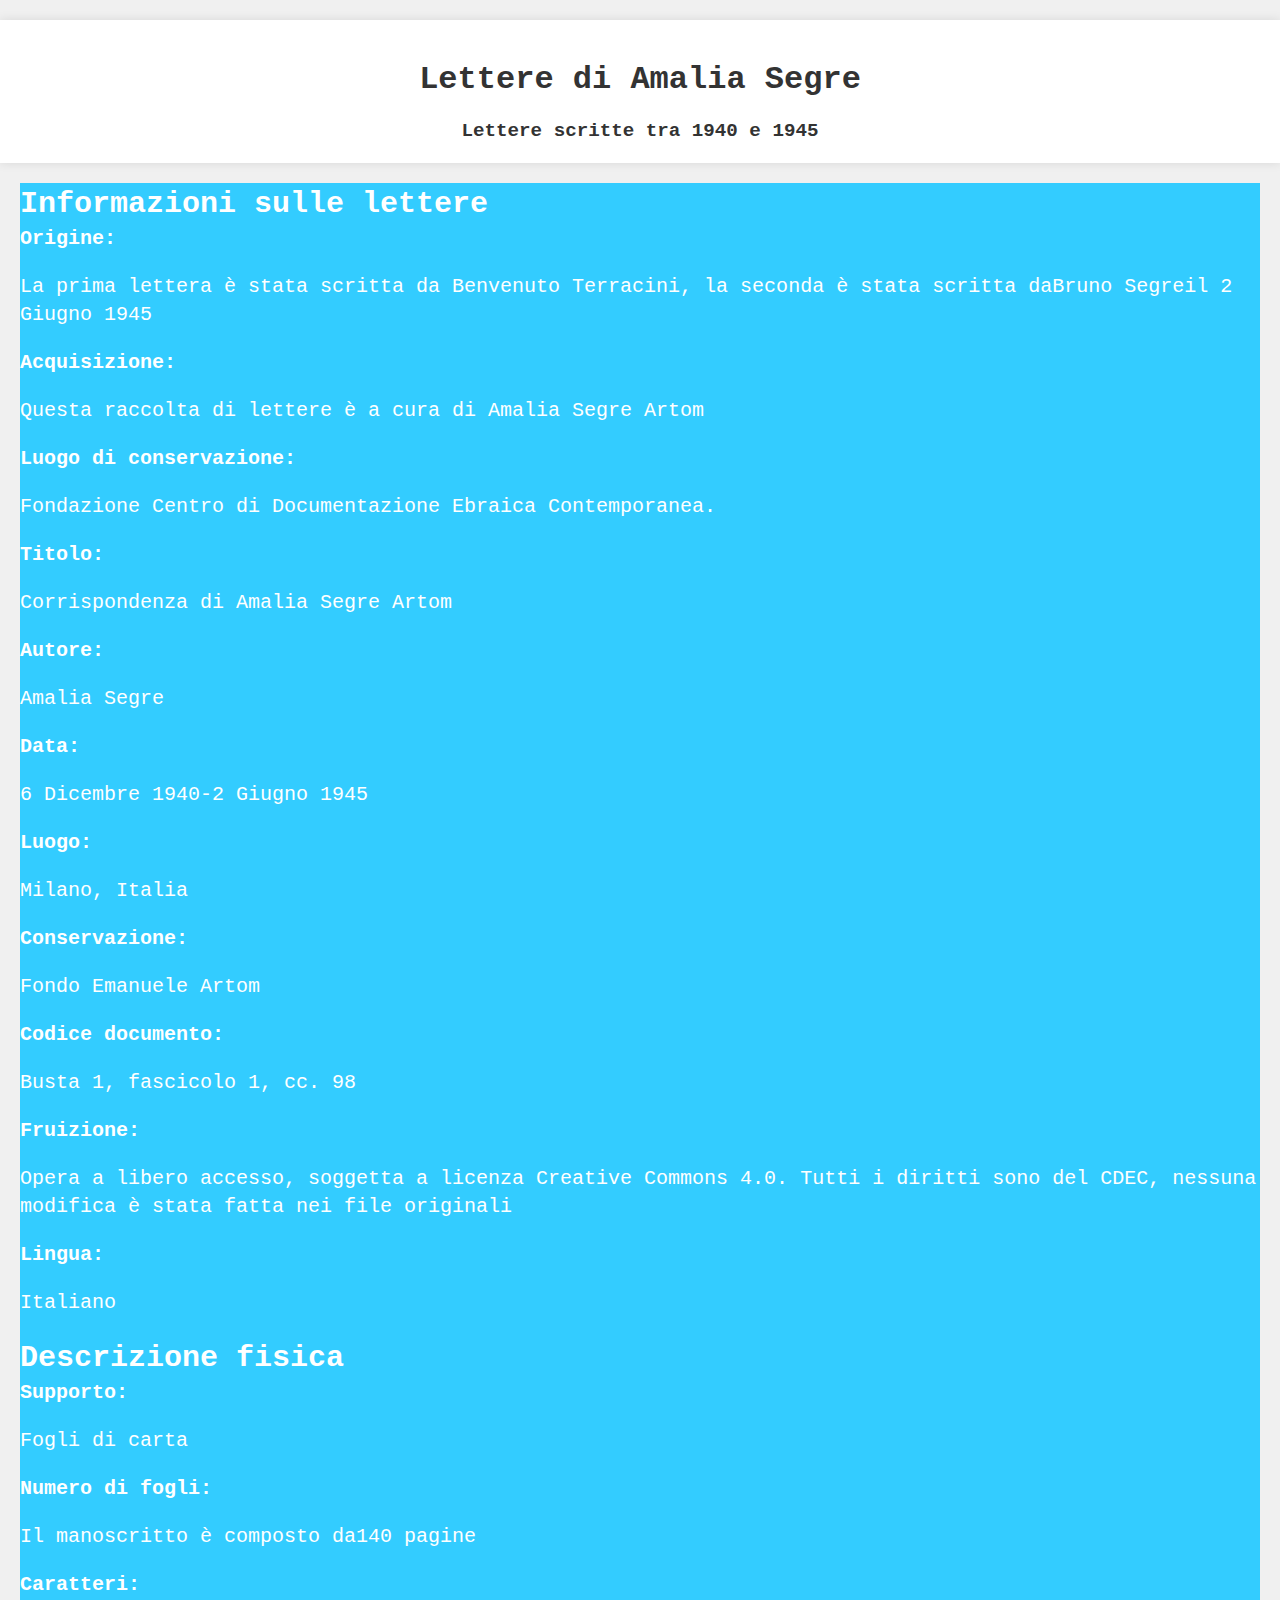
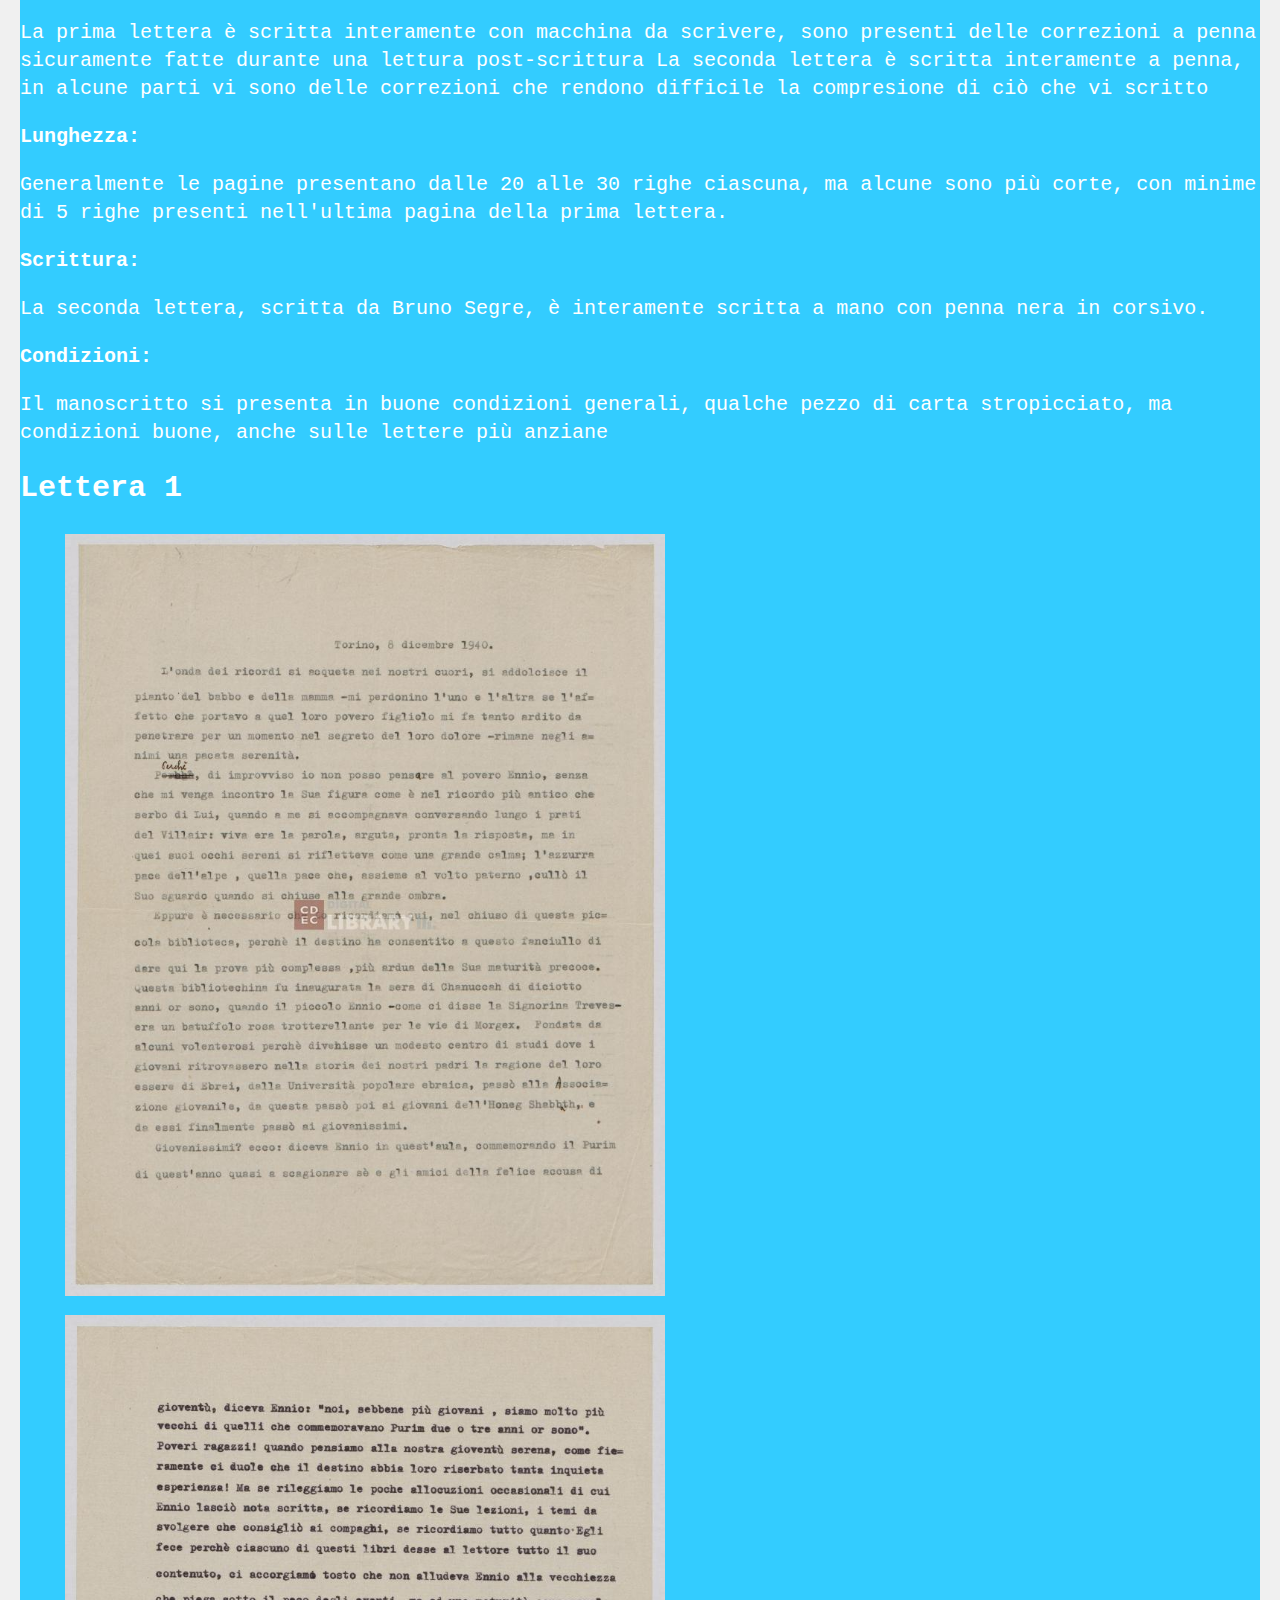
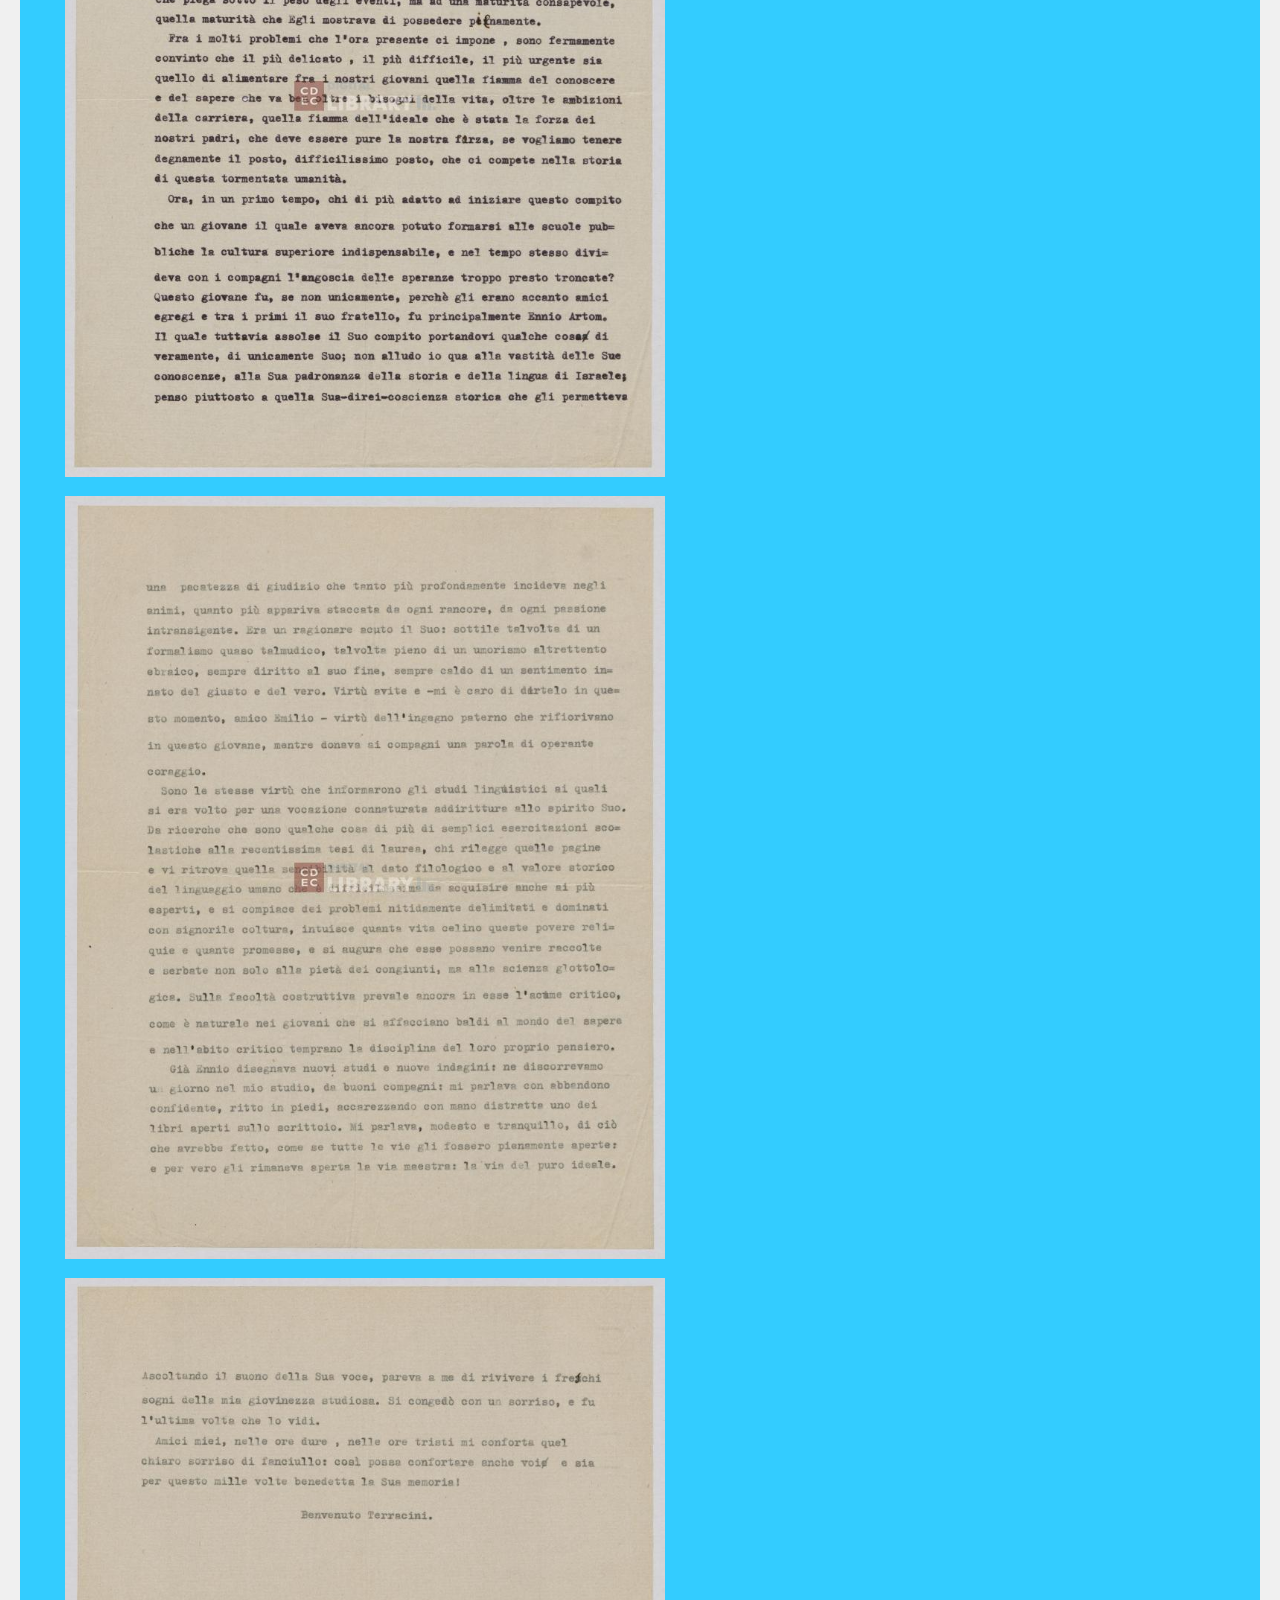
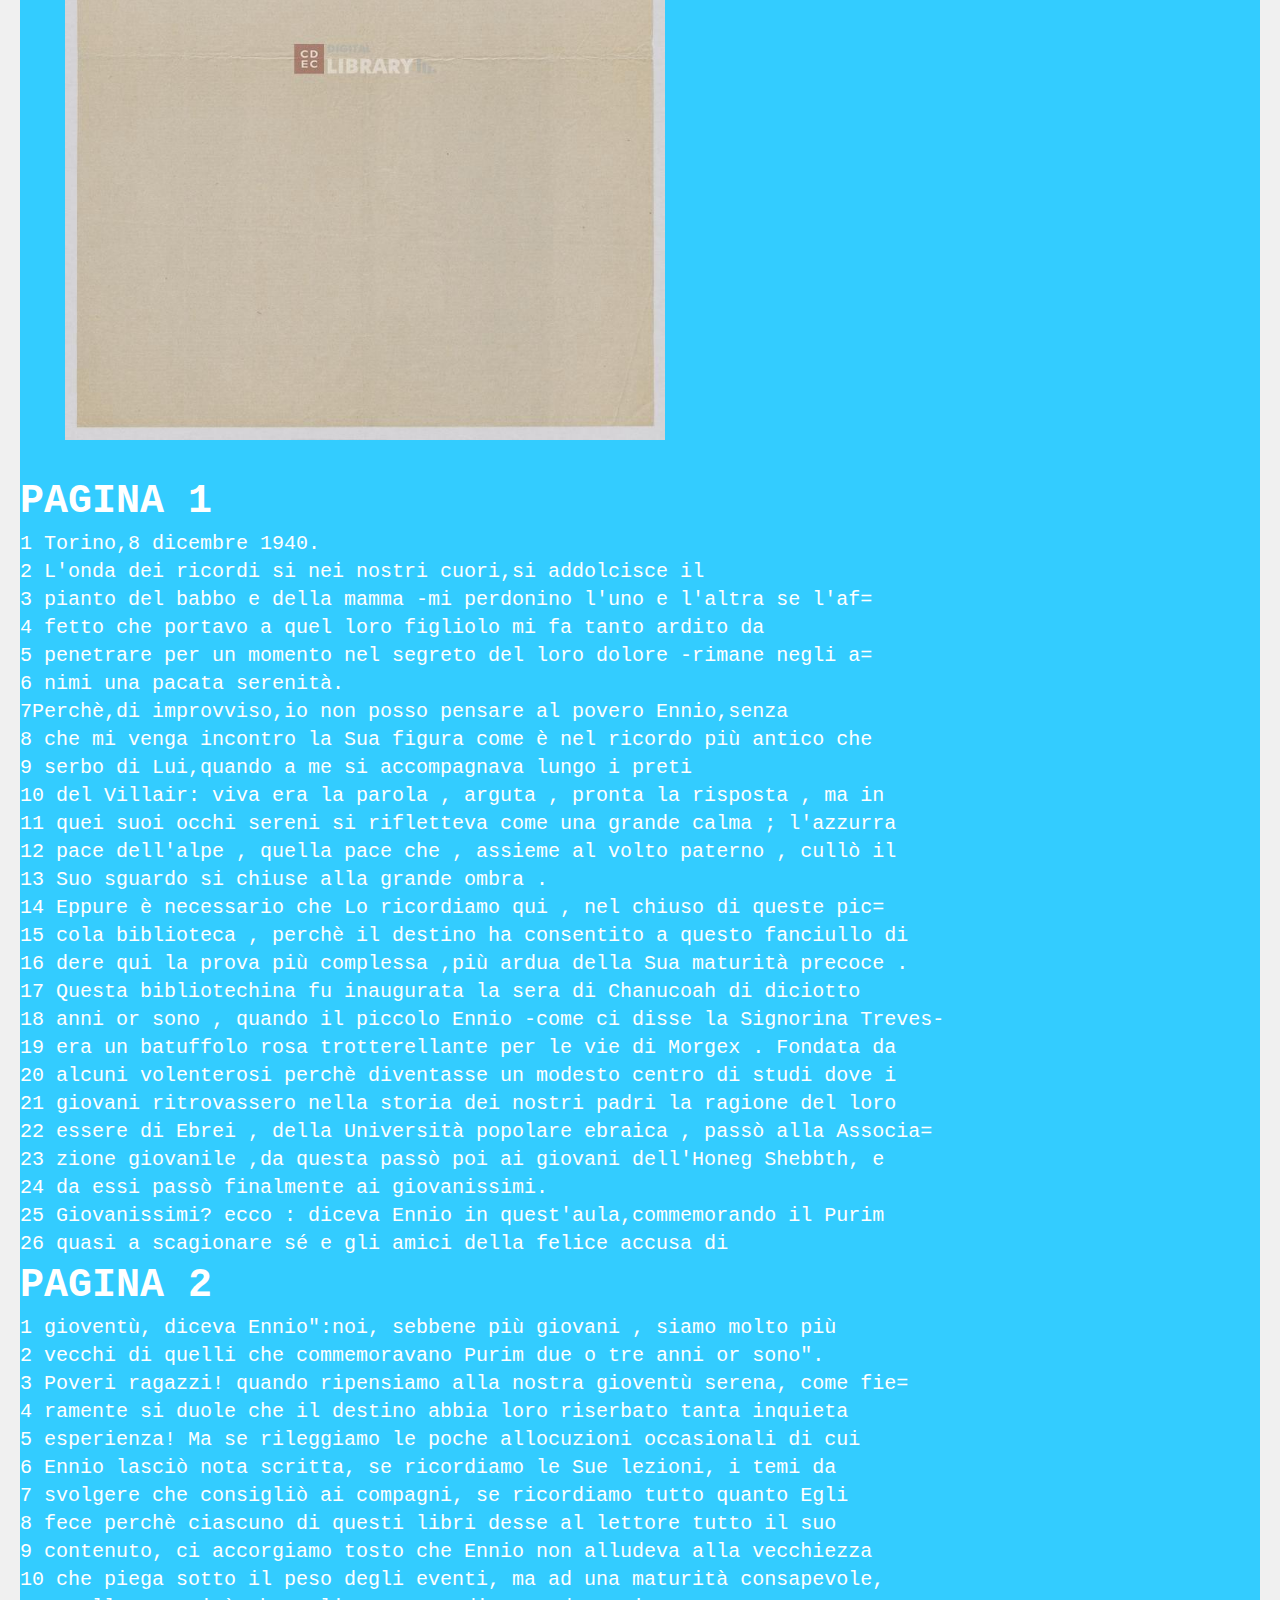
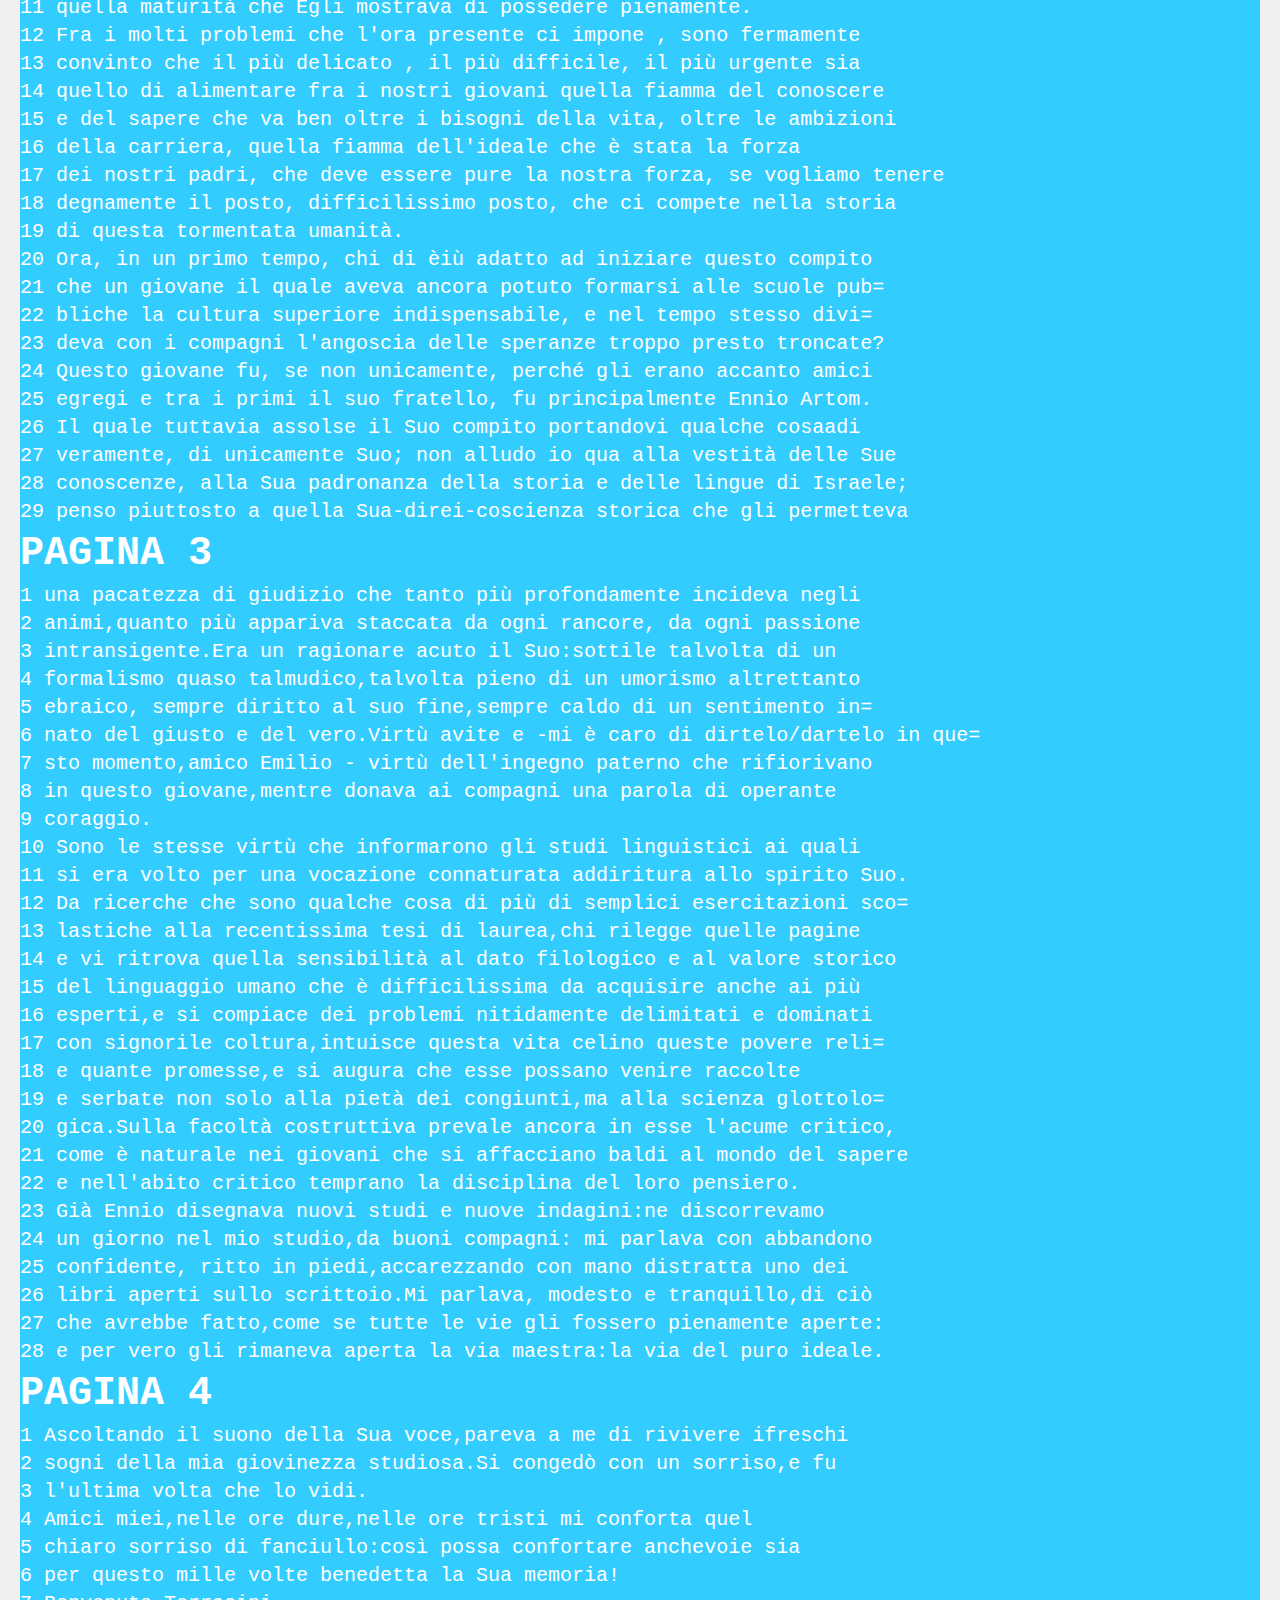
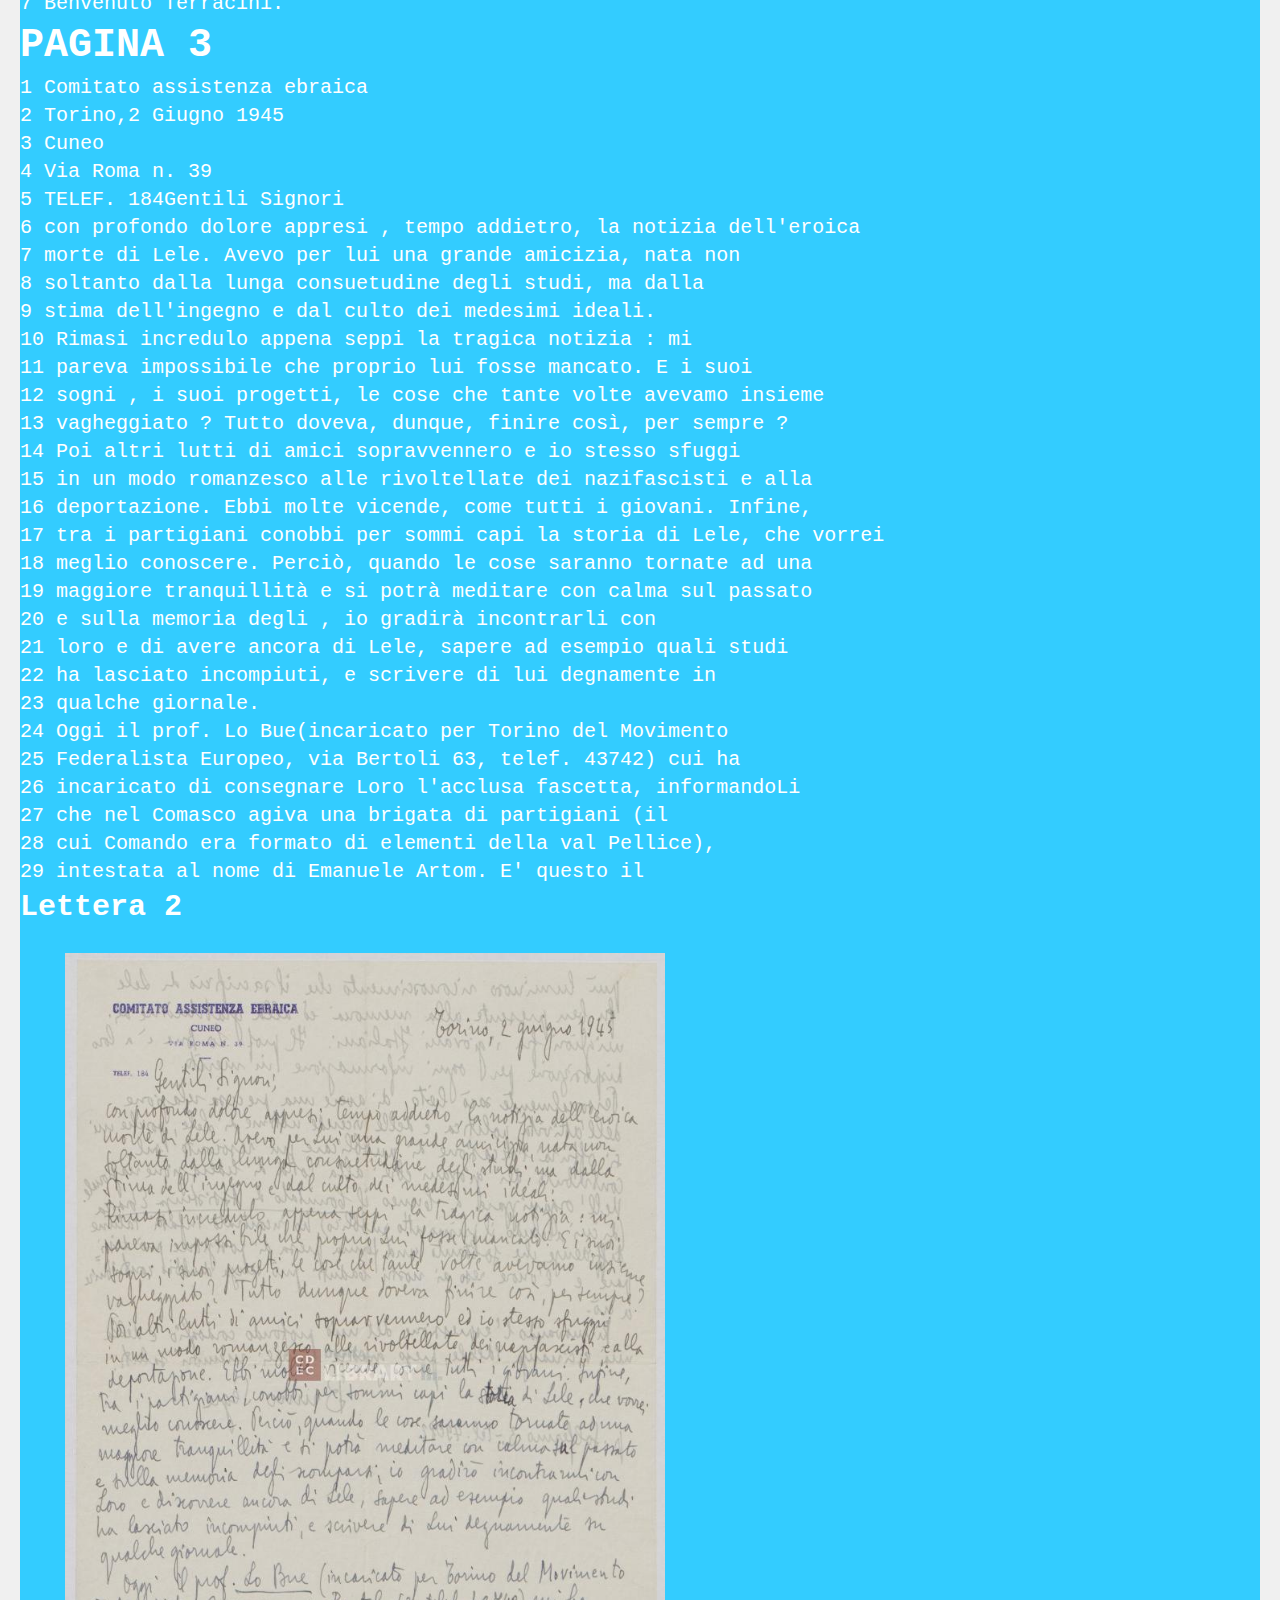
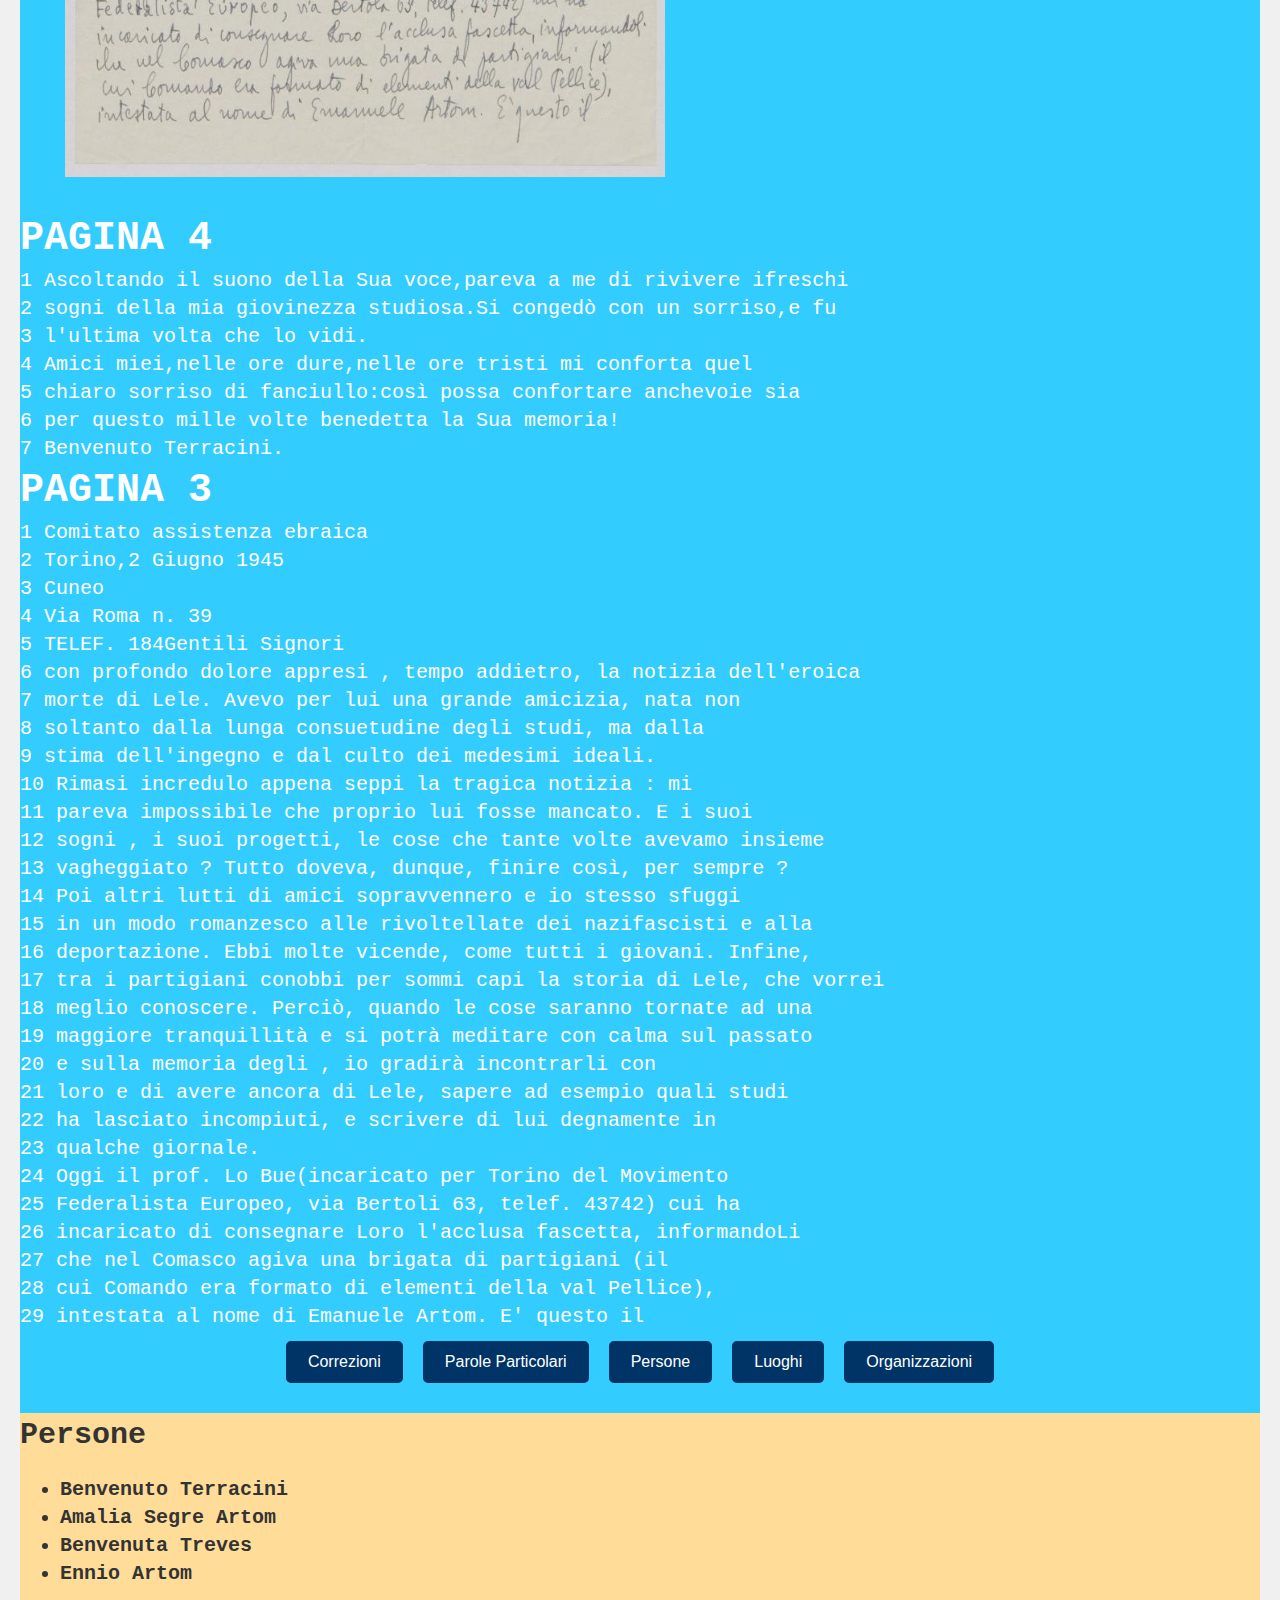
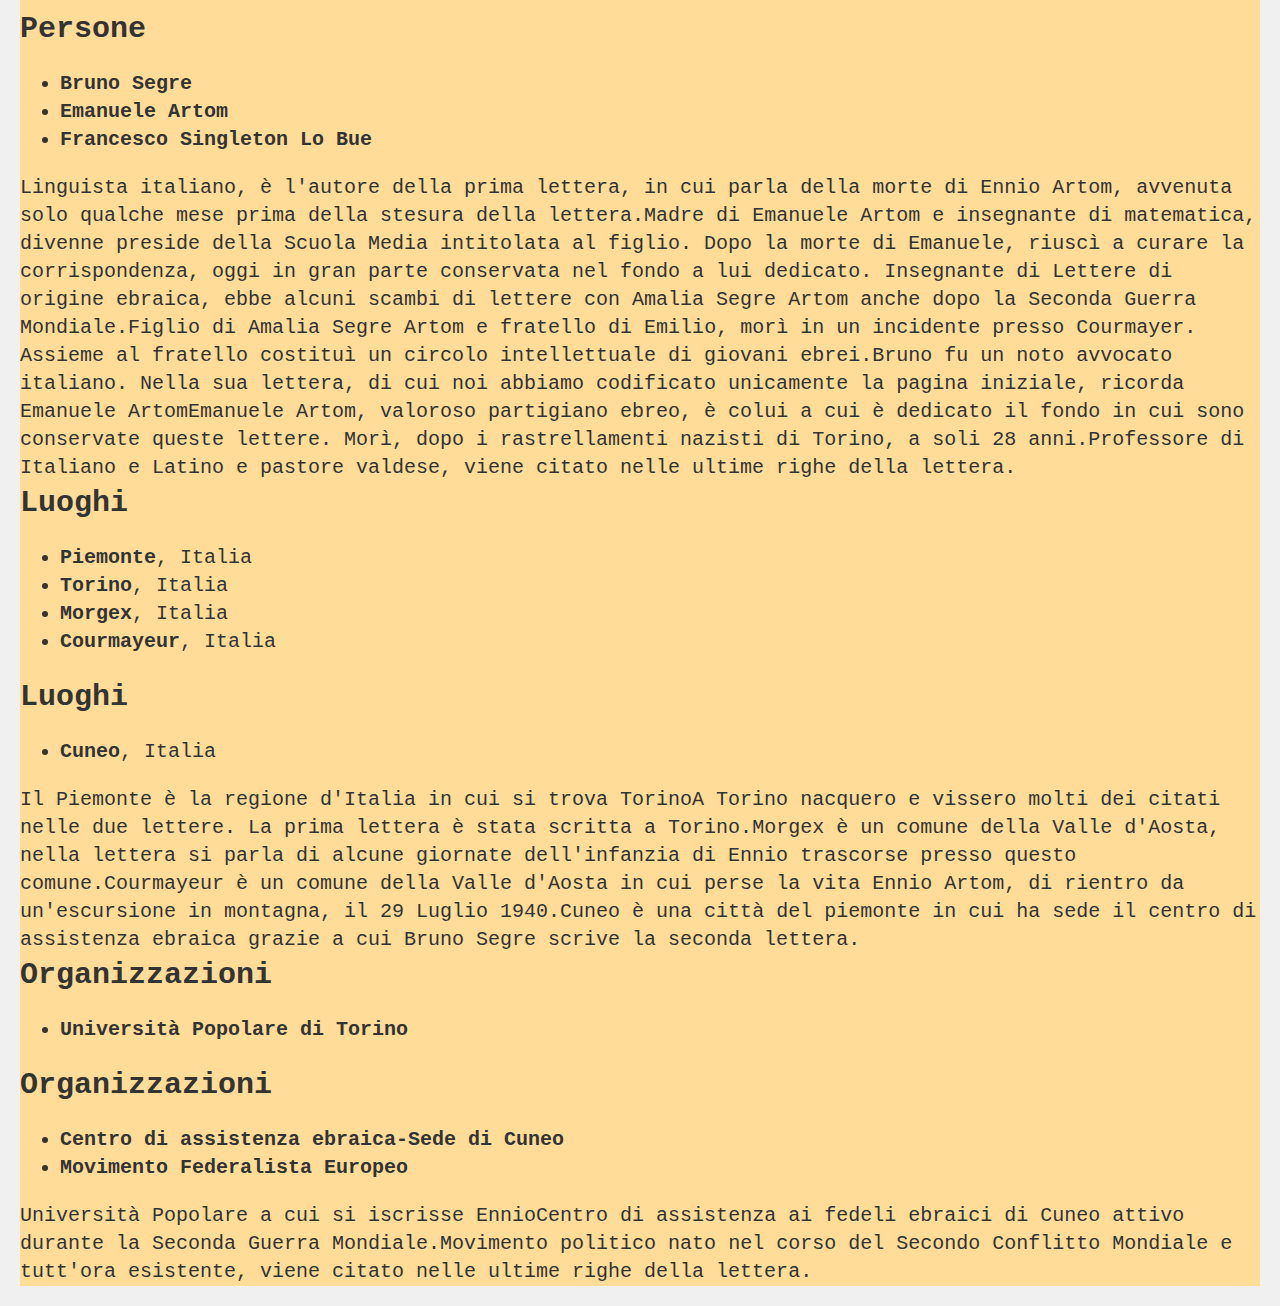
==== index.html @ 31ae3914 "eliminate modifiche" ====
<!DOCTYPE HTML><html xmlns="http://www.w3.org/1999/xhtml" xmlns:tei="http://www.tei-c.org/ns/1.0" lang="it">
   <head>
      <meta http-equiv="Content-Type" content="text/html; charset=UTF-8">
      <meta name="viewport" content="width=device-width, initial-scale=1.0">
      <title>Lettere di Amalia Segre</title>
      <link href="index.css" rel="stylesheet" type="text/css"><script src="index.js"></script><script src="https://code.jquery.com/jquery-3.7.1.js"></script></head>
   <body>
      <header>
         <h1>Lettere di Amalia Segre</h1>
         <h3>Lettere scritte tra 1940 e 1945</h3>
      </header>
      <main>
         <section id="descrizione">
            <div class="row">
               <div>
                  <h2>Informazioni sulle lettere</h2>
                  <div><b>Origine:</b><p>
                        La prima lettera è stata scritta da Benvenuto Terracini, la seconda è stata scritta
                        daBruno Segreil 2 Giugno 1945
                        </p>
                  </div>
                  <div><b>Acquisizione:</b><p>
                        Questa raccolta di lettere è a cura di Amalia Segre Artom
                        </p>
                  </div>
                  <div><b>Luogo di conservazione:</b><p>Fondazione Centro di Documentazione Ebraica Contemporanea.</p>
                  </div>
                  <div><b>Titolo:</b><p> Corrispondenza di Amalia Segre Artom</p>
                  </div>
                  <div><b>Autore:</b><p> Amalia Segre</p>
                  </div>
                  <div><b>Data:</b><p> 6 Dicembre 1940-2 Giugno 1945</p>
                  </div>
                  <div><b>Luogo:</b><p> Milano, Italia</p>
                  </div>
                  <div><b>Conservazione:</b><p> Fondo Emanuele Artom</p>
                  </div>
                  <div><b>Codice documento:</b><p> Busta 1, fascicolo 1, cc. 98</p>
                  </div>
                  <div><b>Fruizione:</b><p> Opera a libero accesso, soggetta a licenza Creative Commons 4.0. Tutti i diritti sono
                        del CDEC, nessuna modifica è stata fatta nei file originali</p>
                  </div>
                  <div><b>Lingua:</b><p> Italiano</p>
                  </div>
               </div>
            </div>
            <div class="row">
               <div>
                  <h2 class="styled">Descrizione fisica</h2>
                  <div><b>Supporto:</b><p> Fogli di carta</p>
                  </div>
                  <div><b>Numero di fogli:</b><p>
                        Il manoscritto è composto da140 pagine
                        </p>
                  </div>
                  <div><b>Caratteri:</b><p>  La prima lettera è scritta interamente con macchina da scrivere, sono presenti delle
                        correzioni a penna sicuramente fatte durante una lettura post-scrittura La seconda
                        lettera è scritta interamente a penna, in alcune parti vi sono delle correzioni che
                        rendono difficile la compresione di ciò che vi scritto</p>
                  </div>
                  <div><b>Lunghezza:</b><p>
                        Generalmente le pagine presentano dalle 20 alle 30 righe ciascuna, ma alcune sono
                        più corte, con minime di 5 righe presenti nell'ultima pagina della prima lettera.
                        </p>
                  </div>
                  <div><b>Scrittura:</b><p>
                        La seconda lettera, scritta da Bruno Segre, è interamente scritta a mano con penna
                        nera in corsivo.
                        </p>
                  </div>
                  <div><b>Condizioni:</b><p>
                        Il manoscritto si presenta in buone condizioni generali, qualche pezzo di carta stropicciato,
                        ma condizioni buone, anche sulle lettere più anziane
                        </p>
                  </div>
               </div>
            </div>
         </section>
         <section id="lettere">
            <h2>Lettera 1</h2>
            <section class="row" id="lettera1">
               <figure class="slideshow-container"><img class="imgDiario" title="Immagine pagina s1" alt="Immagine pagina s1" src="img/1.jpg" usemap="#s1"><map name="s1"><area id="p1r1" class="areaRiga" coords="" shape="poly"><area id="p1r2" class="areaRiga" coords="" shape="poly"><area id="p1r3" class="areaRiga" coords="" shape="poly"><area id="p1r4" class="areaRiga" coords="" shape="poly"><area id="p1r5" class="areaRiga" coords="" shape="poly"><area id="p1r6" class="areaRiga" coords="" shape="poly"><area id="p1r7" class="areaRiga" coords="" shape="poly"><area id="p1r8" class="areaRiga" coords="" shape="poly"><area id="p1r9" class="areaRiga" coords="" shape="poly"><area id="p1r10" class="areaRiga" coords="" shape="poly"><area id="p1r11" class="areaRiga" coords="" shape="poly"><area id="p1r12" class="areaRiga" coords="" shape="poly"><area id="p1r13" class="areaRiga" coords="" shape="poly"><area id="p1r14" class="areaRiga" coords="" shape="poly"><area id="p1r15" class="areaRiga" coords="" shape="poly"><area id="p1r16" class="areaRiga" coords="" shape="poly"><area id="p1r17" class="areaRiga" coords="" shape="poly"><area id="p1r18" class="areaRiga" coords="" shape="poly"><area id="p1r19" class="areaRiga" coords="" shape="poly"><area id="p1r20" class="areaRiga" coords="" shape="poly"><area id="p1r21" class="areaRiga" coords="" shape="poly"><area id="p1r22" class="areaRiga" coords="" shape="poly"><area id="p1r23" class="areaRiga" coords="" shape="poly"><area id="p1r24" class="areaRiga" coords="" shape="poly"><area id="p1r25" class="areaRiga" coords="" shape="poly"><area id="p1r26" class="areaRiga" coords="" shape="poly"></map><img class="imgDiario" title="Immagine pagina s2" alt="Immagine pagina s2" src="img/2.jpg" usemap="#s2"><map name="s2"><area id="p2r1" class="areaRiga" coords="" shape="poly"><area id="p2r2" class="areaRiga" coords="" shape="poly"><area id="p2r3" class="areaRiga" coords="" shape="poly"><area id="p2r4" class="areaRiga" coords="" shape="poly"><area id="p2r5" class="areaRiga" coords="" shape="poly"><area id="p2r6" class="areaRiga" coords="" shape="poly"><area id="p2r7" class="areaRiga" coords="" shape="poly"><area id="p2r8" class="areaRiga" coords="" shape="poly"><area id="p2r9" class="areaRiga" coords="" shape="poly"><area id="p2r10" class="areaRiga" coords="" shape="poly"><area id="p2r11" class="areaRiga" coords="" shape="poly"><area id="p2r12" class="areaRiga" coords="" shape="poly"><area id="p2r13" class="areaRiga" coords="" shape="poly"><area id="p2r14" class="areaRiga" coords="" shape="poly"><area id="p2r15" class="areaRiga" coords="" shape="poly"><area id="p2r16" class="areaRiga" coords="" shape="poly"><area id="p2r17" class="areaRiga" coords="" shape="poly"><area id="p2r18" class="areaRiga" coords="" shape="poly"><area id="p2r19" class="areaRiga" coords="" shape="poly"><area id="p2r20" class="areaRiga" coords="" shape="poly"><area id="p2r21" class="areaRiga" coords="" shape="poly"><area id="p2r22" class="areaRiga" coords="" shape="poly"><area id="p2r23" class="areaRiga" coords="" shape="poly"><area id="p2r24" class="areaRiga" coords="" shape="poly"><area id="p2r25" class="areaRiga" coords="" shape="poly"><area id="p2r26" class="areaRiga" coords="" shape="poly"><area id="p2r27" class="areaRiga" coords="" shape="poly"><area id="p2r28" class="areaRiga" coords="" shape="poly"><area id="p2r29" class="areaRiga" coords="" shape="poly"></map><img class="imgDiario" title="Immagine pagina s3" alt="Immagine pagina s3" src="img/3.jpg" usemap="#s3"><map name="s3"><area id="p3r1" class="areaRiga" coords="" shape="poly"><area id="p3r2" class="areaRiga" coords="" shape="poly"><area id="p3r3" class="areaRiga" coords="" shape="poly"><area id="p3r4" class="areaRiga" coords="" shape="poly"><area id="p3r5" class="areaRiga" coords="" shape="poly"><area id="p3r6" class="areaRiga" coords="" shape="poly"><area id="p3r7" class="areaRiga" coords="" shape="poly"><area id="p3r8" class="areaRiga" coords="" shape="poly"><area id="p3r9" class="areaRiga" coords="" shape="poly"><area id="p3r10" class="areaRiga" coords="" shape="poly"><area id="p3r11" class="areaRiga" coords="" shape="poly"><area id="p3r12" class="areaRiga" coords="" shape="poly"><area id="p3r13" class="areaRiga" coords="" shape="poly"><area id="p3r14" class="areaRiga" coords="" shape="poly"><area id="p3r15" class="areaRiga" coords="" shape="poly"><area id="p3r16" class="areaRiga" coords="" shape="poly"><area id="p3r17" class="areaRiga" coords="" shape="poly"><area id="p3r18" class="areaRiga" coords="" shape="poly"><area id="p3r19" class="areaRiga" coords="" shape="poly"><area id="p3r20" class="areaRiga" coords="" shape="poly"><area id="p3r21" class="areaRiga" coords="" shape="poly"><area id="p3r22" class="areaRiga" coords="" shape="poly"><area id="p3r23" class="areaRiga" coords="" shape="poly"><area id="p3r24" class="areaRiga" coords="" shape="poly"><area id="p3r25" class="areaRiga" coords="" shape="poly"><area id="p3r26" class="areaRiga" coords="" shape="poly"><area id="p3r27" class="areaRiga" coords="" shape="poly"><area id="p3r28" class="areaRiga" coords="" shape="poly"></map><img class="imgDiario" title="Immagine pagina s4" alt="Immagine pagina s4" src="img/4.jpg" usemap="#s4"><map name="s4"><area id="p4r1" class="areaRiga" coords="" shape="poly"><area id="p4r2" class="areaRiga" coords="" shape="poly"><area id="p4r3" class="areaRiga" coords="" shape="poly"><area id="p4r4" class="areaRiga" coords="" shape="poly"><area id="p4r5" class="areaRiga" coords="" shape="poly"><area id="p4r6" class="areaRiga" coords="" shape="poly"><area id="p4r7" class="areaRiga" coords="" shape="poly"></map></figure>
               <div id="lettera2">
                  <div id="pagina155" class="pagine">
                     <h1>PAGINA 1</h1>
                     
                     
                     
                     <span id="#p1r1" class="numeroRiga">1</span>
                     <span class="placeName">Torino</span>,8 dicembre 1940.
                     
                     <br><span id="#p1r2" class="numeroRiga">2</span>
                     L'onda dei ricordi si <span class="orig" hidden="hidden">acqueta</span> nei nostri cuori,si addolcisce il
                     
                     <br><span id="#p1r3" class="numeroRiga">3</span>
                     pianto del babbo e della mamma -mi perdonino l'uno e l'altra se l'af=
                     
                     <br><span id="#p1r4" class="numeroRiga">4</span>
                     fetto che portavo a quel loro figliolo mi fa tanto ardito da
                     
                     <br><span id="#p1r5" class="numeroRiga">5</span>
                     penetrare per un momento nel segreto del loro dolore -rimane negli a=
                     
                     <br><span id="#p1r6" class="numeroRiga">6</span>
                     nimi una pacata serenità.
                     
                     <br><span id="#p1r7" class="numeroRiga">7</span><span class="corr">Perchè</span>,di improvviso,io non posso pensare al povero Ennio,senza
                     
                     <br><span id="#p1r8" class="numeroRiga">8</span>
                     che mi venga incontro la Sua figura come è nel ricordo più antico che
                     
                     <br><span id="#p1r9" class="numeroRiga">9</span>
                     serbo di Lui,quando a me si accompagnava lungo i preti
                     
                     <br><span id="#p1r10" class="numeroRiga">10</span>
                     del Villair: viva era la parola , arguta , pronta la risposta , ma in
                     
                     <br><span id="#p1r11" class="numeroRiga">11</span>
                     quei suoi occhi sereni si rifletteva come una grande calma ; l'azzurra
                     
                     <br><span id="#p1r12" class="numeroRiga">12</span>
                     pace dell'alpe , quella pace che , assieme al volto paterno , cullò il
                     
                     <br><span id="#p1r13" class="numeroRiga">13</span>
                     Suo sguardo si chiuse alla grande ombra .
                     
                     <br><span id="#p1r14" class="numeroRiga">14</span>
                     Eppure è necessario che Lo ricordiamo qui , nel chiuso di queste pic=
                     
                     <br><span id="#p1r15" class="numeroRiga">15</span>
                     cola biblioteca , perchè il destino ha consentito a questo fanciullo di
                     
                     <br><span id="#p1r16" class="numeroRiga">16</span>
                     dere qui la prova più complessa ,più ardua della Sua maturità precoce .
                     
                     <br><span id="#p1r17" class="numeroRiga">17</span>
                     Questa bibliotechina fu inaugurata la sera di Chanucoah di diciotto
                     
                     <br><span id="#p1r18" class="numeroRiga">18</span>
                     anni or sono , quando il piccolo Ennio -come ci disse la Signorina Treves-
                     
                     <br><span id="#p1r19" class="numeroRiga">19</span>
                     era un batuffolo rosa trotterellante per le vie di Morgex . Fondata da
                     
                     <br><span id="#p1r20" class="numeroRiga">20</span>
                     alcuni volenterosi perchè diventasse un modesto centro di studi dove i
                     
                     <br><span id="#p1r21" class="numeroRiga">21</span>
                     giovani ritrovassero nella storia dei nostri padri la ragione del loro
                     
                     <br><span id="#p1r22" class="numeroRiga">22</span>
                     essere di Ebrei , della Università popolare ebraica , passò alla Associa=
                     
                     <br><span id="#p1r23" class="numeroRiga">23</span>
                     zione giovanile ,da questa passò poi ai giovani dell'Honeg Shebbth, e
                     
                     <br><span id="#p1r24" class="numeroRiga">24</span>
                     da essi passò finalmente ai giovanissimi.
                     
                     <br><span id="#p1r25" class="numeroRiga">25</span>
                     Giovanissimi? ecco : diceva Ennio in quest'aula,commemorando il Purim
                     
                     <br><span id="#p1r26" class="numeroRiga">26</span>
                     quasi a scagionare sé e gli amici della felice accusa di
                     </div>
                  <div id="pagina156" class="pagine">
                     <h1>PAGINA 2</h1>
                     
                     
                     
                     <span id="#p2r1" class="numeroRiga">1</span>
                     gioventù, diceva Ennio":noi, sebbene più giovani , siamo molto più
                     
                     <br><span id="#p2r2" class="numeroRiga">2</span>
                     vecchi di quelli che commemoravano Purim due o tre anni or sono".
                     
                     <br><span id="#p2r3" class="numeroRiga">3</span>
                     Poveri ragazzi! quando ripensiamo alla nostra gioventù serena, come fie=
                     
                     <br><span id="#p2r4" class="numeroRiga">4</span>
                     ramente si duole che il destino abbia loro riserbato tanta inquieta 
                     
                     <br><span id="#p2r5" class="numeroRiga">5</span>
                     esperienza! Ma se rileggiamo le poche allocuzioni occasionali di cui
                     
                     <br><span id="#p2r6" class="numeroRiga">6</span>
                     Ennio lasciò nota scritta, se ricordiamo le Sue lezioni, i temi da
                     
                     <br><span id="#p2r7" class="numeroRiga">7</span>
                     svolgere che consigliò ai compagni, se ricordiamo tutto quanto Egli
                     
                     <br><span id="#p2r8" class="numeroRiga">8</span>
                     fece perchè ciascuno di questi libri desse al lettore tutto il suo
                     
                     <br><span id="#p2r9" class="numeroRiga">9</span>
                     contenuto, ci accorgiamo tosto che Ennio non alludeva alla vecchiezza
                     
                     <br><span id="#p2r10" class="numeroRiga">10</span>
                     che piega sotto il peso degli eventi, ma ad una maturità consapevole,
                     
                     <br><span id="#p2r11" class="numeroRiga">11</span>
                     quella maturità che Egli mostrava di possedere p<span class="corr">ie</span>namente.
                     
                     <br><span id="#p2r12" class="numeroRiga">12</span>
                     Fra i molti problemi che l'ora presente ci impone , sono fermamente 
                     
                     <br><span id="#p2r13" class="numeroRiga">13</span>
                     convinto che il più delicato , il più difficile, il più urgente sia
                     
                     <br><span id="#p2r14" class="numeroRiga">14</span>
                     quello di alimentare fra i nostri giovani quella fiamma del conoscere
                     
                     <br><span id="#p2r15" class="numeroRiga">15</span>
                     e del sapere che va ben oltre i bisogni della vita, oltre le ambizioni
                     
                     <br><span id="#p2r16" class="numeroRiga">16</span>
                     della carriera, quella fiamma dell'ideale che è stata la forza
                     
                     <br><span id="#p2r17" class="numeroRiga">17</span>
                     dei nostri padri, che deve essere pure la nostra forza, se vogliamo tenere
                     
                     <br><span id="#p2r18" class="numeroRiga">18</span>
                     degnamente il posto, difficilissimo posto, che ci compete nella storia
                     
                     <br><span id="#p2r19" class="numeroRiga">19</span>
                     di questa tormentata umanità.
                     
                     <br><span id="#p2r20" class="numeroRiga">20</span>
                     Ora, in un primo tempo, chi di èiù adatto ad iniziare questo compito
                     
                     <br><span id="#p2r21" class="numeroRiga">21</span>
                     che un giovane il quale aveva ancora potuto formarsi alle scuole pub=
                     
                     <br><span id="#p2r22" class="numeroRiga">22</span>
                     bliche la cultura superiore indispensabile, e nel tempo stesso divi=
                     
                     <br><span id="#p2r23" class="numeroRiga">23</span>
                     deva con i compagni l'angoscia delle speranze troppo presto troncate?
                     
                     <br><span id="#p2r24" class="numeroRiga">24</span>
                     Questo giovane fu, se non unicamente, perché gli erano accanto amici
                     
                     <br><span id="#p2r25" class="numeroRiga">25</span>
                     egregi e tra i primi il suo fratello, fu principalmente Ennio Artom.
                     
                     <br><span id="#p2r26" class="numeroRiga">26</span>
                     Il quale tuttavia assolse il Suo compito portandovi qualche cosa<span class="corr">a</span>di
                     
                     <br><span id="#p2r27" class="numeroRiga">27</span>
                     veramente, di unicamente Suo; non alludo io qua alla vestità delle Sue
                     
                     <br><span id="#p2r28" class="numeroRiga">28</span>
                     conoscenze, alla Sua padronanza della storia e delle lingue di Israele;
                     
                     <br><span id="#p2r29" class="numeroRiga">29</span>
                     penso piuttosto a quella Sua-direi-coscienza storica che gli permetteva
                     </div>
                  <div id="pagina157" class="pagine">
                     <h1>PAGINA 3</h1>
                     
                     
                     
                     <span id="#p3r1" class="numeroRiga">1</span>
                     una pacatezza di giudizio che tanto più profondamente incideva negli
                     
                     <br><span id="#p3r2" class="numeroRiga">2</span>
                     animi,quanto più appariva staccata da ogni rancore, da ogni passione
                     
                     <br><span id="#p3r3" class="numeroRiga">3</span>
                     intransigente.Era un ragionare acuto il Suo:sottile talvolta di un
                     
                     <br><span id="#p3r4" class="numeroRiga">4</span>
                     formalismo quaso talmudico,talvolta pieno di un umorismo altrettanto
                     
                     <br><span id="#p3r5" class="numeroRiga">5</span>
                     ebraico, sempre diritto al suo fine,sempre caldo di un sentimento in=
                     
                     <br><span id="#p3r6" class="numeroRiga">6</span>
                     nato del giusto e del vero.Virtù avite e -mi è caro di dirtelo/dartelo in que=
                     
                     <br><span id="#p3r7" class="numeroRiga">7</span>
                     sto momento,amico Emilio - virtù dell'ingegno paterno che rifiorivano
                     
                     <br><span id="#p3r8" class="numeroRiga">8</span>
                     in questo giovane,mentre donava ai compagni una parola di operante
                     
                     <br><span id="#p3r9" class="numeroRiga">9</span>
                     coraggio.
                     
                     <br><span id="#p3r10" class="numeroRiga">10</span>
                     Sono le stesse virtù che informarono gli studi linguistici ai quali
                     
                     <br><span id="#p3r11" class="numeroRiga">11</span>
                     si era volto per una vocazione connaturata addiritura allo spirito Suo.
                     
                     <br><span id="#p3r12" class="numeroRiga">12</span>
                     Da ricerche che sono qualche cosa di più di semplici esercitazioni sco=
                     
                     <br><span id="#p3r13" class="numeroRiga">13</span>
                     lastiche alla recentissima tesi di laurea,chi rilegge quelle pagine
                     
                     <br><span id="#p3r14" class="numeroRiga">14</span>
                     e vi ritrova quella sensibilità al dato filologico e al valore storico
                     
                     <br><span id="#p3r15" class="numeroRiga">15</span>
                     del linguaggio umano che è difficilissima da acquisire anche ai più
                     
                     <br><span id="#p3r16" class="numeroRiga">16</span>
                     esperti,e si compiace dei problemi nitidamente delimitati e dominati
                     
                     <br><span id="#p3r17" class="numeroRiga">17</span>
                     con signorile coltura,intuisce questa vita celino queste povere reli=
                     
                     <br><span id="#p3r18" class="numeroRiga">18</span>
                     e quante promesse,e si augura che esse possano venire raccolte
                     
                     <br><span id="#p3r19" class="numeroRiga">19</span>
                     e serbate non solo alla pietà dei congiunti,ma alla scienza glottolo=
                     
                     <br><span id="#p3r20" class="numeroRiga">20</span>
                     gica.Sulla facoltà costruttiva prevale ancora in esse l'acume critico,
                     
                     <br><span id="#p3r21" class="numeroRiga">21</span>
                     come è naturale nei giovani che si affacciano baldi al mondo del sapere
                     
                     <br><span id="#p3r22" class="numeroRiga">22</span>
                     e nell'abito critico temprano la disciplina del loro pensiero.
                     
                     <br><span id="#p3r23" class="numeroRiga">23</span>
                     Già Ennio disegnava nuovi studi e nuove indagini:ne discorrevamo
                     
                     <br><span id="#p3r24" class="numeroRiga">24</span>
                     un giorno nel mio studio,da buoni compagni: mi parlava con abbandono
                     
                     <br><span id="#p3r25" class="numeroRiga">25</span>
                     confidente, ritto in piedi,accarezzando con mano distratta uno dei
                     
                     <br><span id="#p3r26" class="numeroRiga">26</span>
                     libri aperti sullo scrittoio.Mi parlava, modesto e tranquillo,di ciò
                     
                     <br><span id="#p3r27" class="numeroRiga">27</span>
                     che avrebbe fatto,come se tutte le vie gli fossero pienamente aperte:
                     
                     <br><span id="#p3r28" class="numeroRiga">28</span>
                     e per vero gli rimaneva aperta la via maestra:la via del puro ideale.
                     </div>
                  <div id="pagina158" class="pagine">
                     <h1>PAGINA 4</h1>
                     
                     
                     
                     <span id="#p4r1" class="numeroRiga">1</span>
                     Ascoltando il suono della Sua voce,pareva a me di rivivere i<span class="corr">freschi</span>
                     
                     <br><span id="#p4r2" class="numeroRiga">2</span>
                     sogni della mia giovinezza studiosa.Si congedò con un sorriso,e fu
                     
                     <br><span id="#p4r3" class="numeroRiga">3</span>
                     l'ultima volta che lo vidi.
                     
                     <br><span id="#p4r4" class="numeroRiga">4</span>
                     Amici miei,nelle ore dure,nelle ore tristi mi conforta quel
                     
                     <br><span id="#p4r5" class="numeroRiga">5</span>
                     chiaro sorriso di fanciullo:così possa confortare anche<span class="corr">voi</span>e sia
                     
                     <br><span id="#p4r6" class="numeroRiga">6</span>
                     per questo mille volte benedetta la Sua memoria!
                     
                     <br><span id="#p4r7" class="numeroRiga">7</span>
                     Benvenuto Terracini.
                     </div>
                  <div id="pagina159" class="pagine">
                     <h1>PAGINA 3</h1>
                     
                     
                     
                     <span id="#p5r1" class="numeroRiga">1</span>
                     Comitato assistenza ebraica
                     
                     <br><span id="#p5r2" class="numeroRiga">2</span>
                     <span class="placeName">Torino</span>,2 Giugno 1945
                     
                     <br><span id="#p5r3" class="numeroRiga">3</span>
                     Cuneo
                     
                     <br><span id="#p5r4" class="numeroRiga">4</span>
                     Via Roma n. 39
                     
                     <br><span id="#p5r5" class="numeroRiga">5</span>
                     TELEF. 184Gentili Signori
                     
                     <br><span id="#p5r6" class="numeroRiga">6</span>
                     con profondo dolore appresi , tempo addietro, la notizia dell'eroica
                     
                     <br><span id="#p5r7" class="numeroRiga">7</span>
                     morte di Lele. Avevo per lui una grande amicizia, nata non
                     
                     <br><span id="#p5r8" class="numeroRiga">8</span>
                     soltanto dalla lunga consuetudine degli studi, ma dalla
                     
                     <br><span id="#p5r9" class="numeroRiga">9</span>
                     stima dell'ingegno e dal culto dei medesimi ideali.
                     
                     <br><span id="#p5r10" class="numeroRiga">10</span>
                     Rimasi incredulo appena seppi la tragica notizia : mi
                     
                     <br><span id="#p5r11" class="numeroRiga">11</span>
                     pareva impossibile che proprio lui fosse mancato. E i suoi
                     
                     <br><span id="#p5r12" class="numeroRiga">12</span>
                     sogni , i suoi progetti, le cose che tante volte avevamo insieme
                     
                     <br><span id="#p5r13" class="numeroRiga">13</span>
                     vagheggiato ? Tutto doveva, dunque, finire così, per sempre ?
                     
                     <br><span id="#p5r14" class="numeroRiga">14</span>
                     Poi altri lutti di amici sopravvennero e io stesso sfuggi
                     
                     <br><span id="#p5r15" class="numeroRiga">15</span>
                     in un modo romanzesco alle rivoltellate dei nazifascisti e alla
                     
                     <br><span id="#p5r16" class="numeroRiga">16</span>
                     deportazione. Ebbi molte vicende, come tutti i giovani. Infine,
                     
                     <br><span id="#p5r17" class="numeroRiga">17</span>
                     tra i partigiani conobbi per sommi capi la storia di Lele, che vorrei
                     
                     <br><span id="#p5r18" class="numeroRiga">18</span>
                     meglio conoscere. Perciò, quando le cose saranno tornate ad una
                     
                     <br><span id="#p5r19" class="numeroRiga">19</span>
                     maggiore tranquillità e si potrà meditare con calma sul passato
                     
                     <br><span id="#p5r20" class="numeroRiga">20</span>
                     e sulla memoria degli , io gradirà incontrarli con
                     
                     <br><span id="#p5r21" class="numeroRiga">21</span>
                     loro e di avere ancora di Lele, sapere ad esempio quali studi
                     
                     <br><span id="#p5r22" class="numeroRiga">22</span>
                     ha lasciato incompiuti, e scrivere di lui degnamente in
                     
                     <br><span id="#p5r23" class="numeroRiga">23</span>
                     qualche giornale.
                     
                     <br><span id="#p5r24" class="numeroRiga">24</span>
                     Oggi il prof. Lo Bue(incaricato per Torino del Movimento
                     
                     <br><span id="#p5r25" class="numeroRiga">25</span>
                     Federalista Europeo, via Bertoli 63, telef. 43742) cui ha
                     
                     <br><span id="#p5r26" class="numeroRiga">26</span>
                     incaricato di consegnare Loro l'acclusa fascetta, informandoLi
                     
                     <br><span id="#p5r27" class="numeroRiga">27</span>
                     che nel Comasco agiva una brigata di partigiani (il
                     
                     <br><span id="#p5r28" class="numeroRiga">28</span>
                     cui Comando era formato di elementi della val Pellice),
                     
                     <br><span id="#p5r29" class="numeroRiga">29</span>
                     intestata al nome di Emanuele Artom. E' questo il
                     </div>
               </div>
            </section>
            <h2>Lettera 2</h2>
            <section class="row" id="lettera2">
               <figure class="slideshow-container"><img class="imgDiario" title="Immagine pagina s5" alt="Immagine pagina s5" src="img/5.jpg" usemap="#s5"><map name="s5"><area id="p5r1" class="areaRiga" coords="" shape="poly"><area id="p5r2" class="areaRiga" coords="" shape="poly"><area id="p5r3" class="areaRiga" coords="" shape="poly"><area id="p5r4" class="areaRiga" coords="" shape="poly"><area id="p5r5" class="areaRiga" coords="" shape="poly"><area id="p5r6" class="areaRiga" coords="" shape="poly"><area id="p5r7" class="areaRiga" coords="" shape="poly"><area id="p5r8" class="areaRiga" coords="" shape="poly"><area id="p5r9" class="areaRiga" coords="" shape="poly"><area id="p5r10" class="areaRiga" coords="" shape="poly"><area id="p5r11" class="areaRiga" coords="" shape="poly"><area id="p5r12" class="areaRiga" coords="" shape="poly"><area id="p5r13" class="areaRiga" coords="" shape="poly"><area id="p5r14" class="areaRiga" coords="" shape="poly"><area id="p5r15" class="areaRiga" coords="" shape="poly"><area id="p5r16" class="areaRiga" coords="" shape="poly"><area id="p5r17" class="areaRiga" coords="" shape="poly"><area id="p5r18" class="areaRiga" coords="" shape="poly"><area id="p5r19" class="areaRiga" coords="" shape="poly"><area id="p5r20" class="areaRiga" coords="" shape="poly"><area id="p5r21" class="areaRiga" coords="" shape="poly"><area id="p5r22" class="areaRiga" coords="" shape="poly"><area id="p5r23" class="areaRiga" coords="" shape="poly"><area id="p5r24" class="areaRiga" coords="" shape="poly"><area id="p5r25" class="areaRiga" coords="" shape="poly"><area id="p5r26" class="areaRiga" coords="" shape="poly"><area id="p5r27" class="areaRiga" coords="" shape="poly"><area id="p5r28" class="areaRiga" coords="" shape="poly"><area id="p5r29" class="areaRiga" coords="" shape="poly"></map></figure>
               <div id="pagine_23Feb">
                  <div id="pagina173" class="pagine">
                     <h1>PAGINA 4</h1>
                     
                     
                     
                     <span id="#p4r1" class="numeroRiga">1</span>
                     Ascoltando il suono della Sua voce,pareva a me di rivivere i<span class="corr">freschi</span>
                     
                     <br><span id="#p4r2" class="numeroRiga">2</span>
                     sogni della mia giovinezza studiosa.Si congedò con un sorriso,e fu
                     
                     <br><span id="#p4r3" class="numeroRiga">3</span>
                     l'ultima volta che lo vidi.
                     
                     <br><span id="#p4r4" class="numeroRiga">4</span>
                     Amici miei,nelle ore dure,nelle ore tristi mi conforta quel
                     
                     <br><span id="#p4r5" class="numeroRiga">5</span>
                     chiaro sorriso di fanciullo:così possa confortare anche<span class="corr">voi</span>e sia
                     
                     <br><span id="#p4r6" class="numeroRiga">6</span>
                     per questo mille volte benedetta la Sua memoria!
                     
                     <br><span id="#p4r7" class="numeroRiga">7</span>
                     Benvenuto Terracini.
                     </div>
                  <div id="pagina174" class="pagine">
                     <h1>PAGINA 3</h1>
                     
                     
                     
                     <span id="#p5r1" class="numeroRiga">1</span>
                     Comitato assistenza ebraica
                     
                     <br><span id="#p5r2" class="numeroRiga">2</span>
                     <span class="placeName">Torino</span>,2 Giugno 1945
                     
                     <br><span id="#p5r3" class="numeroRiga">3</span>
                     Cuneo
                     
                     <br><span id="#p5r4" class="numeroRiga">4</span>
                     Via Roma n. 39
                     
                     <br><span id="#p5r5" class="numeroRiga">5</span>
                     TELEF. 184Gentili Signori
                     
                     <br><span id="#p5r6" class="numeroRiga">6</span>
                     con profondo dolore appresi , tempo addietro, la notizia dell'eroica
                     
                     <br><span id="#p5r7" class="numeroRiga">7</span>
                     morte di Lele. Avevo per lui una grande amicizia, nata non
                     
                     <br><span id="#p5r8" class="numeroRiga">8</span>
                     soltanto dalla lunga consuetudine degli studi, ma dalla
                     
                     <br><span id="#p5r9" class="numeroRiga">9</span>
                     stima dell'ingegno e dal culto dei medesimi ideali.
                     
                     <br><span id="#p5r10" class="numeroRiga">10</span>
                     Rimasi incredulo appena seppi la tragica notizia : mi
                     
                     <br><span id="#p5r11" class="numeroRiga">11</span>
                     pareva impossibile che proprio lui fosse mancato. E i suoi
                     
                     <br><span id="#p5r12" class="numeroRiga">12</span>
                     sogni , i suoi progetti, le cose che tante volte avevamo insieme
                     
                     <br><span id="#p5r13" class="numeroRiga">13</span>
                     vagheggiato ? Tutto doveva, dunque, finire così, per sempre ?
                     
                     <br><span id="#p5r14" class="numeroRiga">14</span>
                     Poi altri lutti di amici sopravvennero e io stesso sfuggi
                     
                     <br><span id="#p5r15" class="numeroRiga">15</span>
                     in un modo romanzesco alle rivoltellate dei nazifascisti e alla
                     
                     <br><span id="#p5r16" class="numeroRiga">16</span>
                     deportazione. Ebbi molte vicende, come tutti i giovani. Infine,
                     
                     <br><span id="#p5r17" class="numeroRiga">17</span>
                     tra i partigiani conobbi per sommi capi la storia di Lele, che vorrei
                     
                     <br><span id="#p5r18" class="numeroRiga">18</span>
                     meglio conoscere. Perciò, quando le cose saranno tornate ad una
                     
                     <br><span id="#p5r19" class="numeroRiga">19</span>
                     maggiore tranquillità e si potrà meditare con calma sul passato
                     
                     <br><span id="#p5r20" class="numeroRiga">20</span>
                     e sulla memoria degli , io gradirà incontrarli con
                     
                     <br><span id="#p5r21" class="numeroRiga">21</span>
                     loro e di avere ancora di Lele, sapere ad esempio quali studi
                     
                     <br><span id="#p5r22" class="numeroRiga">22</span>
                     ha lasciato incompiuti, e scrivere di lui degnamente in
                     
                     <br><span id="#p5r23" class="numeroRiga">23</span>
                     qualche giornale.
                     
                     <br><span id="#p5r24" class="numeroRiga">24</span>
                     Oggi il prof. Lo Bue(incaricato per Torino del Movimento
                     
                     <br><span id="#p5r25" class="numeroRiga">25</span>
                     Federalista Europeo, via Bertoli 63, telef. 43742) cui ha
                     
                     <br><span id="#p5r26" class="numeroRiga">26</span>
                     incaricato di consegnare Loro l'acclusa fascetta, informandoLi
                     
                     <br><span id="#p5r27" class="numeroRiga">27</span>
                     che nel Comasco agiva una brigata di partigiani (il
                     
                     <br><span id="#p5r28" class="numeroRiga">28</span>
                     cui Comando era formato di elementi della val Pellice),
                     
                     <br><span id="#p5r29" class="numeroRiga">29</span>
                     intestata al nome di Emanuele Artom. E' questo il
                     </div>
               </div>
            </section>
         </section>
         <nav id="pulsantitesto"><button id="correzioni" type="button" onclick="$(this).corr('span').css('color', 'red')">Correzioni</button><button id="paroleparticolari" type="button">Parole Particolari</button><button id="persone" type="button">Persone</button><button id="luoghi" type="button">Luoghi</button><button id="org" type="button">Organizzazioni</button></nav>
         <section id="informazioni">
            <div id="persone">
               <h2>Persone</h2>
               <ul>
                  <li><span class="persona1"><b>Benvenuto Terracini</b></span></li>
                  <li><span class="persona1"><b>Amalia Segre Artom</b></span></li>
                  <li><span class="persona1"><b>Benvenuta Treves</b></span></li>
                  <li><span class="persona1"><b>Ennio Artom</b></span></li>
               </ul>
               <h2>Persone</h2>
               <ul>
                  <li><span class="persona1"><b>Bruno Segre</b></span></li>
                  <li><span class="persona1"><b>Emanuele Artom</b></span></li>
                  <li><span class="persona1"><b>Francesco Singleton Lo Bue</b></span></li>
               </ul>
               <div class="note_persona"><span class="note_p">Linguista italiano, è l'autore della prima lettera, in cui parla della morte di Ennio
                     Artom, avvenuta solo qualche mese prima della stesura della lettera.</span><span class="note_p">Madre di Emanuele Artom e insegnante di matematica, divenne preside della Scuola Media
                     intitolata al figlio.
                     Dopo la morte di Emanuele, riuscì a curare la corrispondenza, oggi in gran parte conservata
                     nel fondo a lui dedicato.
                     </span><span class="note_p">Insegnante di Lettere di origine ebraica, ebbe alcuni scambi di lettere con Amalia
                     Segre Artom anche dopo la Seconda Guerra Mondiale.</span><span class="note_p">Figlio di Amalia Segre Artom e fratello di Emilio, morì in un incidente presso Courmayer.
                     Assieme al fratello costituì un circolo intellettuale di giovani ebrei.</span><span class="note_p">Bruno fu un noto avvocato italiano. Nella sua lettera, di cui noi abbiamo codificato
                     unicamente la pagina iniziale, ricorda Emanuele Artom</span><span class="note_p">Emanuele Artom, valoroso partigiano ebreo, è colui a cui è dedicato il fondo in cui
                     sono conservate queste lettere. Morì, dopo i rastrellamenti nazisti di Torino, a soli
                     28 anni.</span><span class="note_p">Professore di Italiano e Latino e pastore valdese, viene citato nelle ultime righe
                     della lettera.</span></div>
            </div>
            <div id="luoghi">
               <h2>Luoghi</h2>
               <ul>
                  <li><span class="luogo"><b>Piemonte</b>,
                        Italia</span></li>
                  <li><span class="luogo"><b>Torino</b>,
                        Italia</span></li>
                  <li><span class="luogo"><b>Morgex</b>,
                        Italia</span></li>
                  <li><span class="luogo"><b>Courmayeur</b>,
                        Italia</span></li>
               </ul>
               <h2>Luoghi</h2>
               <ul>
                  <li><span class="luogo"><b>Cuneo</b>,
                        Italia</span></li>
               </ul>
               <div class="note_luogo"><span class="note_l">Il Piemonte è la regione d'Italia in cui si trova Torino</span><span class="note_l">A Torino nacquero e vissero molti dei citati nelle due lettere. La prima lettera è
                     stata scritta a Torino.</span><span class="note_l">Morgex è un comune della Valle d'Aosta, nella lettera si parla di alcune giornate
                     dell'infanzia di Ennio trascorse presso questo comune.</span><span class="note_l">Courmayeur è un comune della Valle d'Aosta in cui perse la vita Ennio Artom, di rientro
                     da un'escursione in montagna, il 29 Luglio 1940.</span><span class="note_l">Cuneo è una città del piemonte in cui ha sede il centro di assistenza ebraica grazie
                     a cui Bruno Segre scrive la seconda lettera.</span></div>
            </div>
            <div id="org">
               <h2>Organizzazioni</h2>
               <ul>
                  <li><span class="organizzazione"><b>Università Popolare di Torino</b></span></li>
               </ul>
               <h2>Organizzazioni</h2>
               <ul>
                  <li><span class="organizzazione"><b>Centro di assistenza ebraica-Sede di Cuneo</b></span></li>
                  <li><span class="organizzazione"><b>Movimento Federalista Europeo</b></span></li>
               </ul>
               <div class="note_organizzazione"><span class="note_o">Università Popolare a cui si iscrisse Ennio</span><span class="note_o">Centro di assistenza ai fedeli ebraici di Cuneo attivo durante la Seconda Guerra Mondiale.</span><span class="note_o">Movimento politico nato nel corso del Secondo Conflitto Mondiale e tutt'ora esistente,
                     viene citato nelle ultime righe della lettera.</span></div>
            </div>
         </section>
      </main>
   </body>
</html>
---- index.css ----
body {
    font-family: 'Courier New', Courier, monospace;
    background-color: #f0f0f0;
    display: flex;
    flex-direction: column;
    align-items: center;
    margin: 0;
    padding: 20px;
    box-sizing: border-box;
}

header {
    width: 100%;
    background-color: #fff;
    padding: 20px;
    text-align: center;
    box-shadow: 0 0 10px rgba(0, 0, 0, 0.1);
    border-bottom: 1px solid #fff;
    margin-bottom: 20px;
}

main {
    width: 100%;
    display: flex;
    flex-direction: column;
    align-items: center;
    background-color: #33ccff;
    color:#fff;
    font-size: 20px;
    line-height: 1.4;
    word-spacing: 0.1 em;
}

h1, h2, h3 {
    font-family: 'Courier New', Courier, monospace;
    color: #333;
}

header h3{
    color: #333;
}

main h1, h2, h3 {
    color: #ffffff;
    margin: 0;
}

img {
    width: 600px;
    height: auto;
    max-width: 100%;
    border: 5px solid #33ccff; 
}


button{
    background-color: #003366;
    color: #ffffff;
    font-size: 16px;
    font-style: 'Courier New', Courier, monospace;
    margin-top: 10px;
    margin-bottom: 10px;
    margin-right: 10px;
    margin-left: 10px;
    border: 2px solid #003366;
    border-radius: 5px;
    padding: 10px 20px;
}

button:hover{
    background-color: #ffffff;
    color: #003366;
}

header h3 {
    font-size: 1.2em;
    margin: 5px 0 0;
}

#informazioni{
    color:#333;
    background-color: #ffdd99;
    margin-top: 20px;
    border-top: 1px solid #ffdd99;
}

#informazioni h1, #informazioni h2, #informazioni h3{
    color: #333;
}
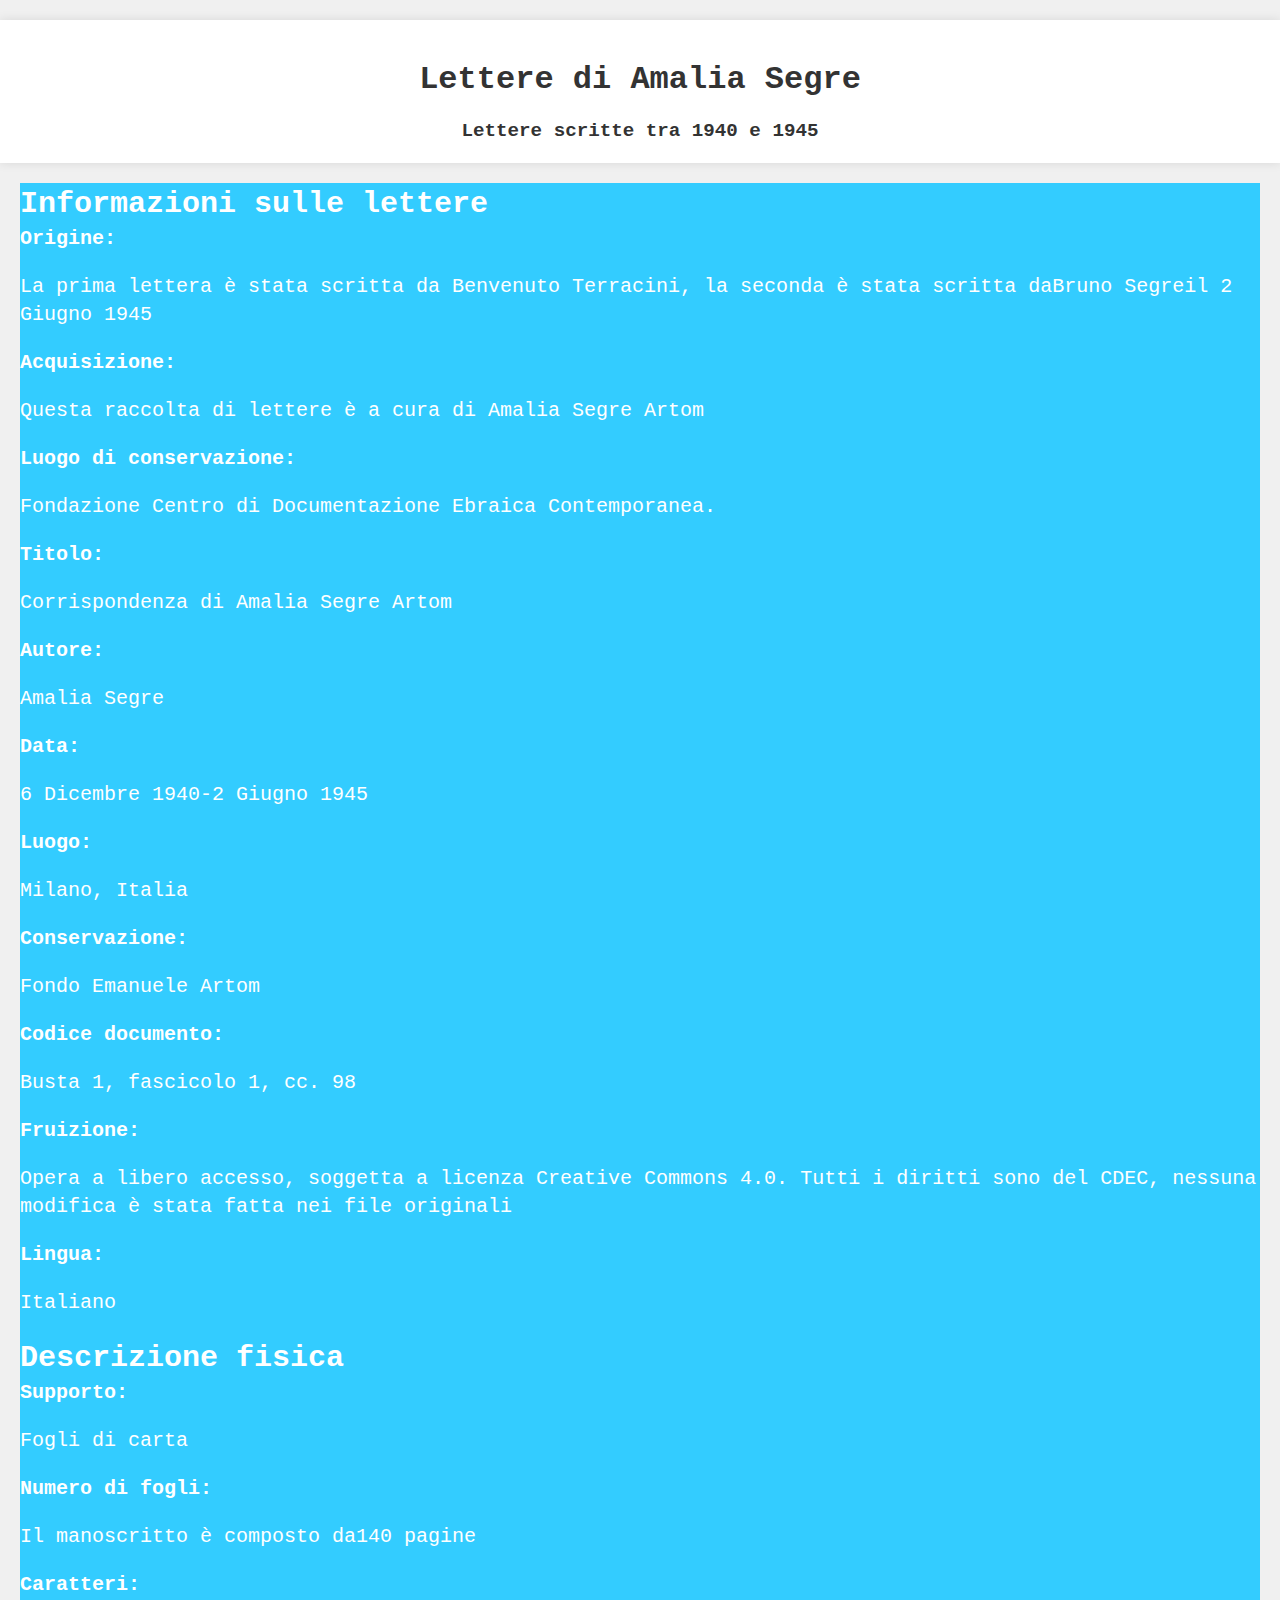
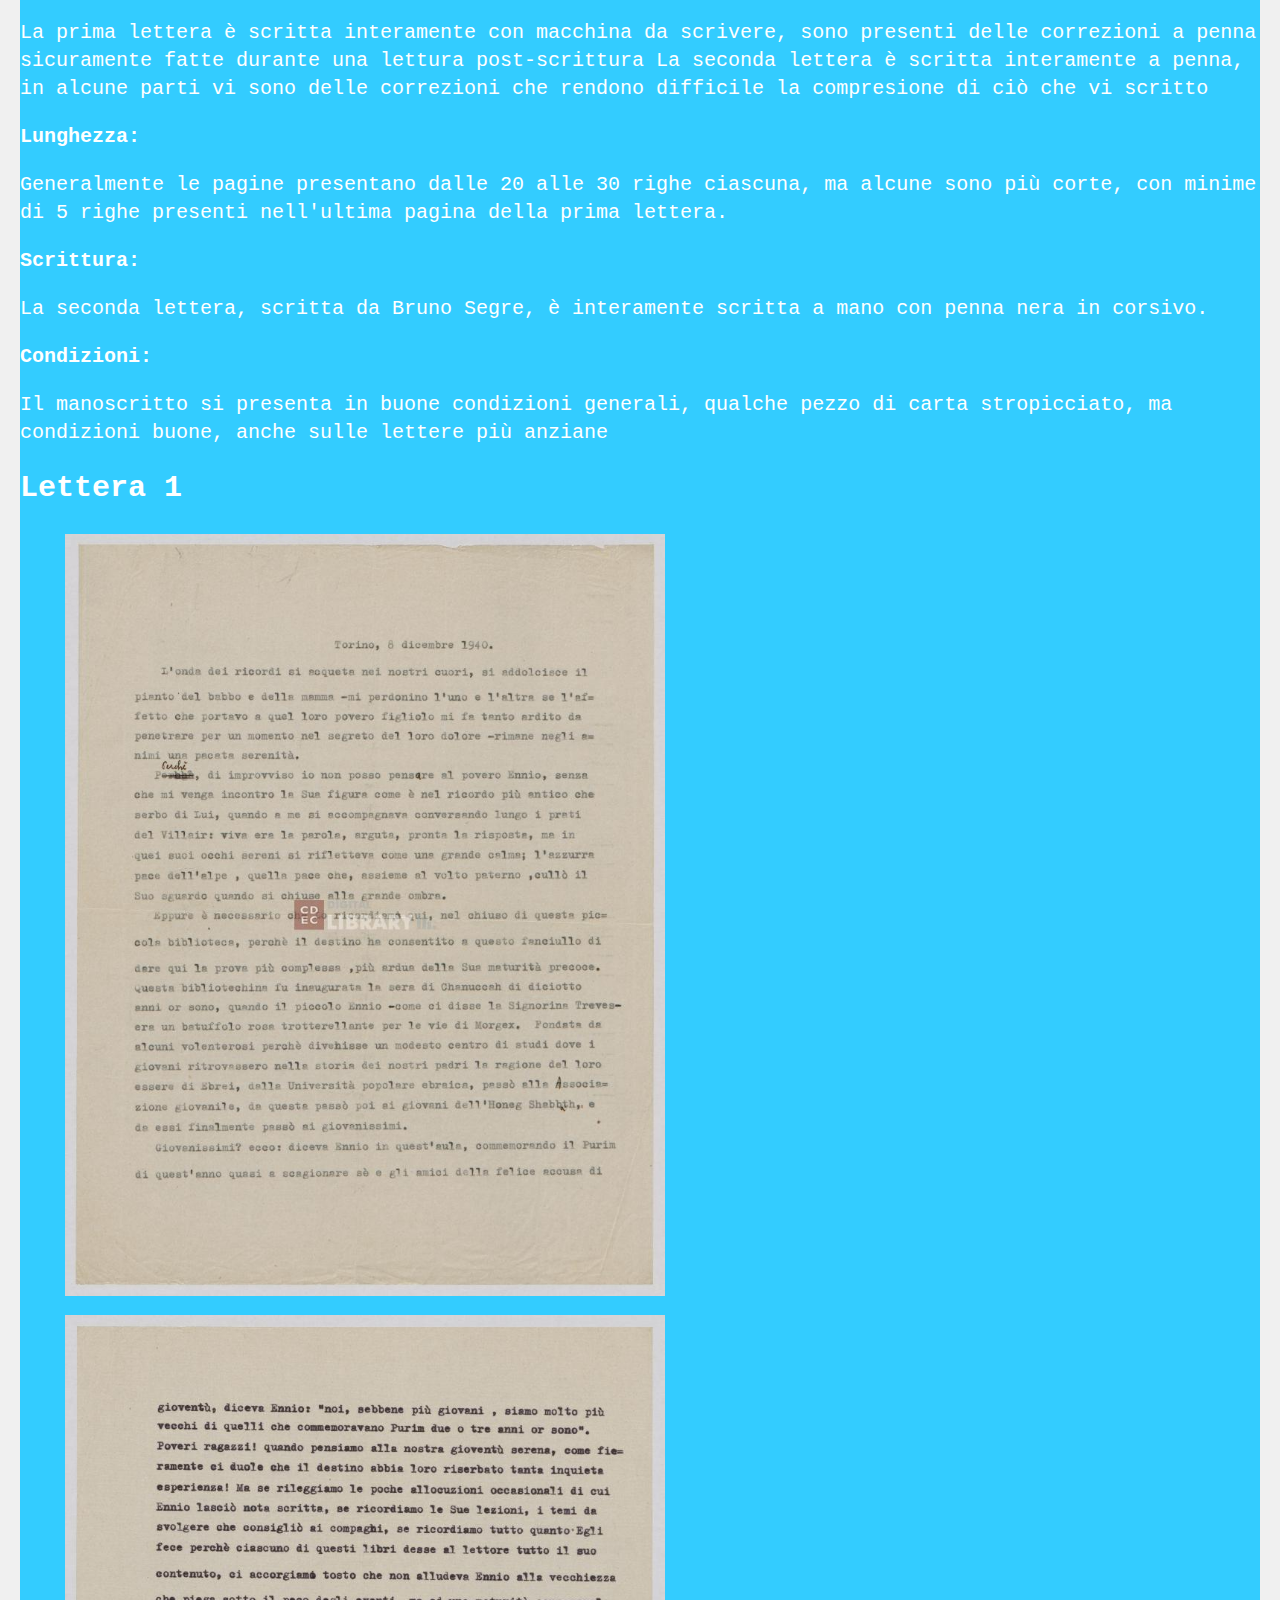
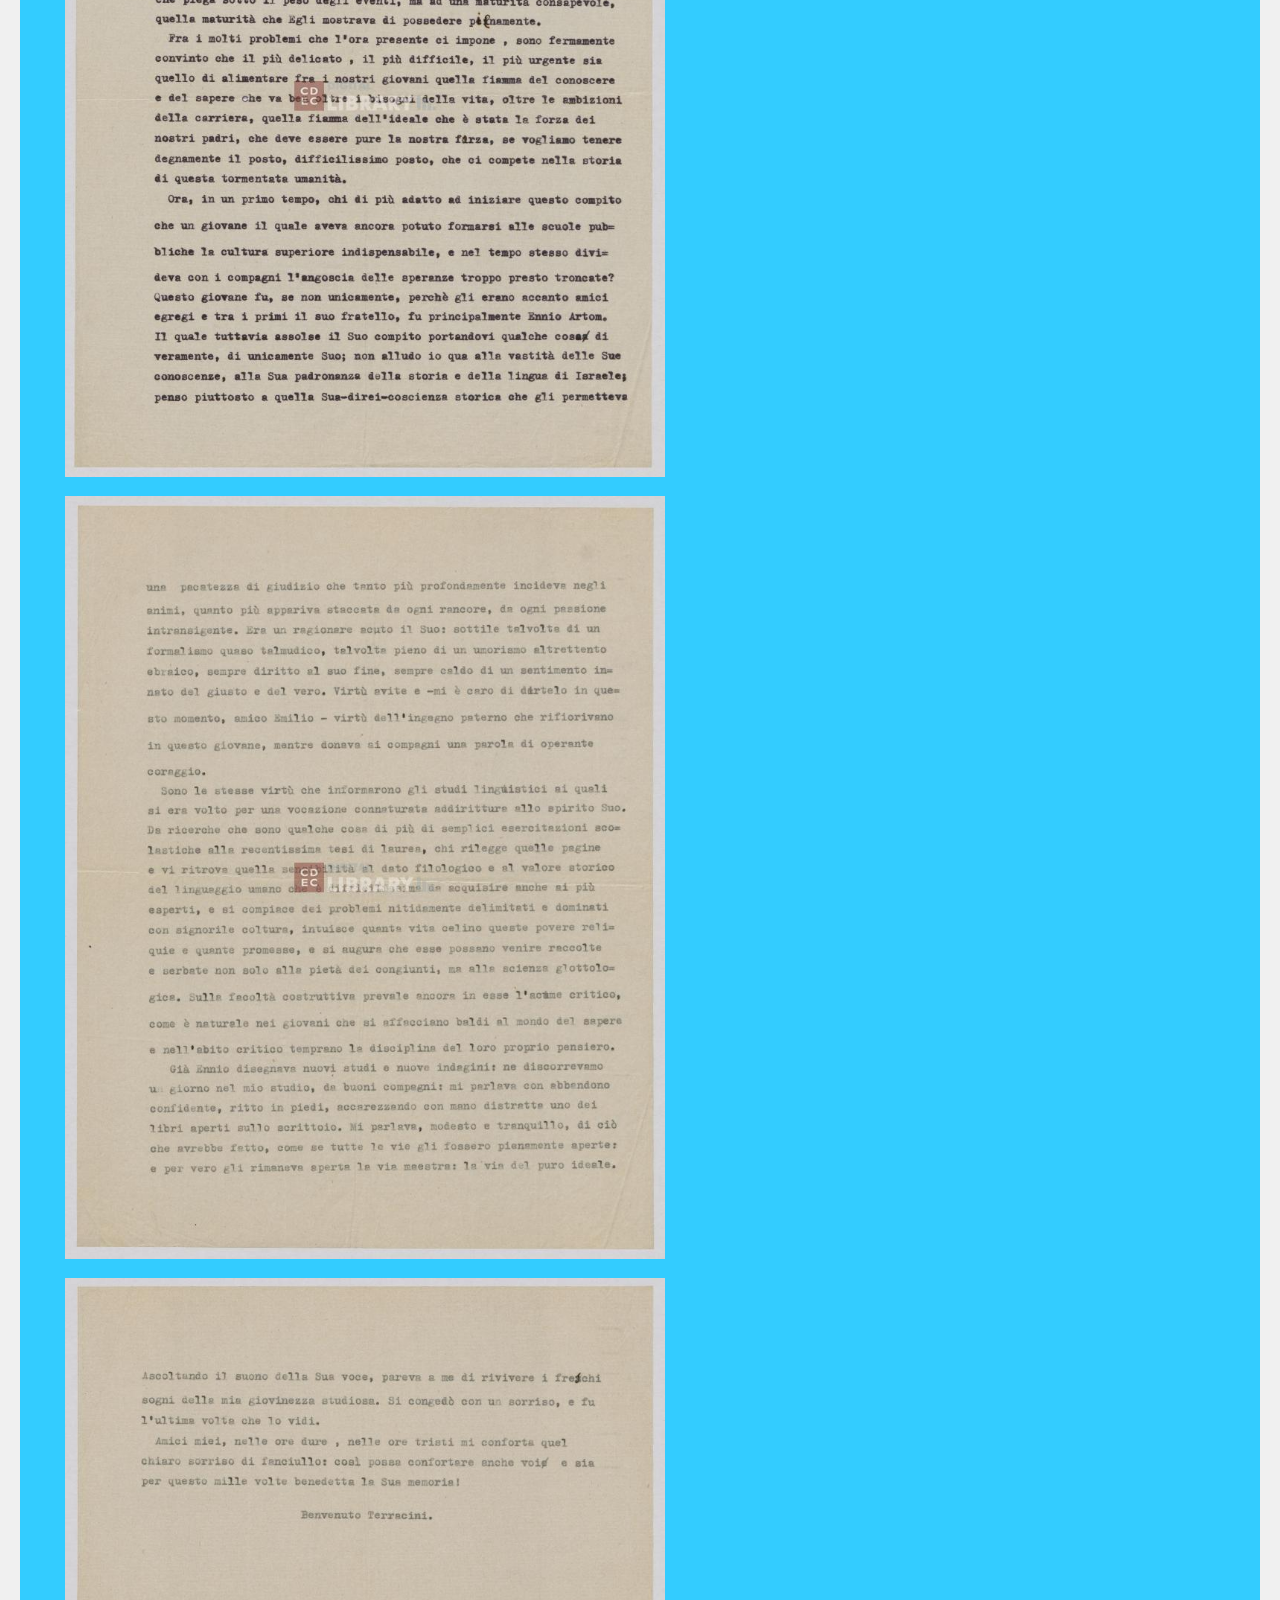
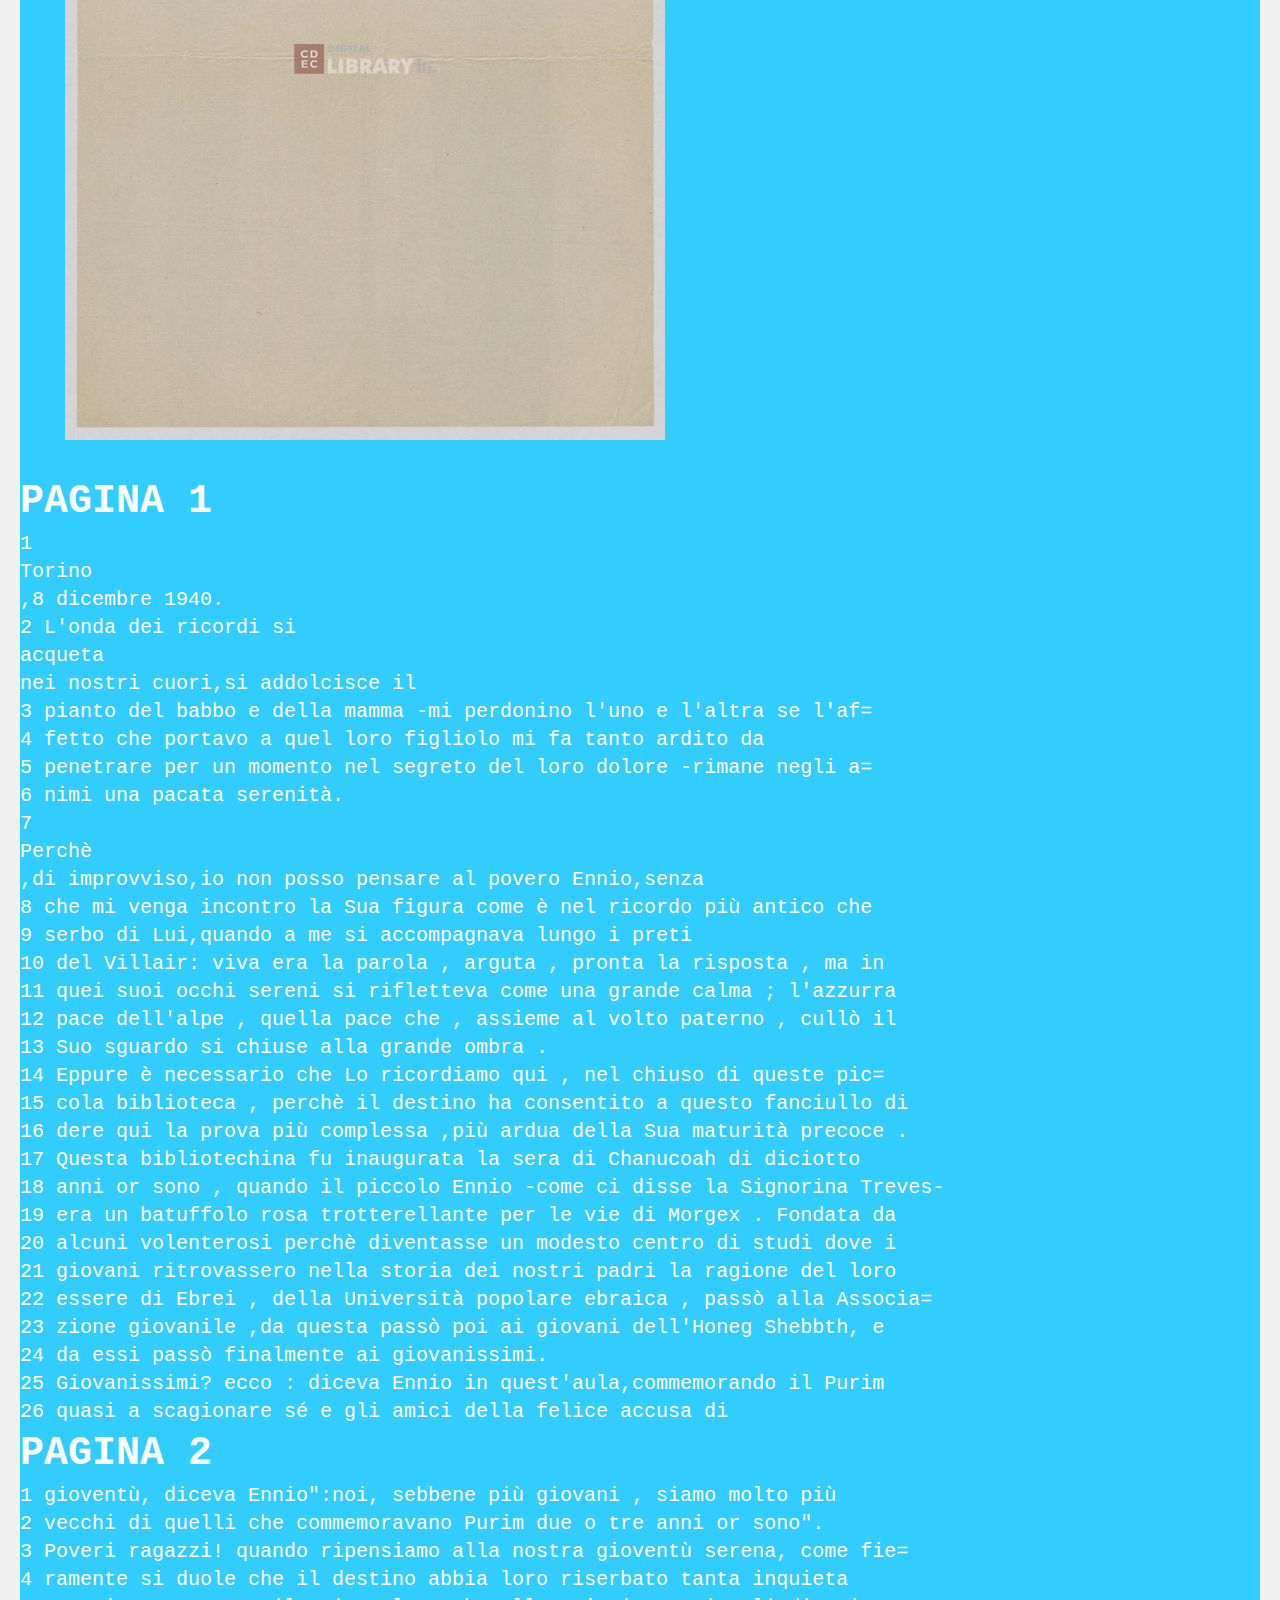
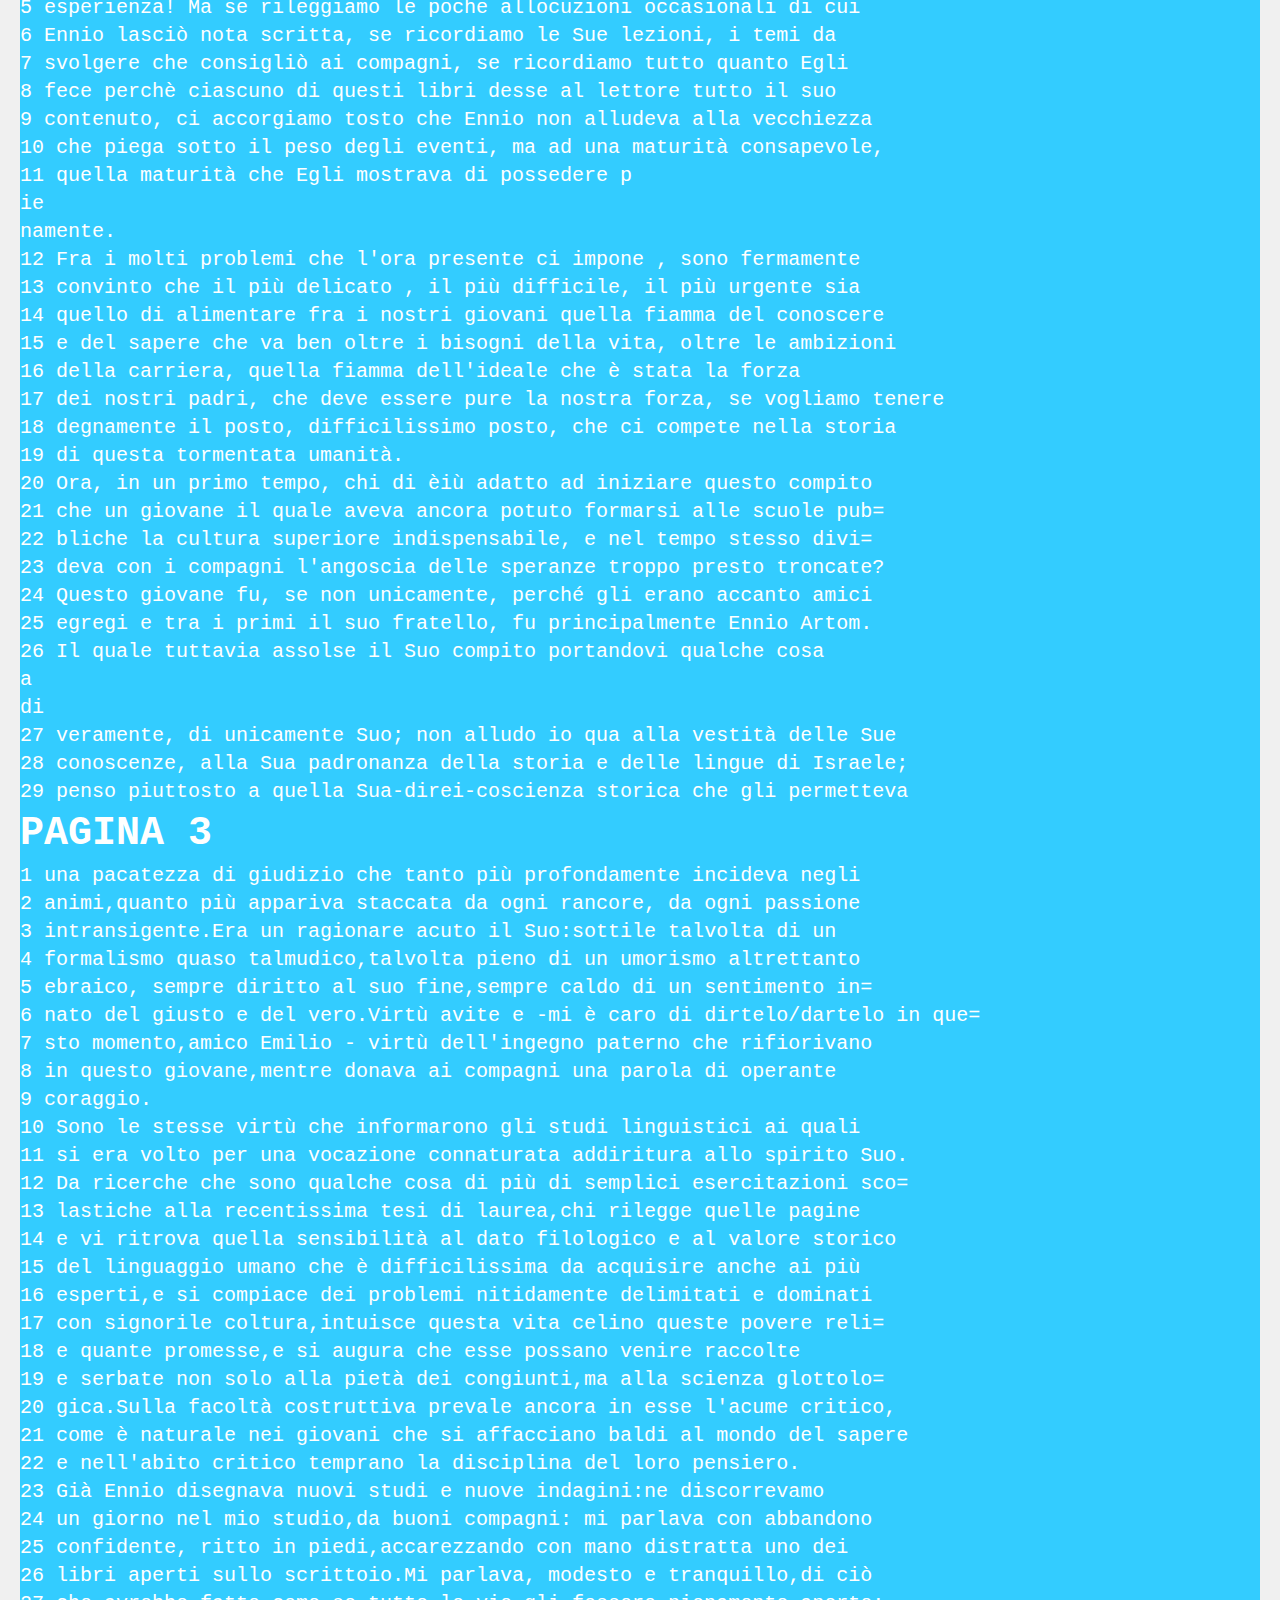
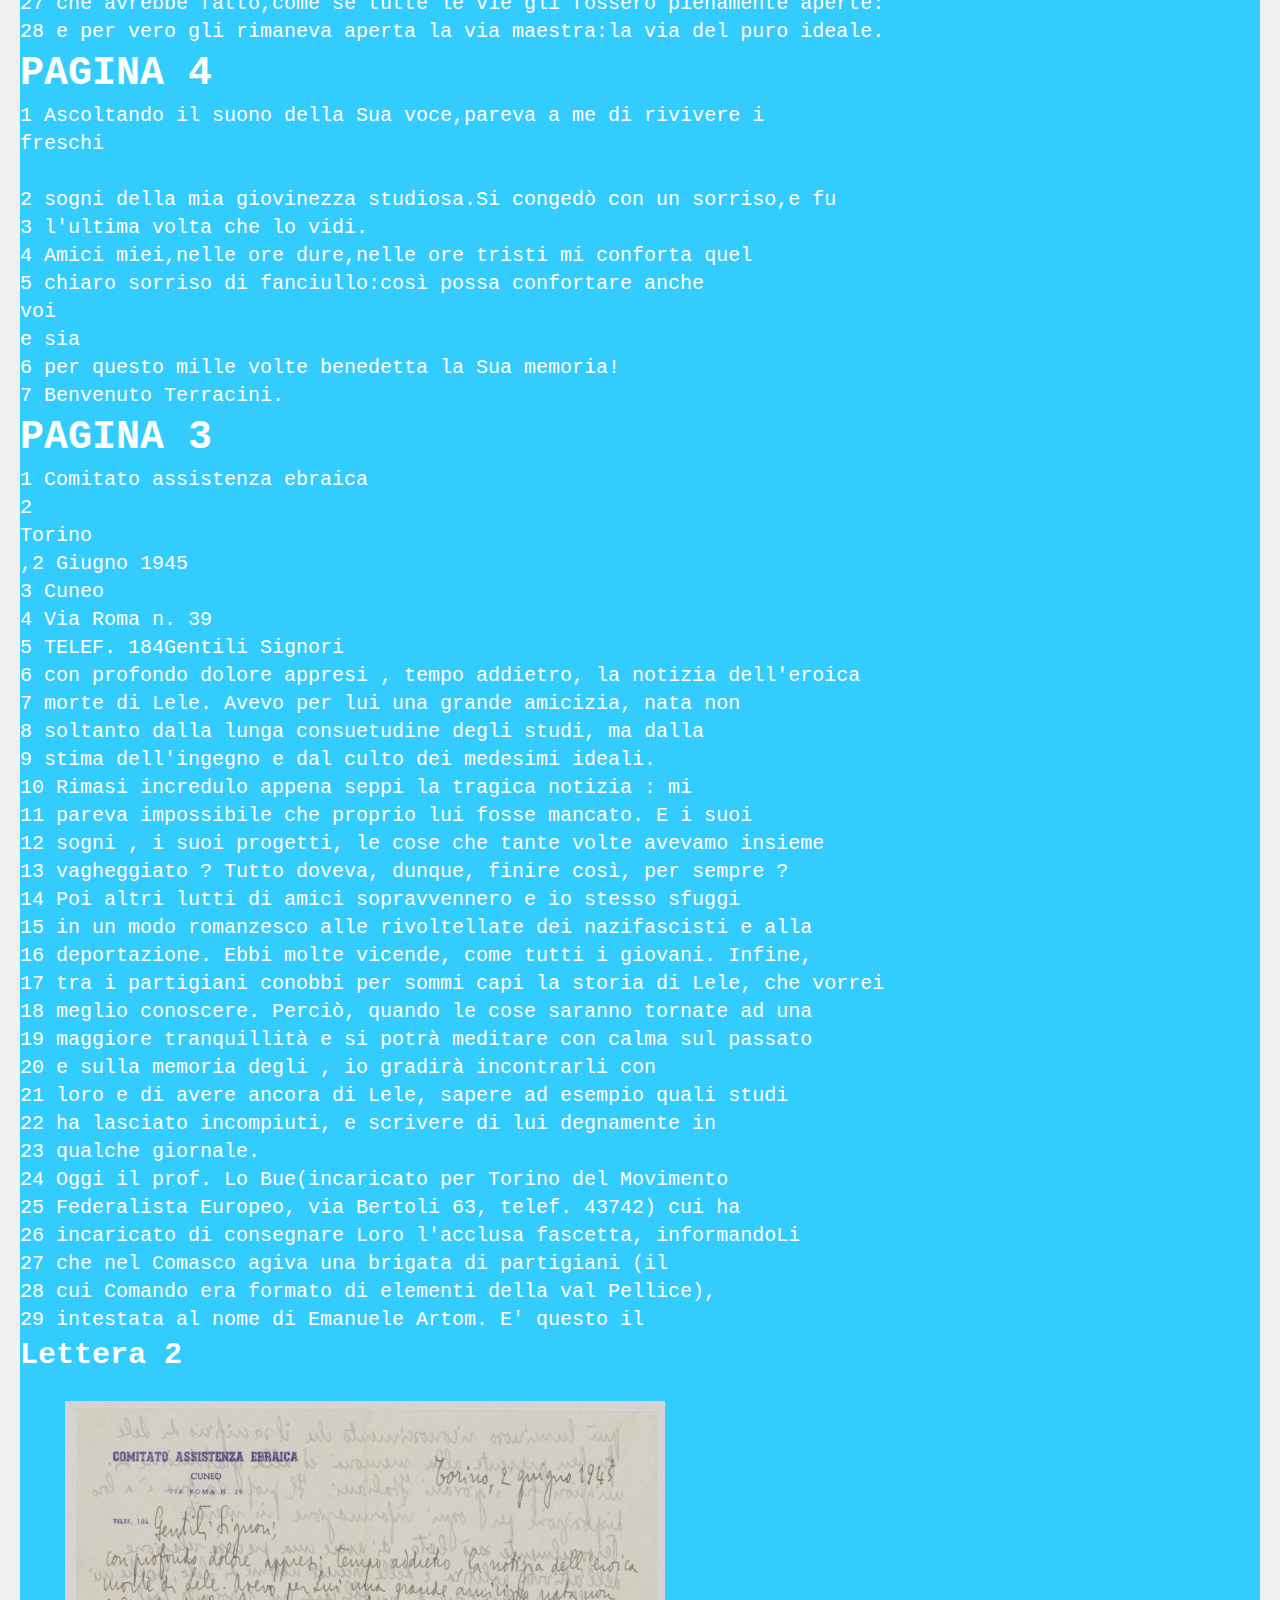
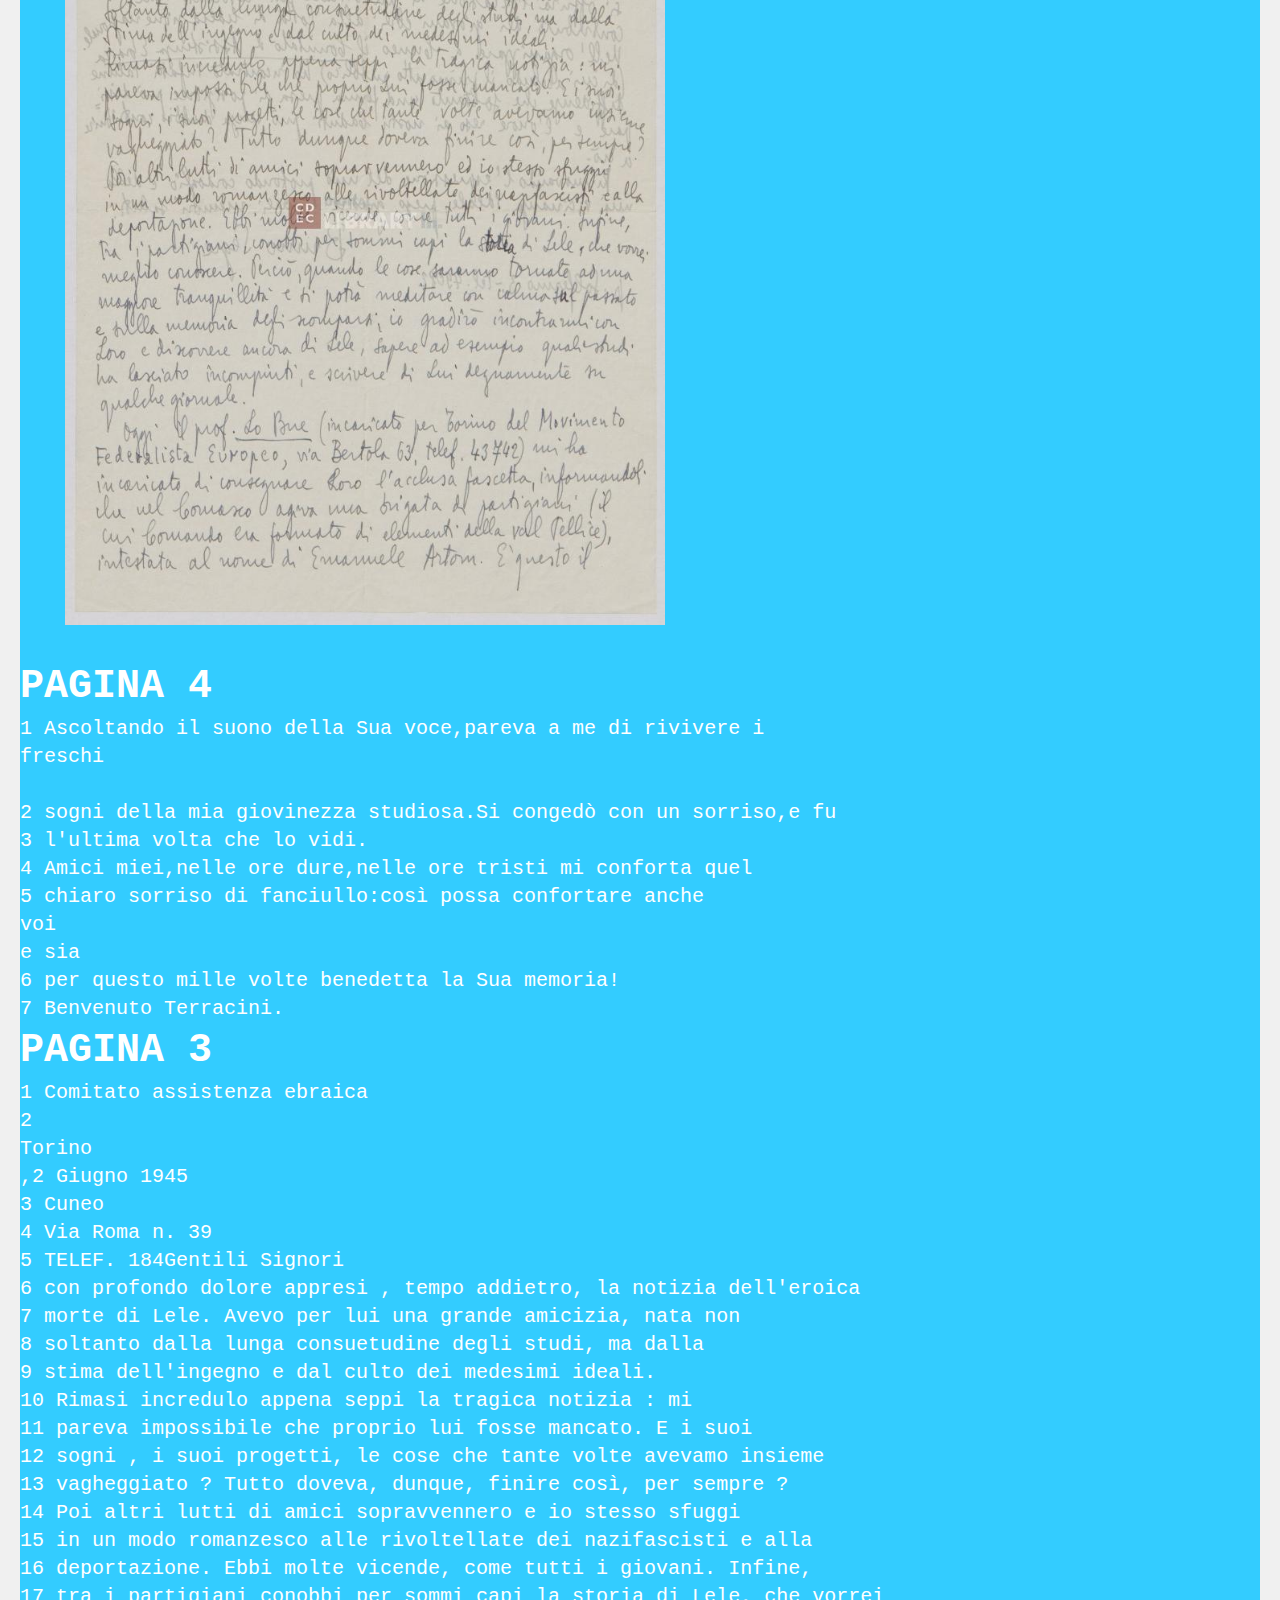
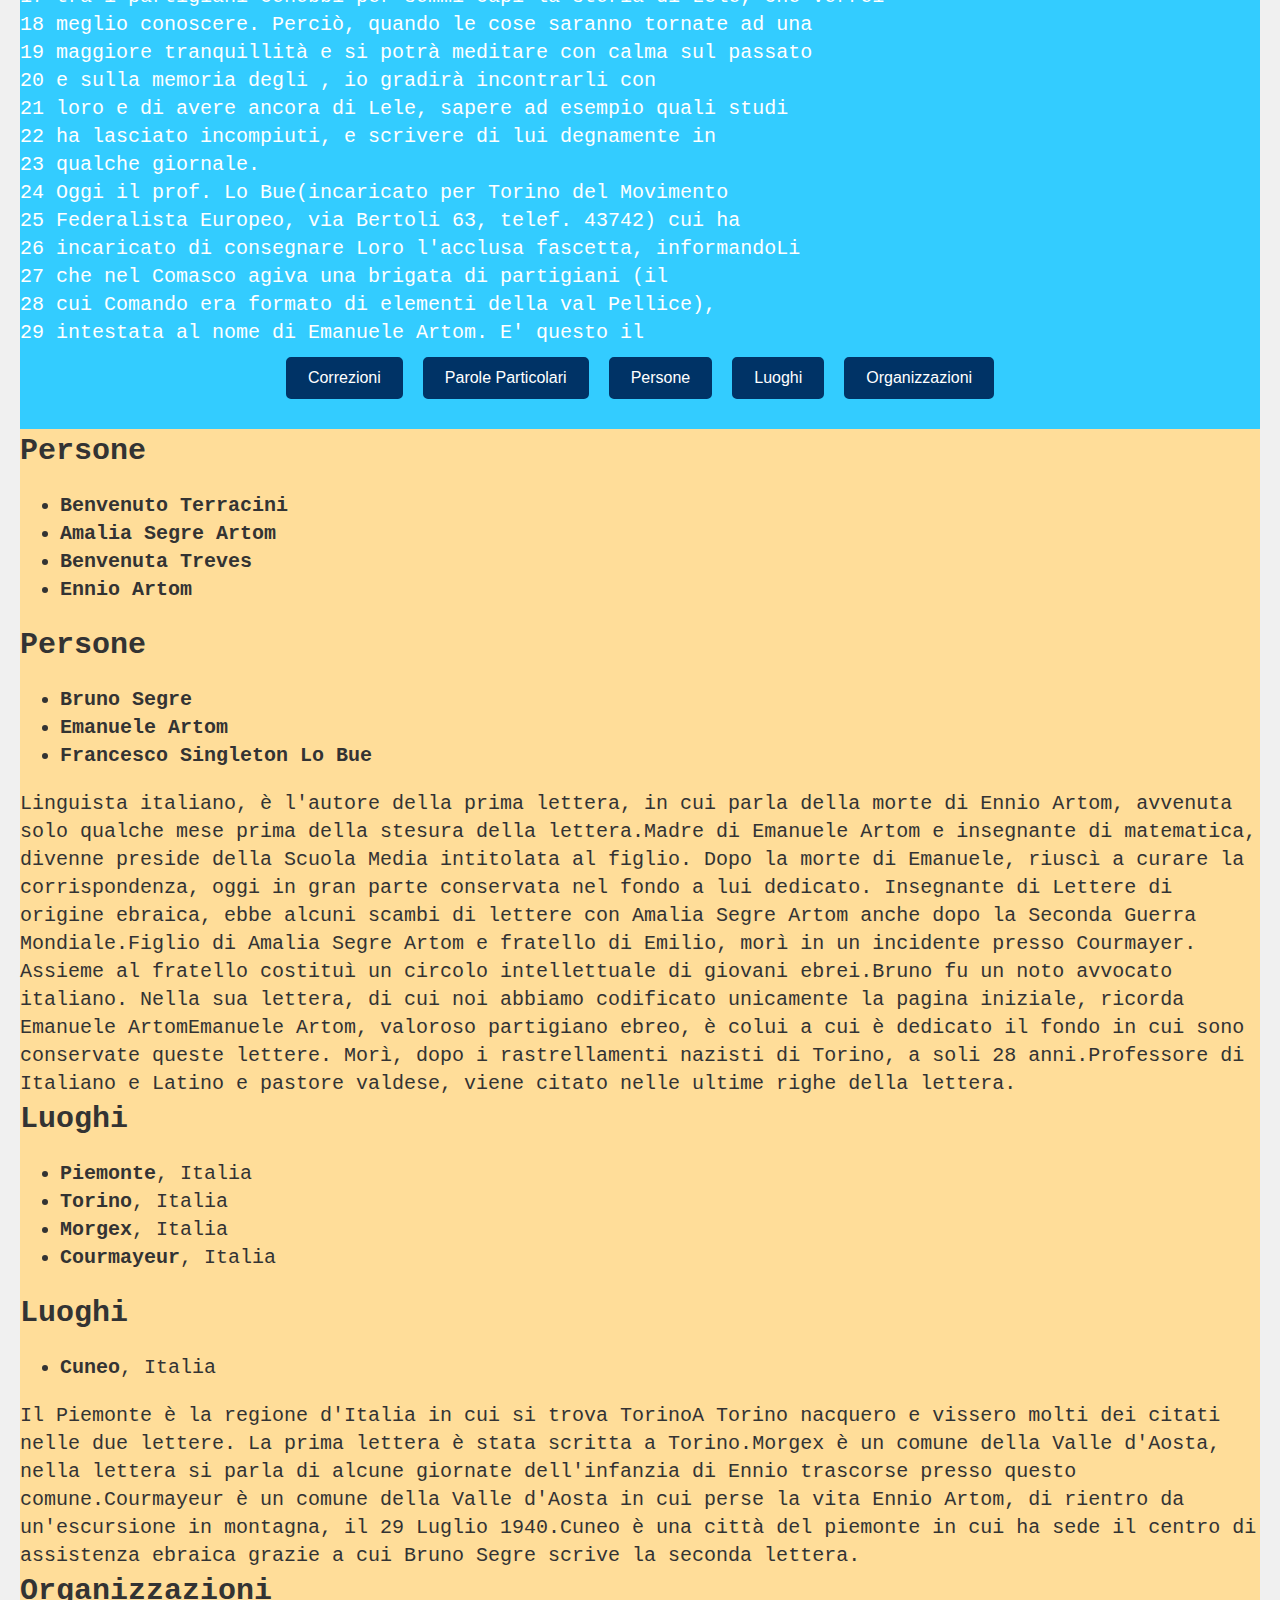
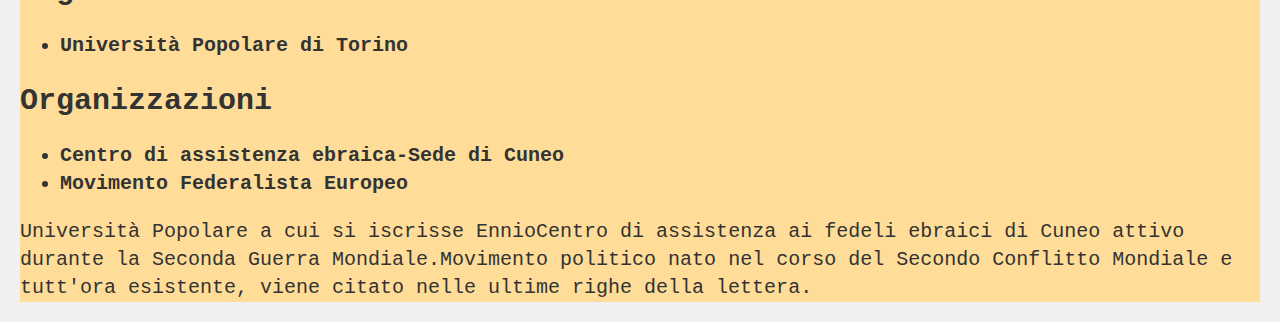
==== commit 33b97aa4: "cambiato da span a div" ====
--- a/index.html
+++ b/index.html
@@ -87,10 +87,12 @@
                      
                      
                      <span id="#p1r1" class="numeroRiga">1</span>
-                     <span class="placeName">Torino</span>,8 dicembre 1940.
+                     
+                     <div class="placeName">Torino</div>,8 dicembre 1940.
                      
                      <br><span id="#p1r2" class="numeroRiga">2</span>
-                     L'onda dei ricordi si <span class="orig" hidden="hidden">acqueta</span> nei nostri cuori,si addolcisce il
+                     L'onda dei ricordi si 
+                     <div class="orig">acqueta</div> nei nostri cuori,si addolcisce il
                      
                      <br><span id="#p1r3" class="numeroRiga">3</span>
                      pianto del babbo e della mamma -mi perdonino l'uno e l'altra se l'af=
@@ -104,7 +106,7 @@
                      <br><span id="#p1r6" class="numeroRiga">6</span>
                      nimi una pacata serenità.
                      
-                     <br><span id="#p1r7" class="numeroRiga">7</span><span class="corr">Perchè</span>,di improvviso,io non posso pensare al povero Ennio,senza
+                     <br><span id="#p1r7" class="numeroRiga">7</span><div class="corr">Perchè</div>,di improvviso,io non posso pensare al povero Ennio,senza
                      
                      <br><span id="#p1r8" class="numeroRiga">8</span>
                      che mi venga incontro la Sua figura come è nel ricordo più antico che
@@ -199,7 +201,8 @@
                      che piega sotto il peso degli eventi, ma ad una maturità consapevole,
                      
                      <br><span id="#p2r11" class="numeroRiga">11</span>
-                     quella maturità che Egli mostrava di possedere p<span class="corr">ie</span>namente.
+                     quella maturità che Egli mostrava di possedere p
+                     <div class="corr">ie</div>namente.
                      
                      <br><span id="#p2r12" class="numeroRiga">12</span>
                      Fra i molti problemi che l'ora presente ci impone , sono fermamente 
@@ -244,7 +247,8 @@
                      egregi e tra i primi il suo fratello, fu principalmente Ennio Artom.
                      
                      <br><span id="#p2r26" class="numeroRiga">26</span>
-                     Il quale tuttavia assolse il Suo compito portandovi qualche cosa<span class="corr">a</span>di
+                     Il quale tuttavia assolse il Suo compito portandovi qualche cosa
+                     <div class="corr">a</div>di
                      
                      <br><span id="#p2r27" class="numeroRiga">27</span>
                      veramente, di unicamente Suo; non alludo io qua alla vestità delle Sue
@@ -350,7 +354,8 @@
                      
                      
                      <span id="#p4r1" class="numeroRiga">1</span>
-                     Ascoltando il suono della Sua voce,pareva a me di rivivere i<span class="corr">freschi</span>
+                     Ascoltando il suono della Sua voce,pareva a me di rivivere i
+                     <div class="corr">freschi</div>
                      
                      <br><span id="#p4r2" class="numeroRiga">2</span>
                      sogni della mia giovinezza studiosa.Si congedò con un sorriso,e fu
@@ -362,7 +367,8 @@
                      Amici miei,nelle ore dure,nelle ore tristi mi conforta quel
                      
                      <br><span id="#p4r5" class="numeroRiga">5</span>
-                     chiaro sorriso di fanciullo:così possa confortare anche<span class="corr">voi</span>e sia
+                     chiaro sorriso di fanciullo:così possa confortare anche
+                     <div class="corr">voi</div>e sia
                      
                      <br><span id="#p4r6" class="numeroRiga">6</span>
                      per questo mille volte benedetta la Sua memoria!
@@ -379,7 +385,8 @@
                      Comitato assistenza ebraica
                      
                      <br><span id="#p5r2" class="numeroRiga">2</span>
-                     <span class="placeName">Torino</span>,2 Giugno 1945
+                     
+                     <div class="placeName">Torino</div>,2 Giugno 1945
                      
                      <br><span id="#p5r3" class="numeroRiga">3</span>
                      Cuneo
@@ -474,7 +481,8 @@
                      
                      
                      <span id="#p4r1" class="numeroRiga">1</span>
-                     Ascoltando il suono della Sua voce,pareva a me di rivivere i<span class="corr">freschi</span>
+                     Ascoltando il suono della Sua voce,pareva a me di rivivere i
+                     <div class="corr">freschi</div>
                      
                      <br><span id="#p4r2" class="numeroRiga">2</span>
                      sogni della mia giovinezza studiosa.Si congedò con un sorriso,e fu
@@ -486,7 +494,8 @@
                      Amici miei,nelle ore dure,nelle ore tristi mi conforta quel
                      
                      <br><span id="#p4r5" class="numeroRiga">5</span>
-                     chiaro sorriso di fanciullo:così possa confortare anche<span class="corr">voi</span>e sia
+                     chiaro sorriso di fanciullo:così possa confortare anche
+                     <div class="corr">voi</div>e sia
                      
                      <br><span id="#p4r6" class="numeroRiga">6</span>
                      per questo mille volte benedetta la Sua memoria!
@@ -503,7 +512,8 @@
                      Comitato assistenza ebraica
                      
                      <br><span id="#p5r2" class="numeroRiga">2</span>
-                     <span class="placeName">Torino</span>,2 Giugno 1945
+                     
+                     <div class="placeName">Torino</div>,2 Giugno 1945
                      
                      <br><span id="#p5r3" class="numeroRiga">3</span>
                      Cuneo
@@ -589,7 +599,7 @@
                </div>
             </section>
          </section>
-         <nav id="pulsantitesto"><button id="correzioni" type="button" onclick="$(this).corr('span').css('color', 'red')">Correzioni</button><button id="paroleparticolari" type="button">Parole Particolari</button><button id="persone" type="button">Persone</button><button id="luoghi" type="button">Luoghi</button><button id="org" type="button">Organizzazioni</button></nav>
+         <nav id="pulsantitesto"><button id="correzioni" type="button">Correzioni</button><button id="paroleparticolari" type="button">Parole Particolari</button><button id="persone" type="button">Persone</button><button id="luoghi" type="button">Luoghi</button><button id="org" type="button">Organizzazioni</button></nav>
          <section id="informazioni">
             <div id="persone">
                <h2>Persone</h2>
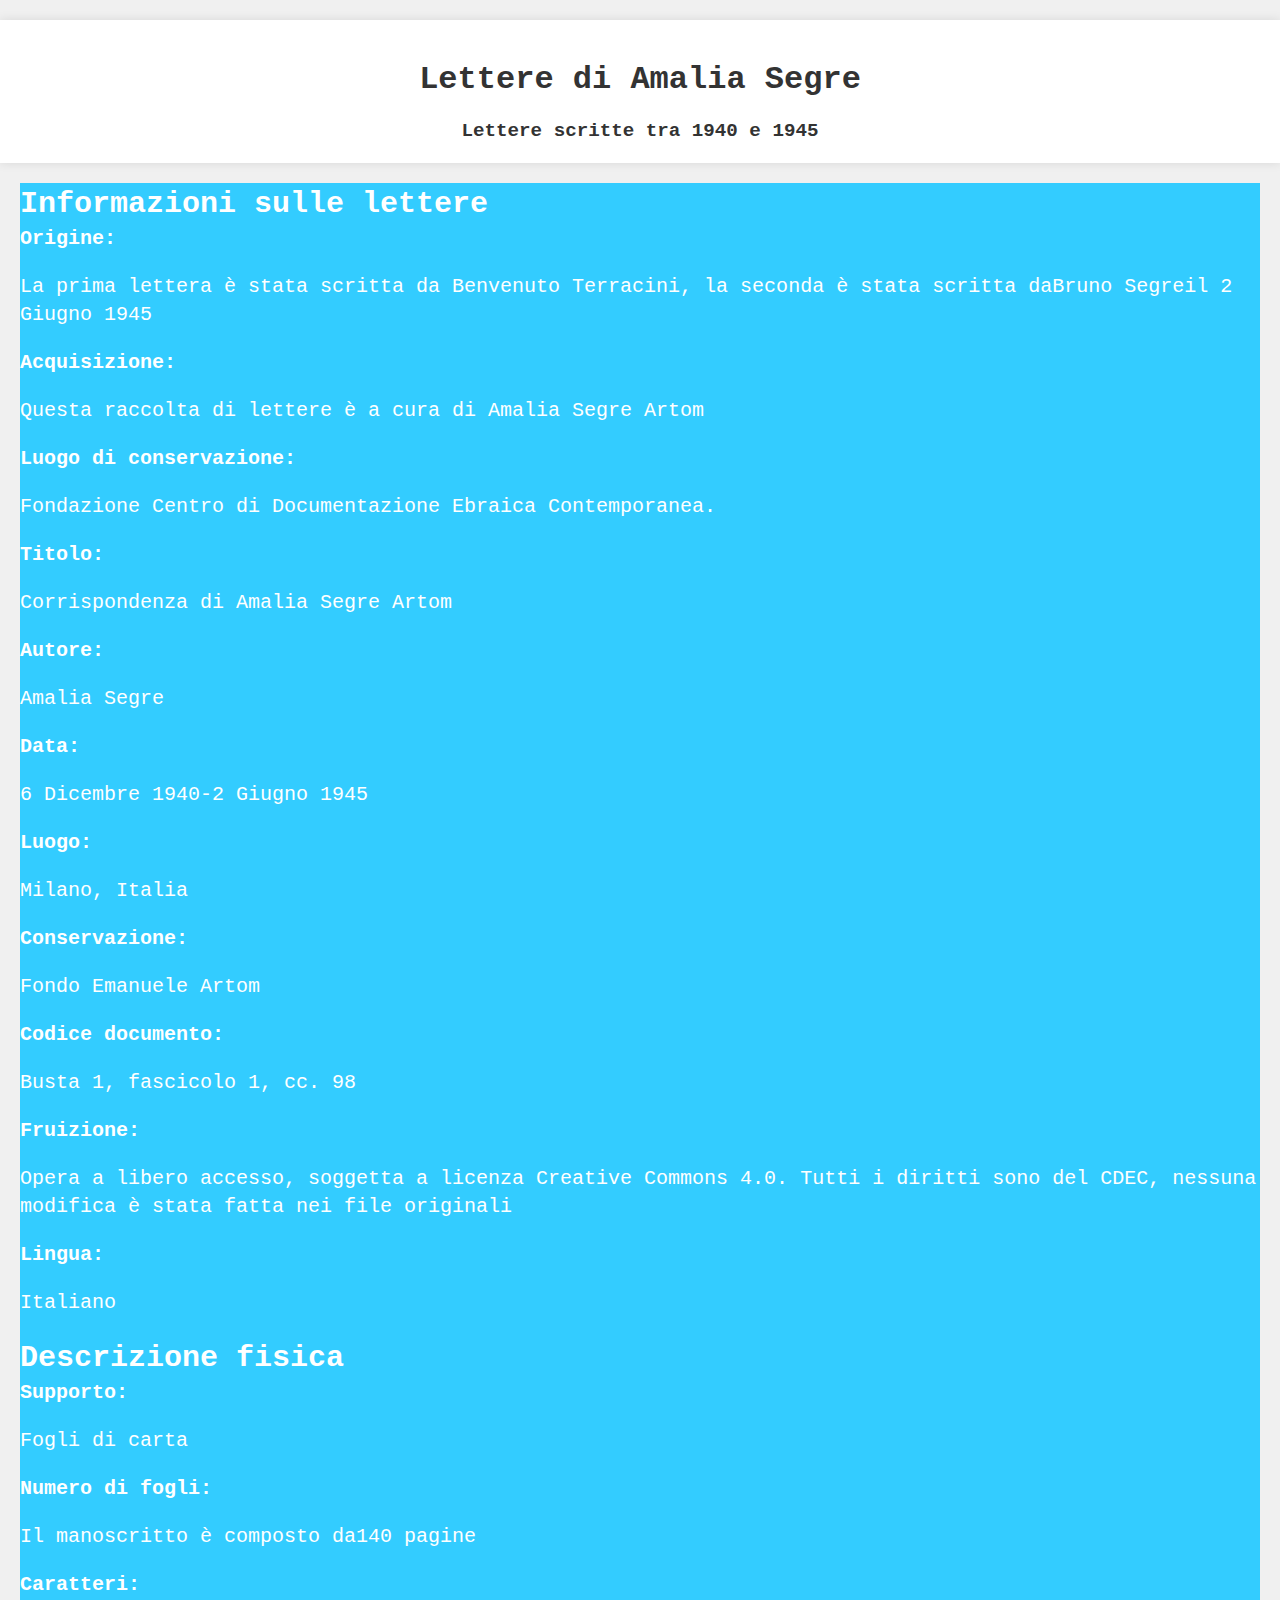
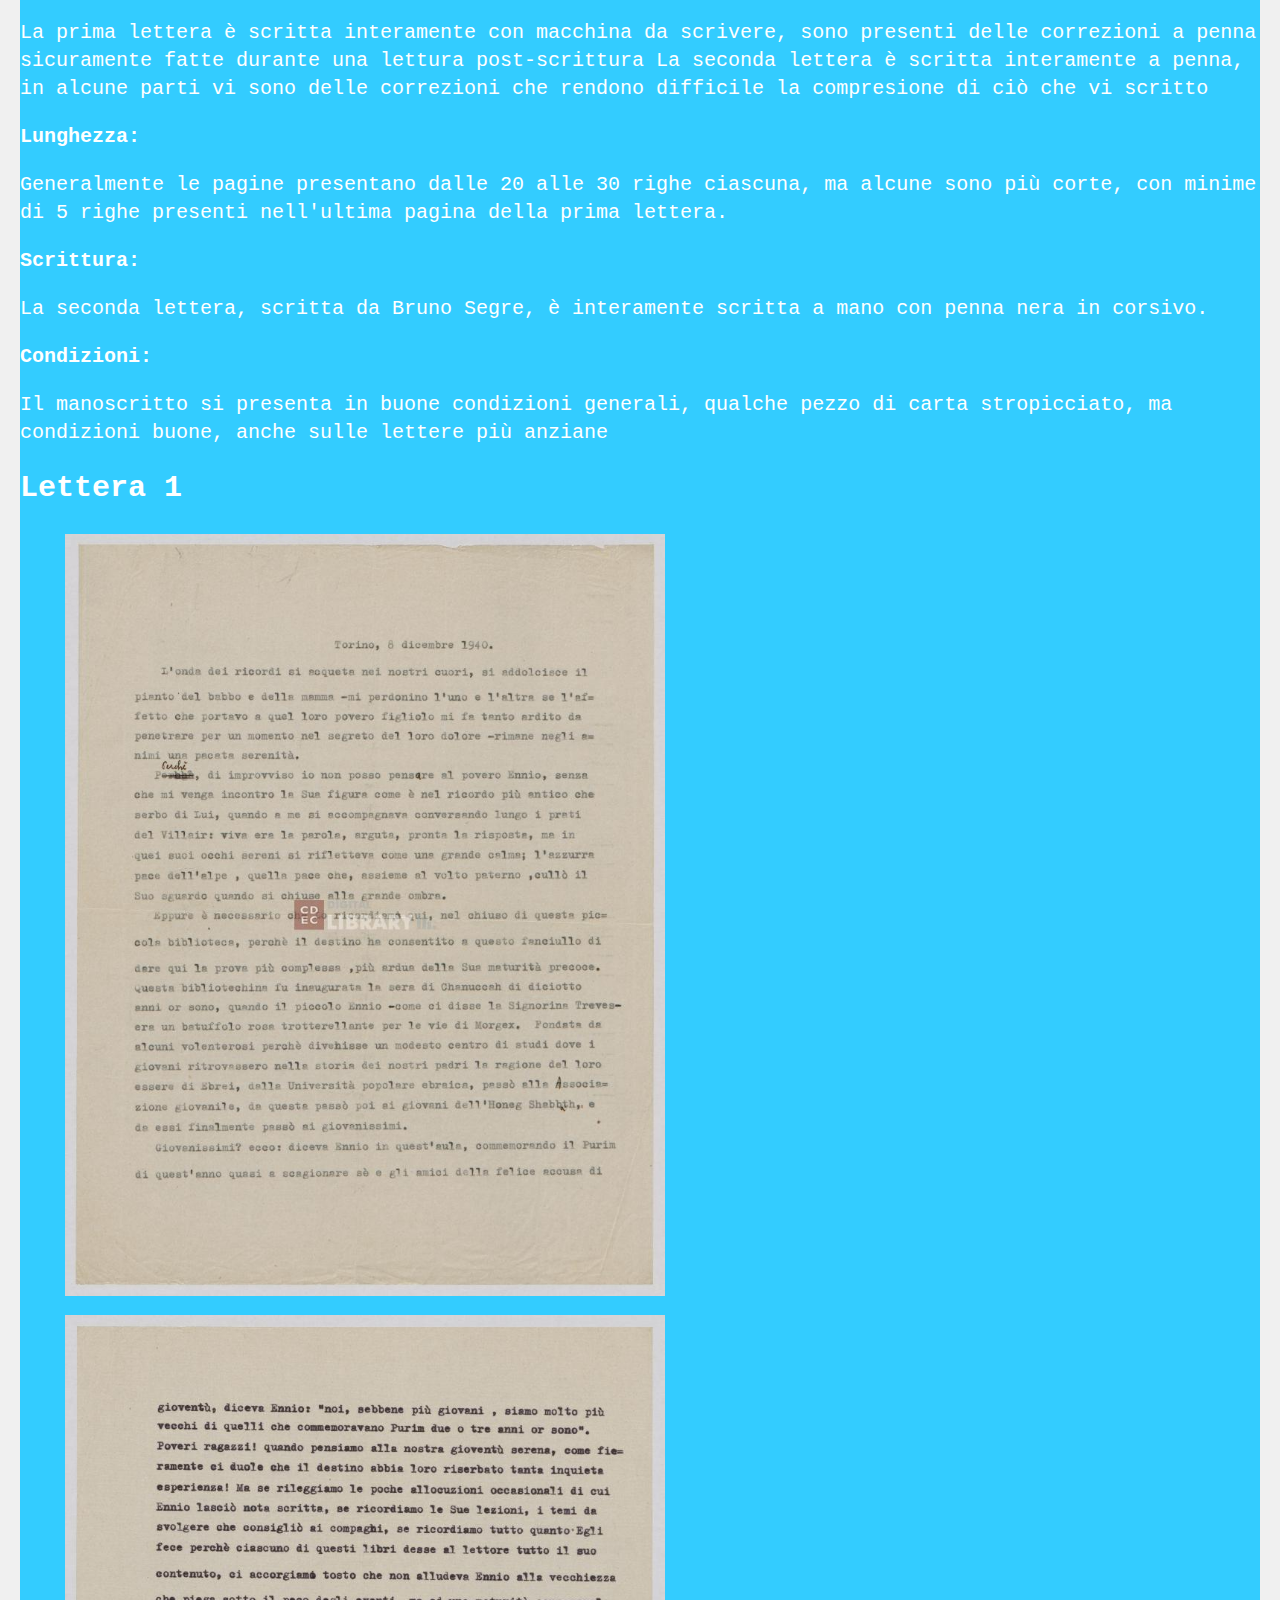
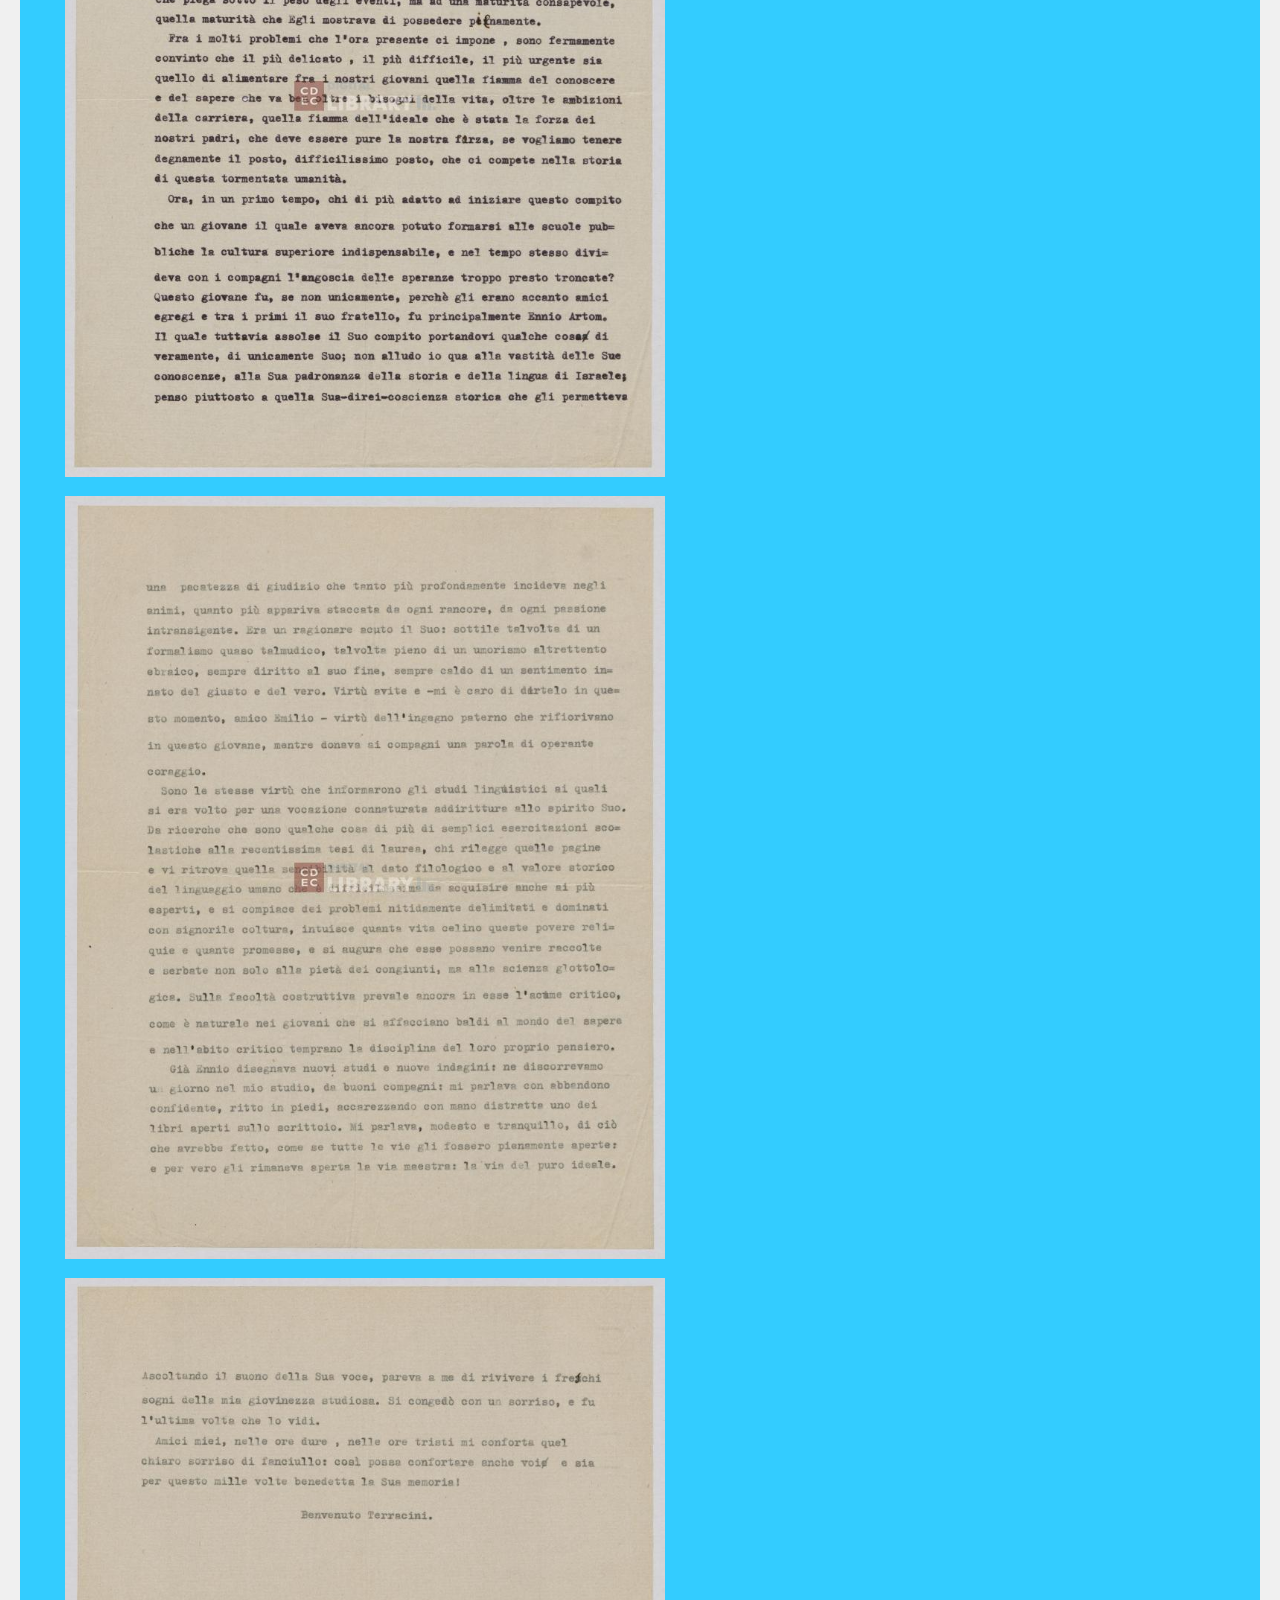
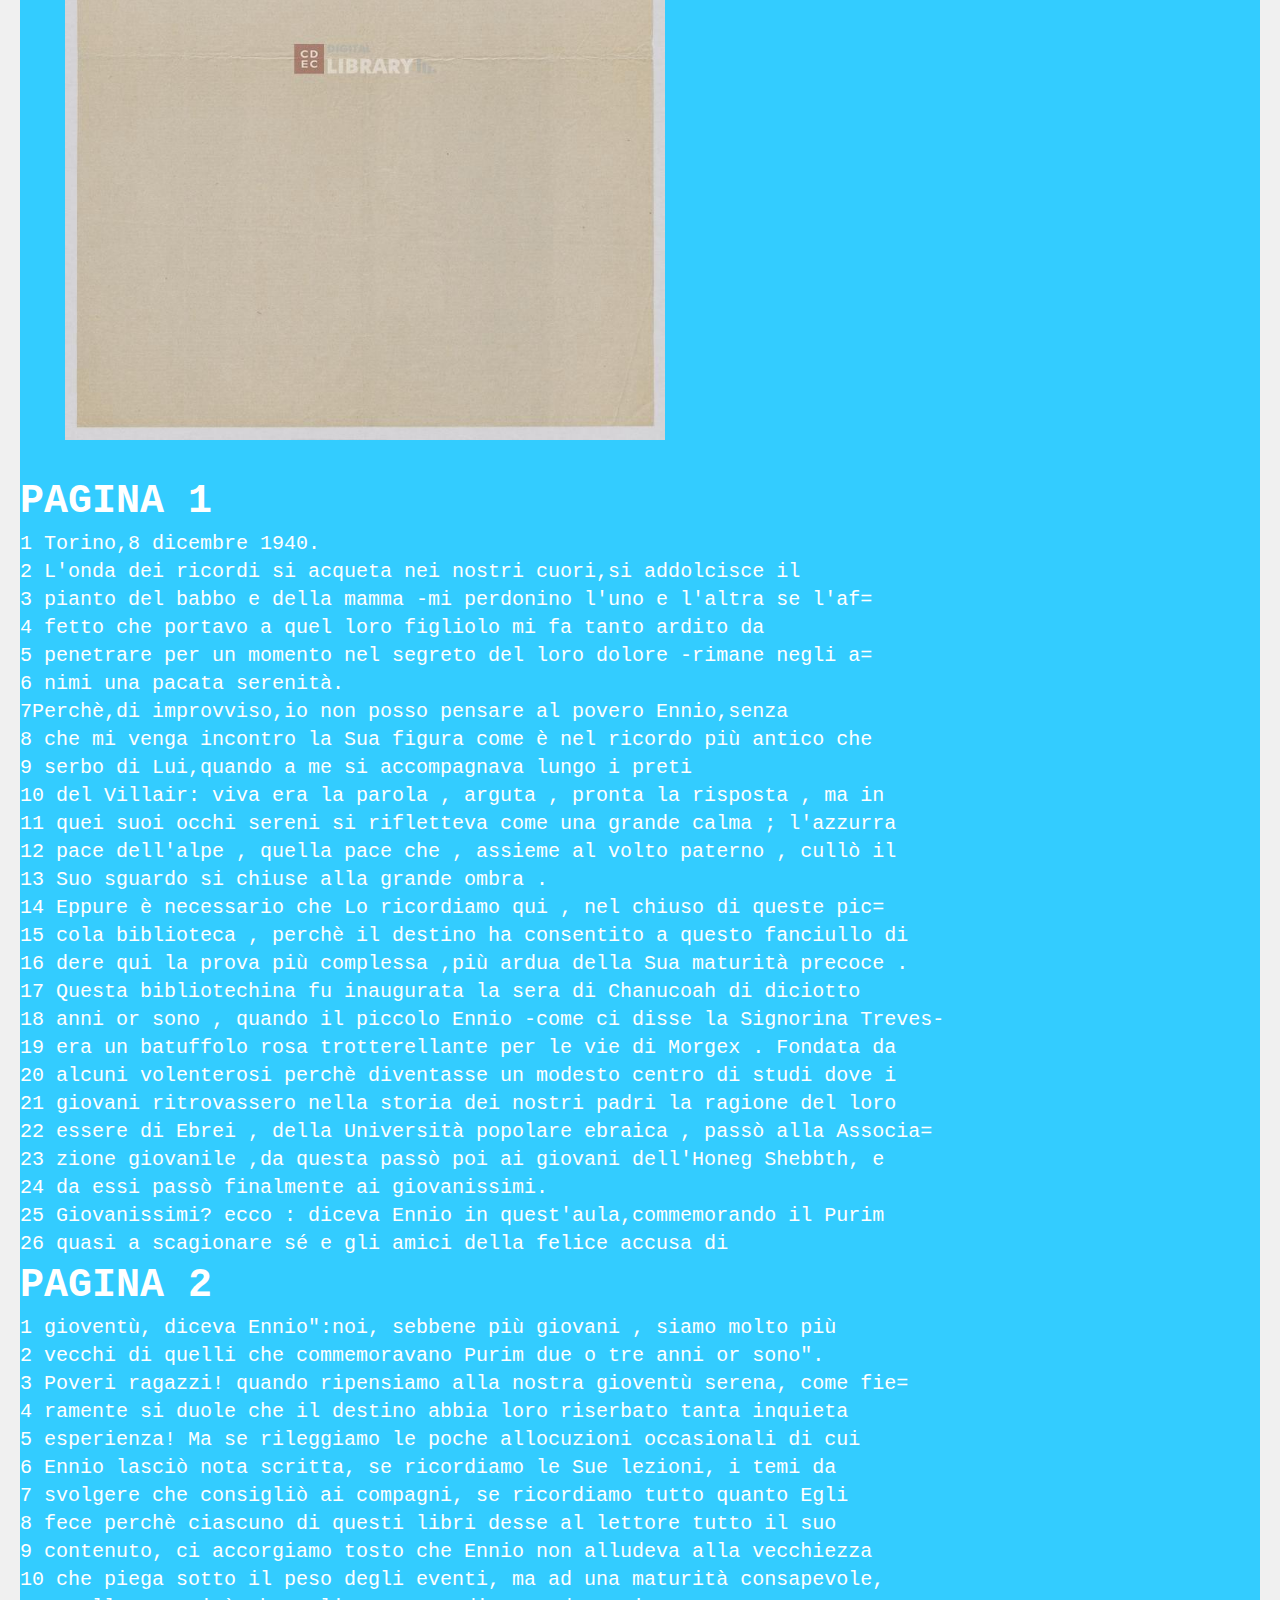
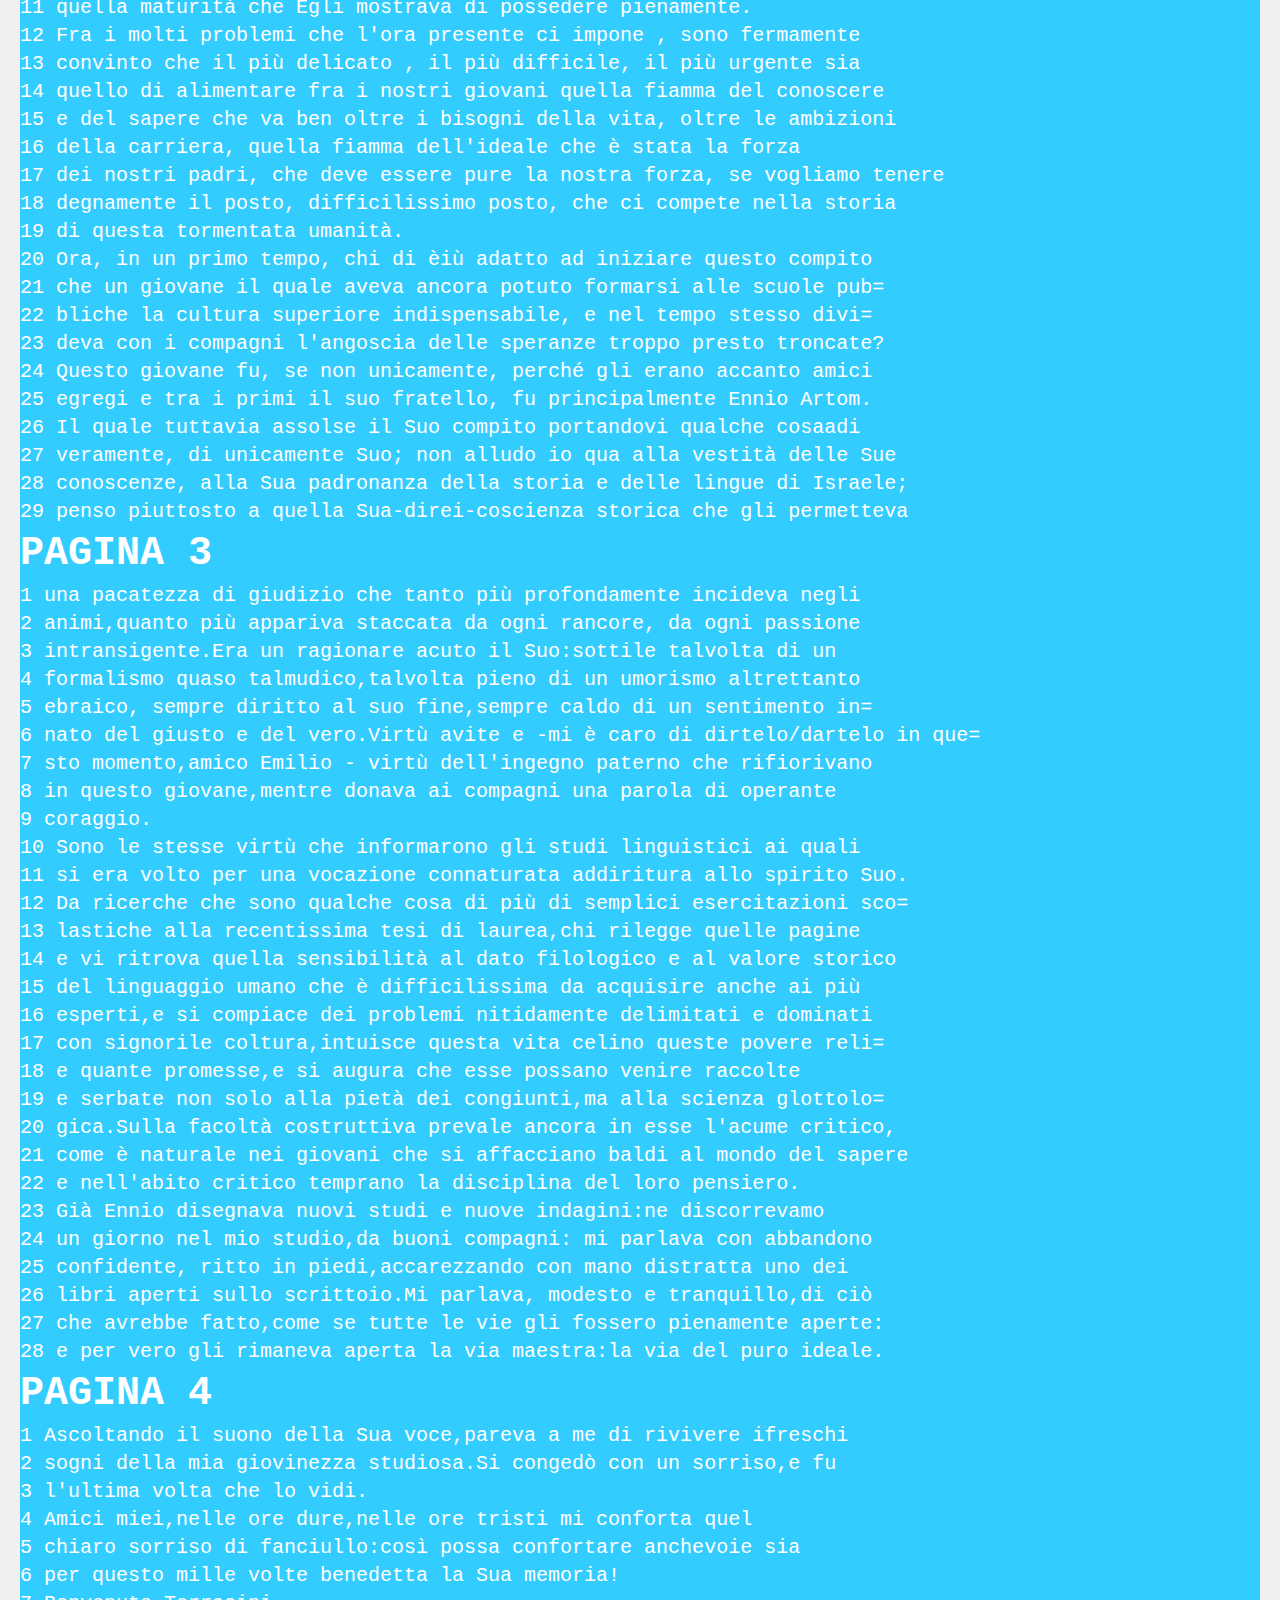
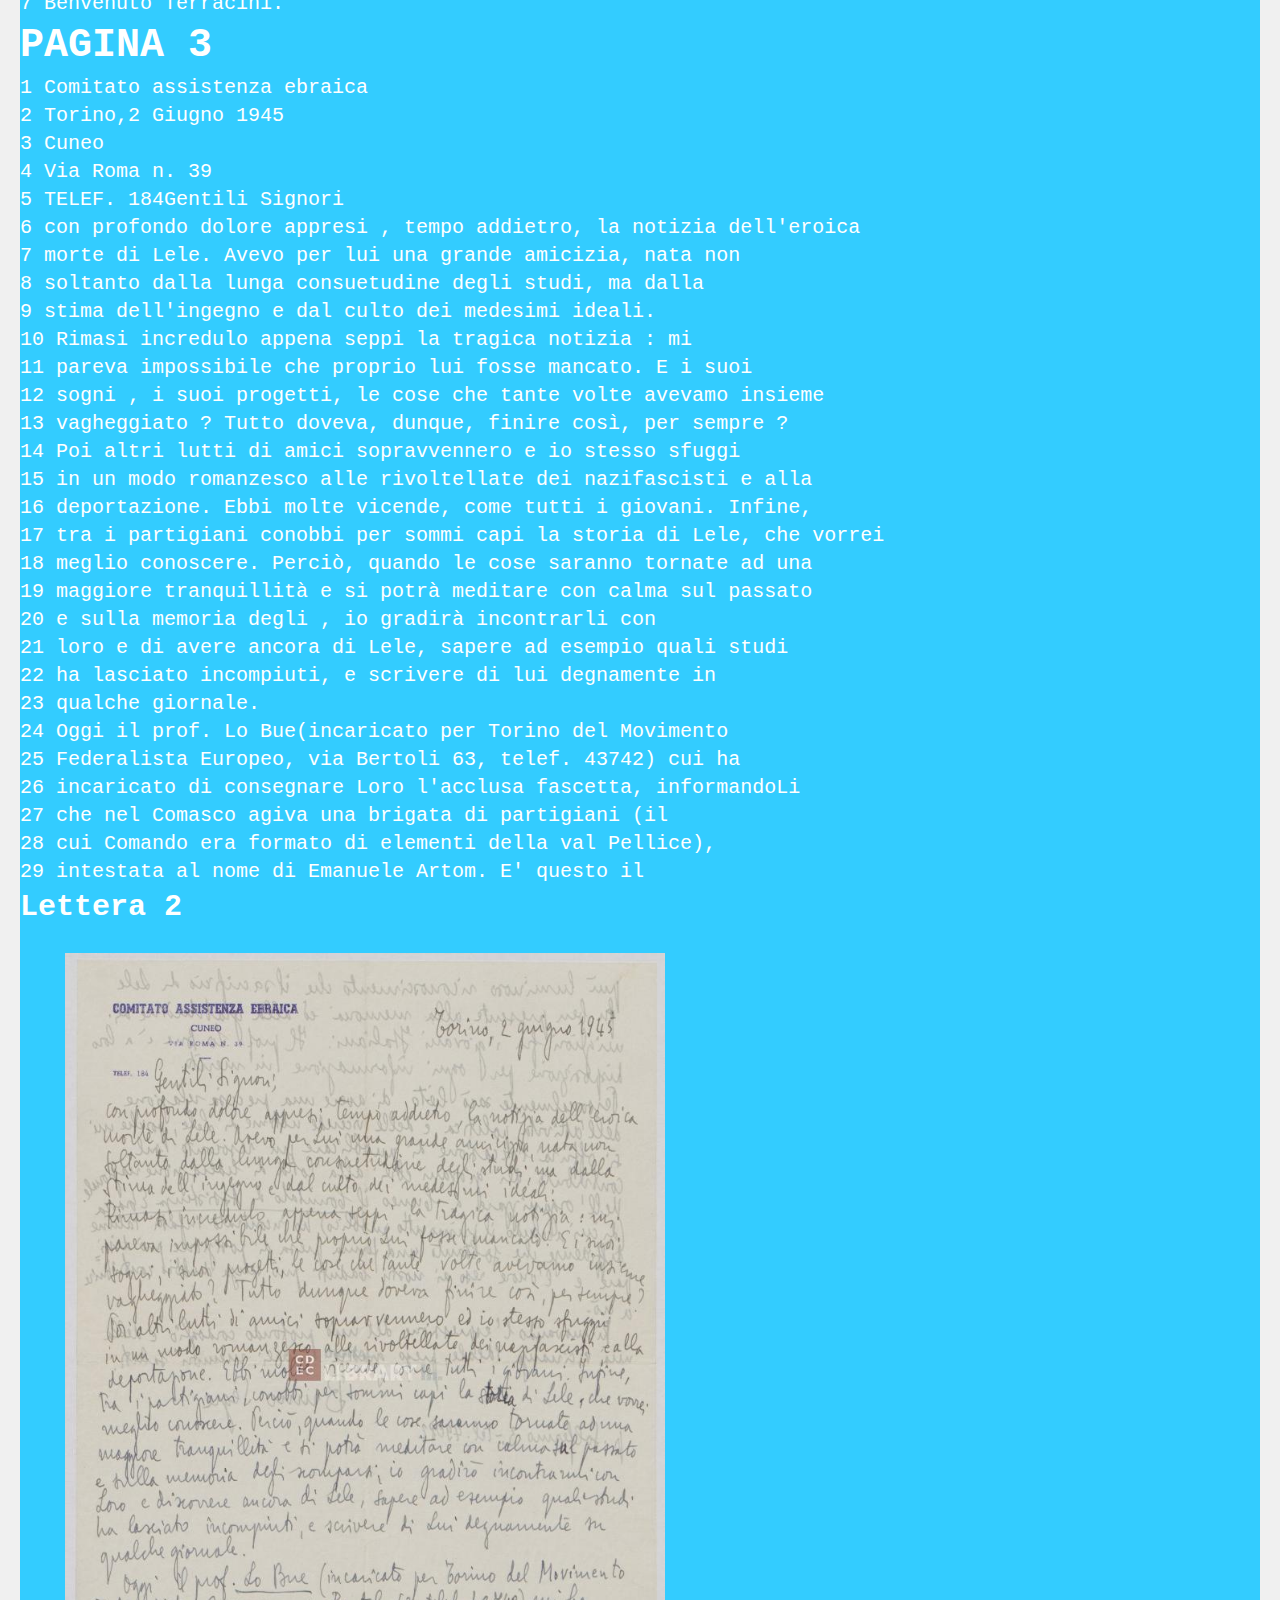
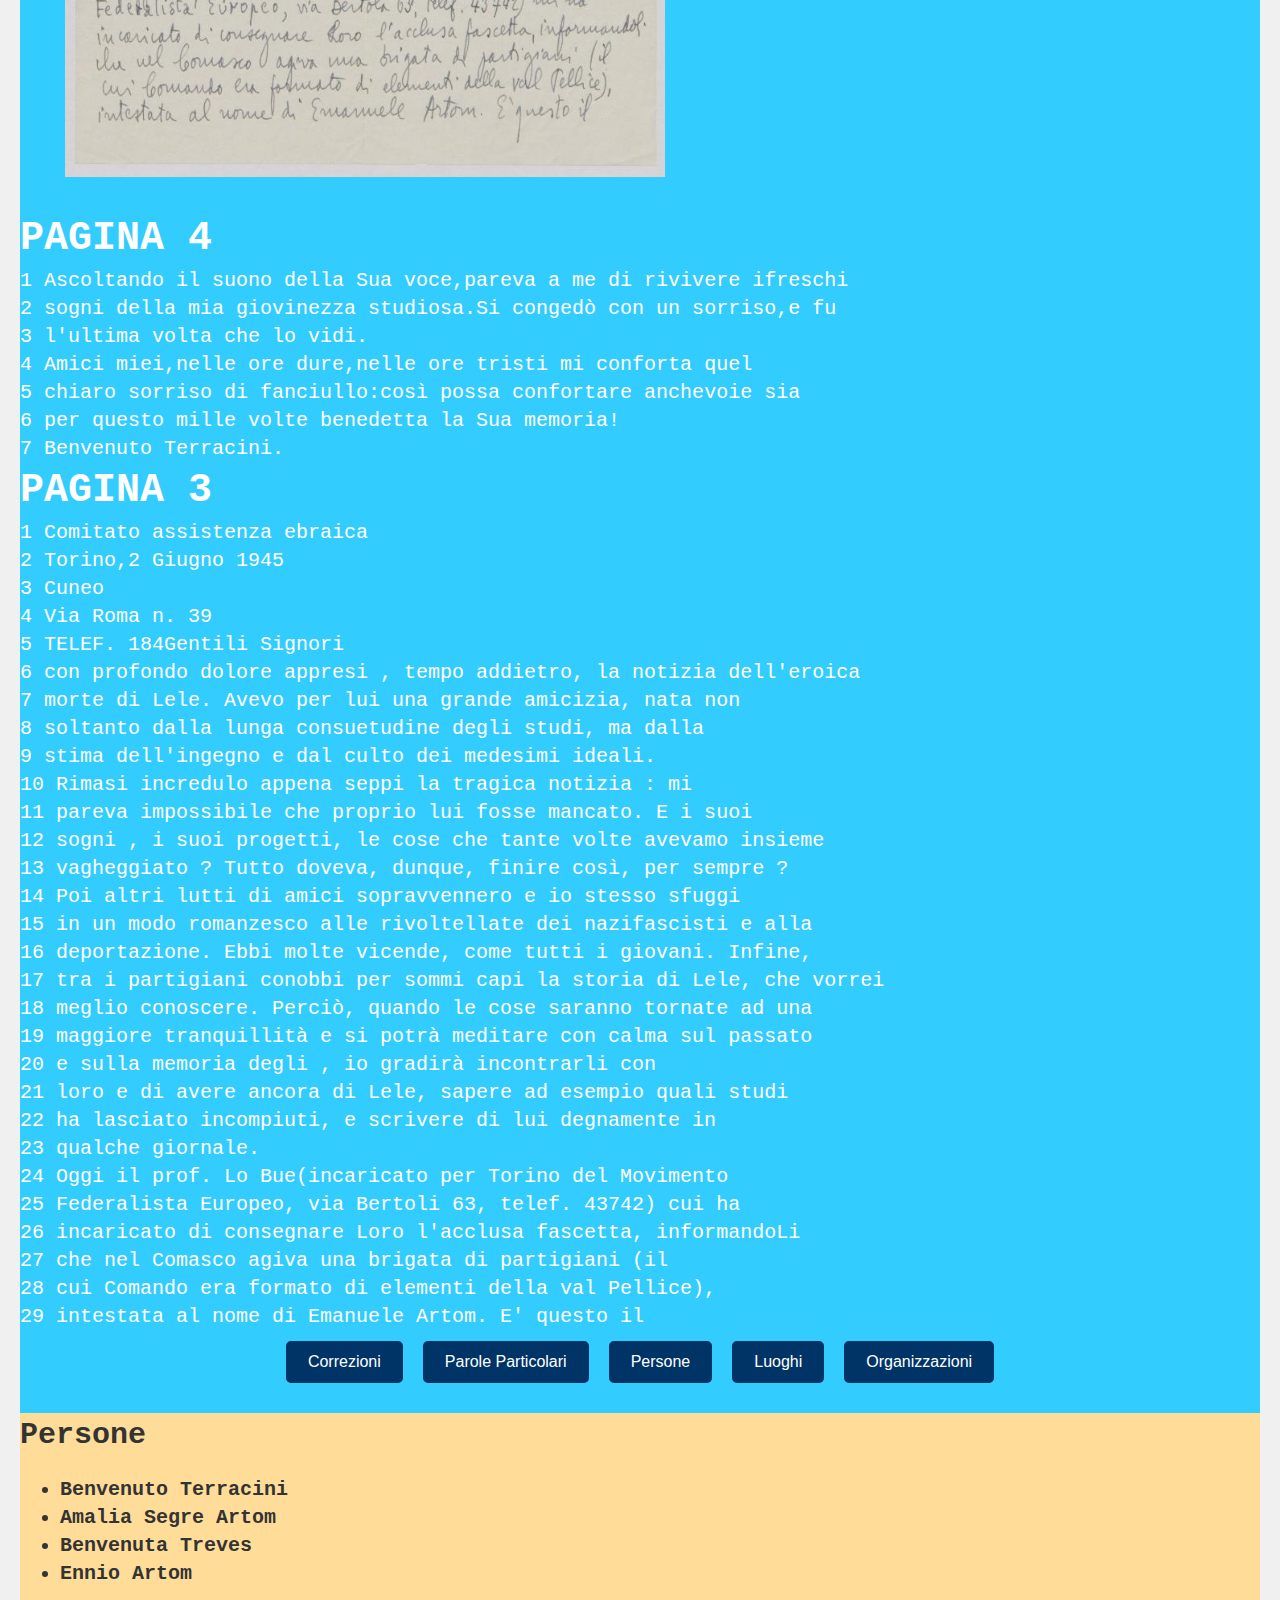
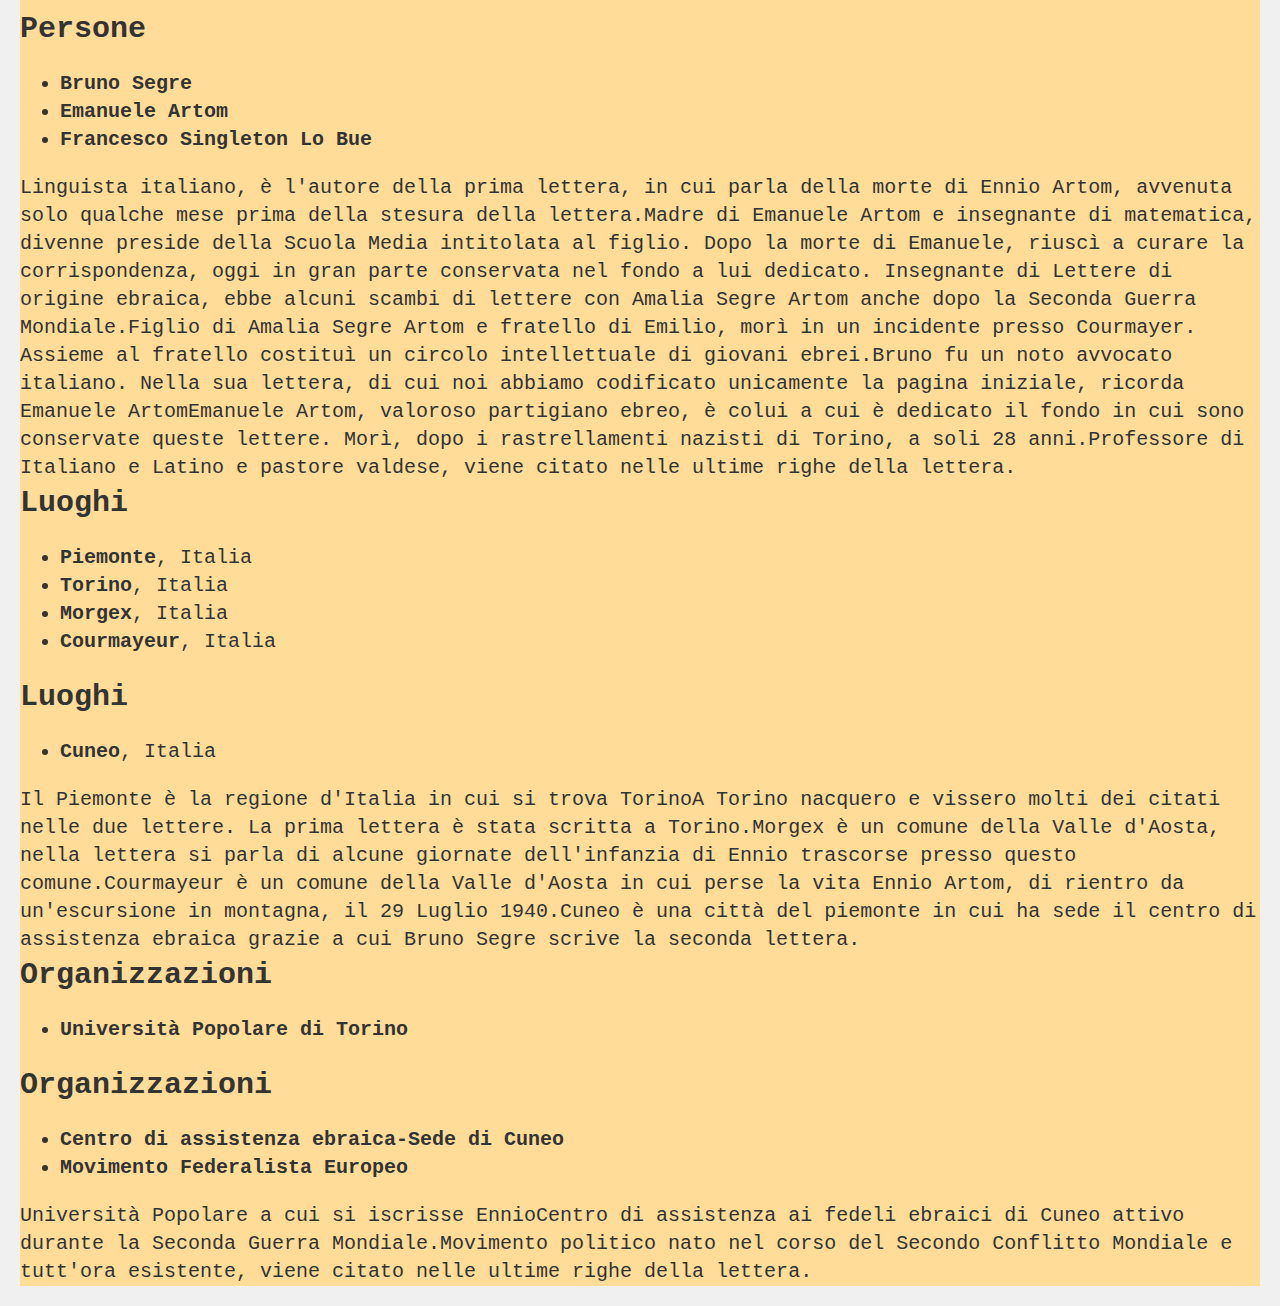
==== commit b8c82640: "modifiche per visualizzazione testo evidenziato" ====
--- a/index.html
+++ b/index.html
@@ -87,12 +87,10 @@
                      
                      
                      <span id="#p1r1" class="numeroRiga">1</span>
-                     
-                     <div class="placeName">Torino</div>,8 dicembre 1940.
+                     <span class="placeName">Torino</span>,8 dicembre 1940.
                      
                      <br><span id="#p1r2" class="numeroRiga">2</span>
-                     L'onda dei ricordi si 
-                     <div class="orig">acqueta</div> nei nostri cuori,si addolcisce il
+                     L'onda dei ricordi si <span class="orig">acqueta</span> nei nostri cuori,si addolcisce il
                      
                      <br><span id="#p1r3" class="numeroRiga">3</span>
                      pianto del babbo e della mamma -mi perdonino l'uno e l'altra se l'af=
@@ -106,7 +104,7 @@
                      <br><span id="#p1r6" class="numeroRiga">6</span>
                      nimi una pacata serenità.
                      
-                     <br><span id="#p1r7" class="numeroRiga">7</span><div class="corr">Perchè</div>,di improvviso,io non posso pensare al povero Ennio,senza
+                     <br><span id="#p1r7" class="numeroRiga">7</span><span class="corr">Perchè</span>,di improvviso,io non posso pensare al povero Ennio,senza
                      
                      <br><span id="#p1r8" class="numeroRiga">8</span>
                      che mi venga incontro la Sua figura come è nel ricordo più antico che
@@ -201,8 +199,7 @@
                      che piega sotto il peso degli eventi, ma ad una maturità consapevole,
                      
                      <br><span id="#p2r11" class="numeroRiga">11</span>
-                     quella maturità che Egli mostrava di possedere p
-                     <div class="corr">ie</div>namente.
+                     quella maturità che Egli mostrava di possedere p<span class="corr">ie</span>namente.
                      
                      <br><span id="#p2r12" class="numeroRiga">12</span>
                      Fra i molti problemi che l'ora presente ci impone , sono fermamente 
@@ -247,8 +244,7 @@
                      egregi e tra i primi il suo fratello, fu principalmente Ennio Artom.
                      
                      <br><span id="#p2r26" class="numeroRiga">26</span>
-                     Il quale tuttavia assolse il Suo compito portandovi qualche cosa
-                     <div class="corr">a</div>di
+                     Il quale tuttavia assolse il Suo compito portandovi qualche cosa<span class="corr">a</span>di
                      
                      <br><span id="#p2r27" class="numeroRiga">27</span>
                      veramente, di unicamente Suo; non alludo io qua alla vestità delle Sue
@@ -354,8 +350,7 @@
                      
                      
                      <span id="#p4r1" class="numeroRiga">1</span>
-                     Ascoltando il suono della Sua voce,pareva a me di rivivere i
-                     <div class="corr">freschi</div>
+                     Ascoltando il suono della Sua voce,pareva a me di rivivere i<span class="corr">freschi</span>
                      
                      <br><span id="#p4r2" class="numeroRiga">2</span>
                      sogni della mia giovinezza studiosa.Si congedò con un sorriso,e fu
@@ -367,8 +362,7 @@
                      Amici miei,nelle ore dure,nelle ore tristi mi conforta quel
                      
                      <br><span id="#p4r5" class="numeroRiga">5</span>
-                     chiaro sorriso di fanciullo:così possa confortare anche
-                     <div class="corr">voi</div>e sia
+                     chiaro sorriso di fanciullo:così possa confortare anche<span class="corr">voi</span>e sia
                      
                      <br><span id="#p4r6" class="numeroRiga">6</span>
                      per questo mille volte benedetta la Sua memoria!
@@ -385,8 +379,7 @@
                      Comitato assistenza ebraica
                      
                      <br><span id="#p5r2" class="numeroRiga">2</span>
-                     
-                     <div class="placeName">Torino</div>,2 Giugno 1945
+                     <span class="placeName">Torino</span>,2 Giugno 1945
                      
                      <br><span id="#p5r3" class="numeroRiga">3</span>
                      Cuneo
@@ -481,8 +474,7 @@
                      
                      
                      <span id="#p4r1" class="numeroRiga">1</span>
-                     Ascoltando il suono della Sua voce,pareva a me di rivivere i
-                     <div class="corr">freschi</div>
+                     Ascoltando il suono della Sua voce,pareva a me di rivivere i<span class="corr">freschi</span>
                      
                      <br><span id="#p4r2" class="numeroRiga">2</span>
                      sogni della mia giovinezza studiosa.Si congedò con un sorriso,e fu
@@ -494,8 +486,7 @@
                      Amici miei,nelle ore dure,nelle ore tristi mi conforta quel
                      
                      <br><span id="#p4r5" class="numeroRiga">5</span>
-                     chiaro sorriso di fanciullo:così possa confortare anche
-                     <div class="corr">voi</div>e sia
+                     chiaro sorriso di fanciullo:così possa confortare anche<span class="corr">voi</span>e sia
                      
                      <br><span id="#p4r6" class="numeroRiga">6</span>
                      per questo mille volte benedetta la Sua memoria!
@@ -512,8 +503,7 @@
                      Comitato assistenza ebraica
                      
                      <br><span id="#p5r2" class="numeroRiga">2</span>
-                     
-                     <div class="placeName">Torino</div>,2 Giugno 1945
+                     <span class="placeName">Torino</span>,2 Giugno 1945
                      
                      <br><span id="#p5r3" class="numeroRiga">3</span>
                      Cuneo
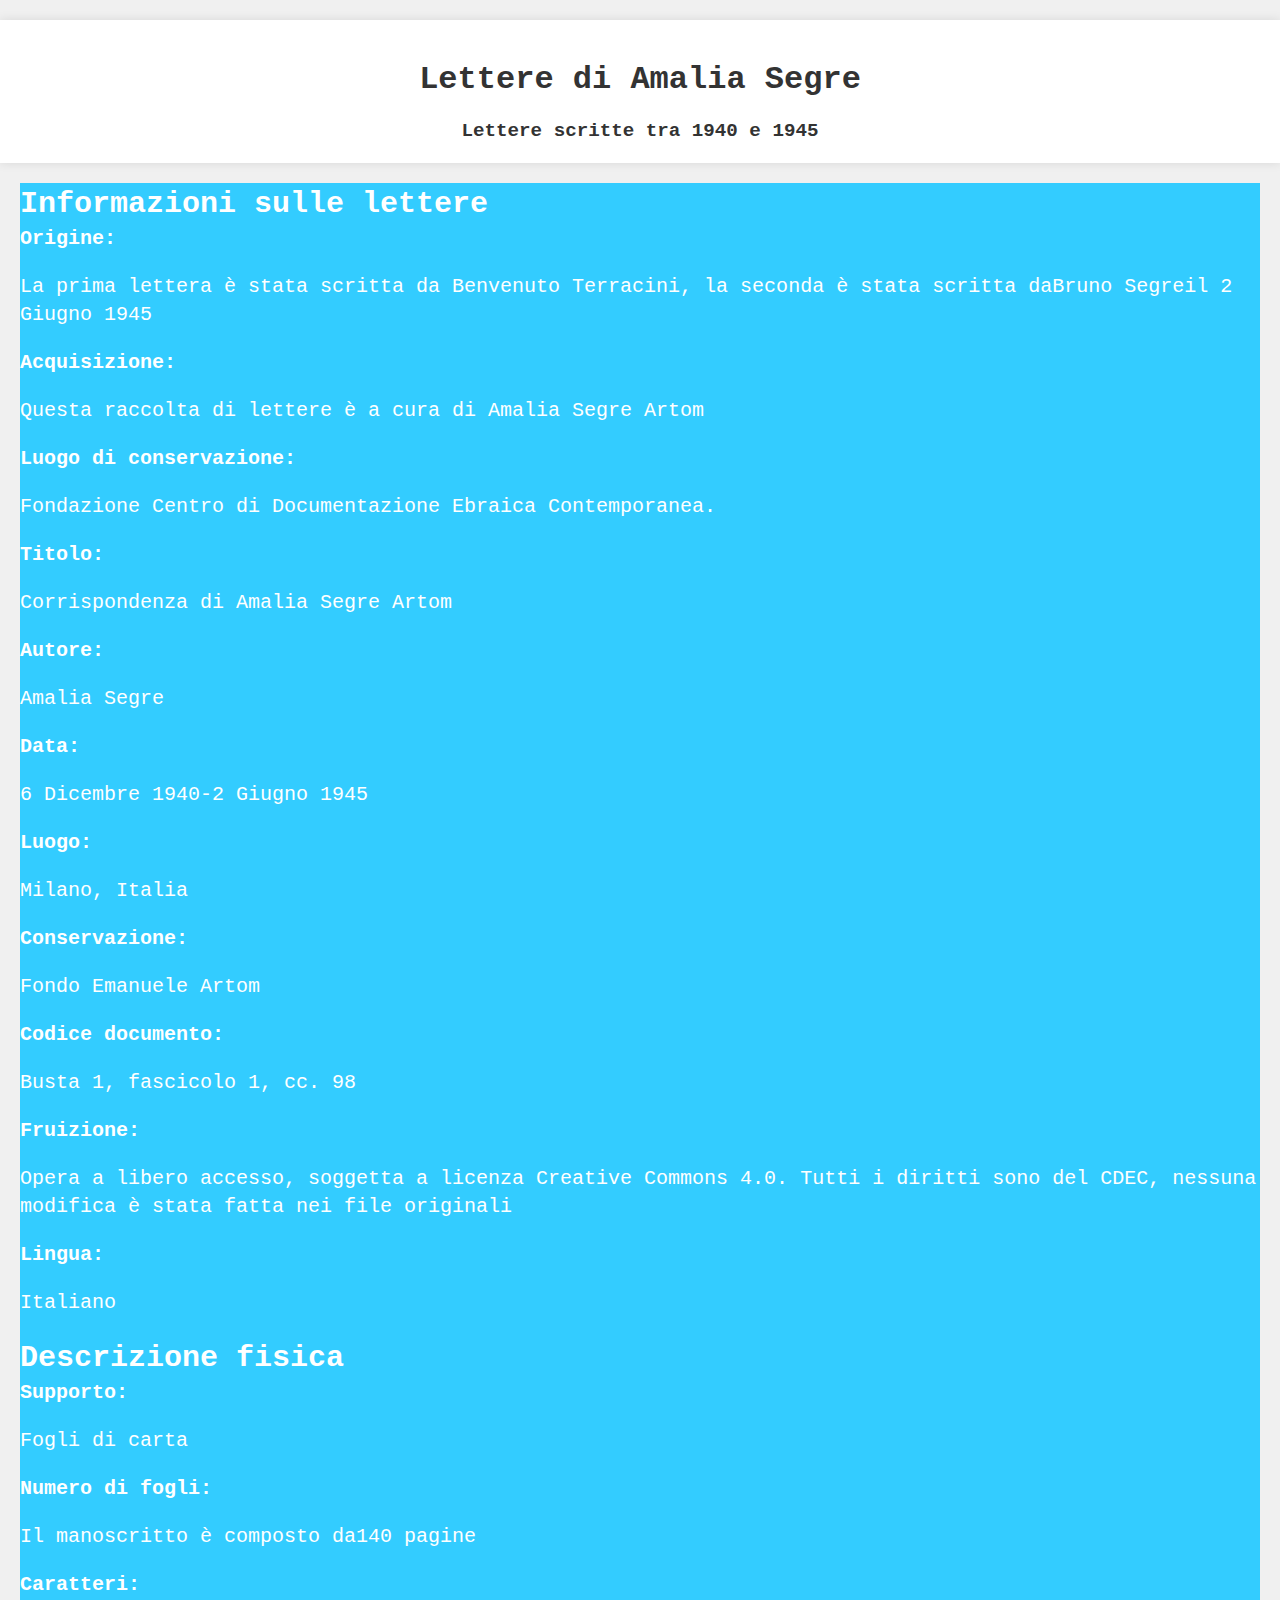
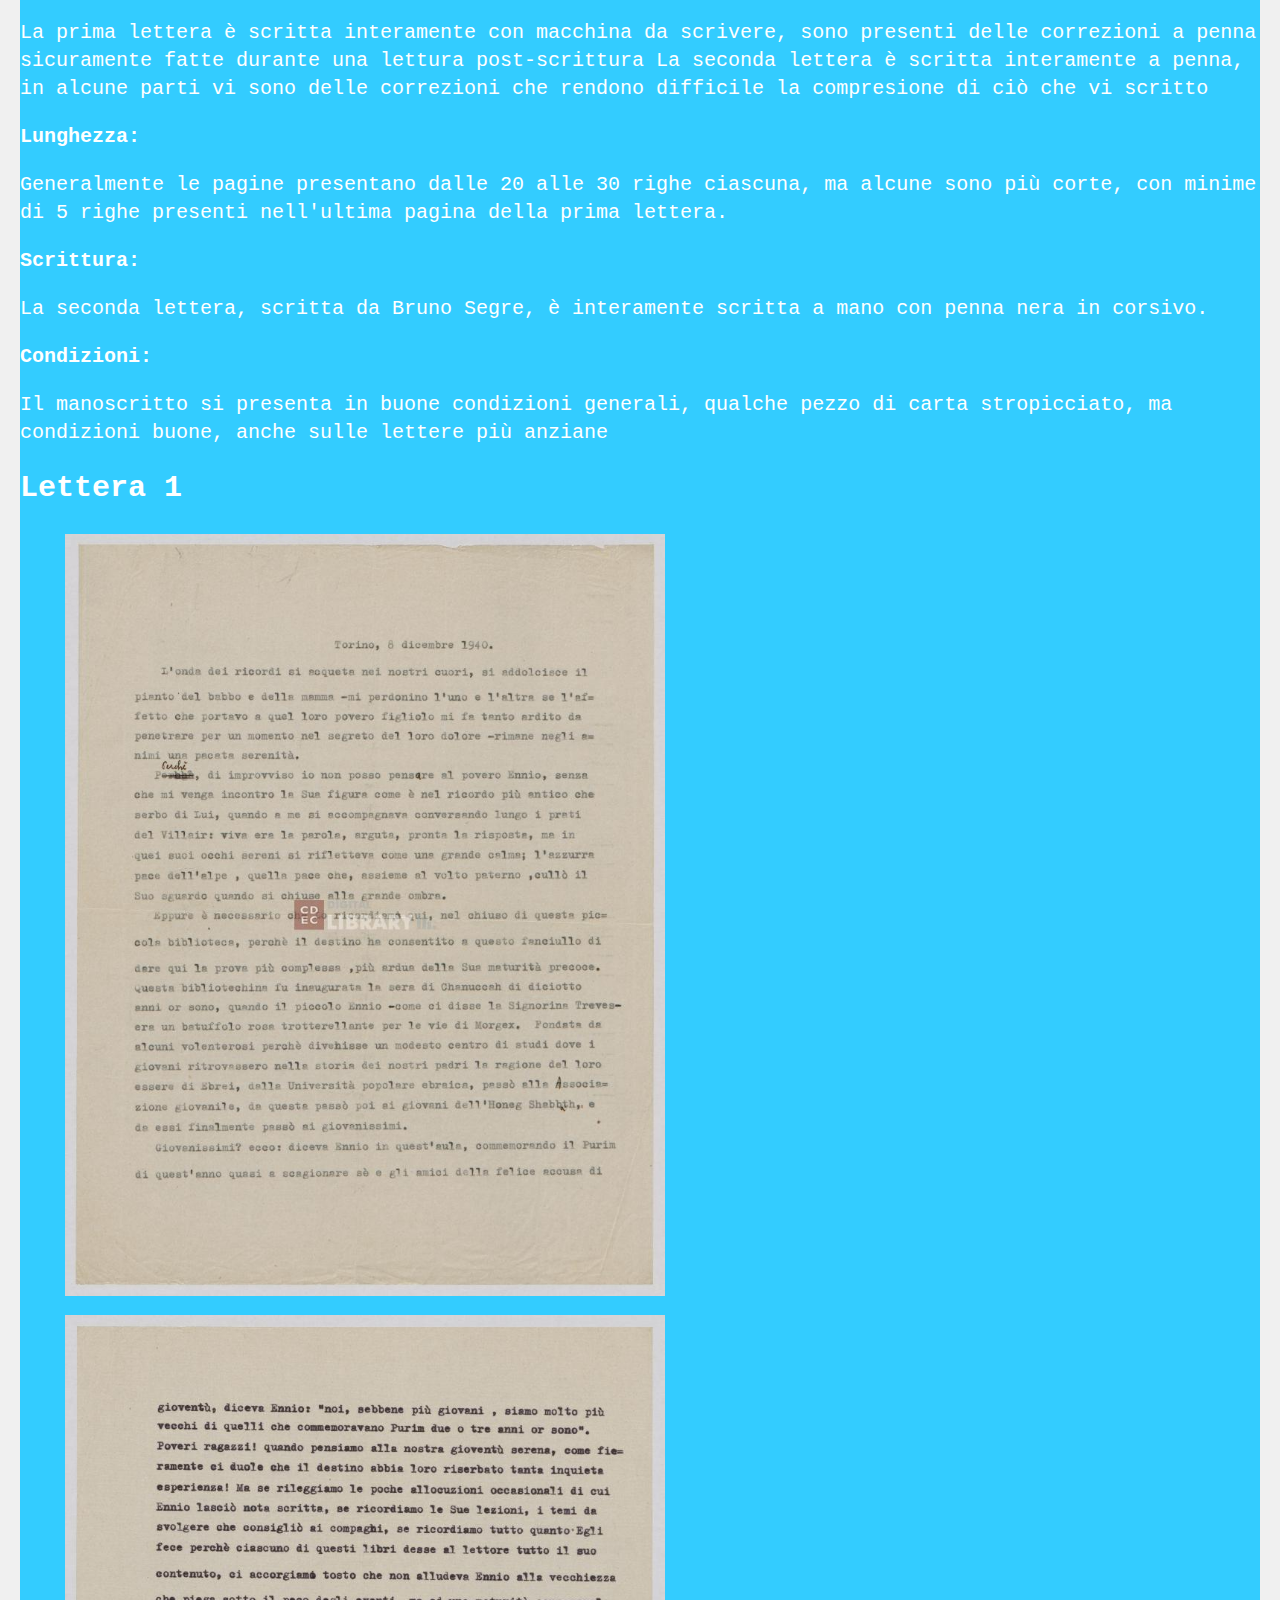
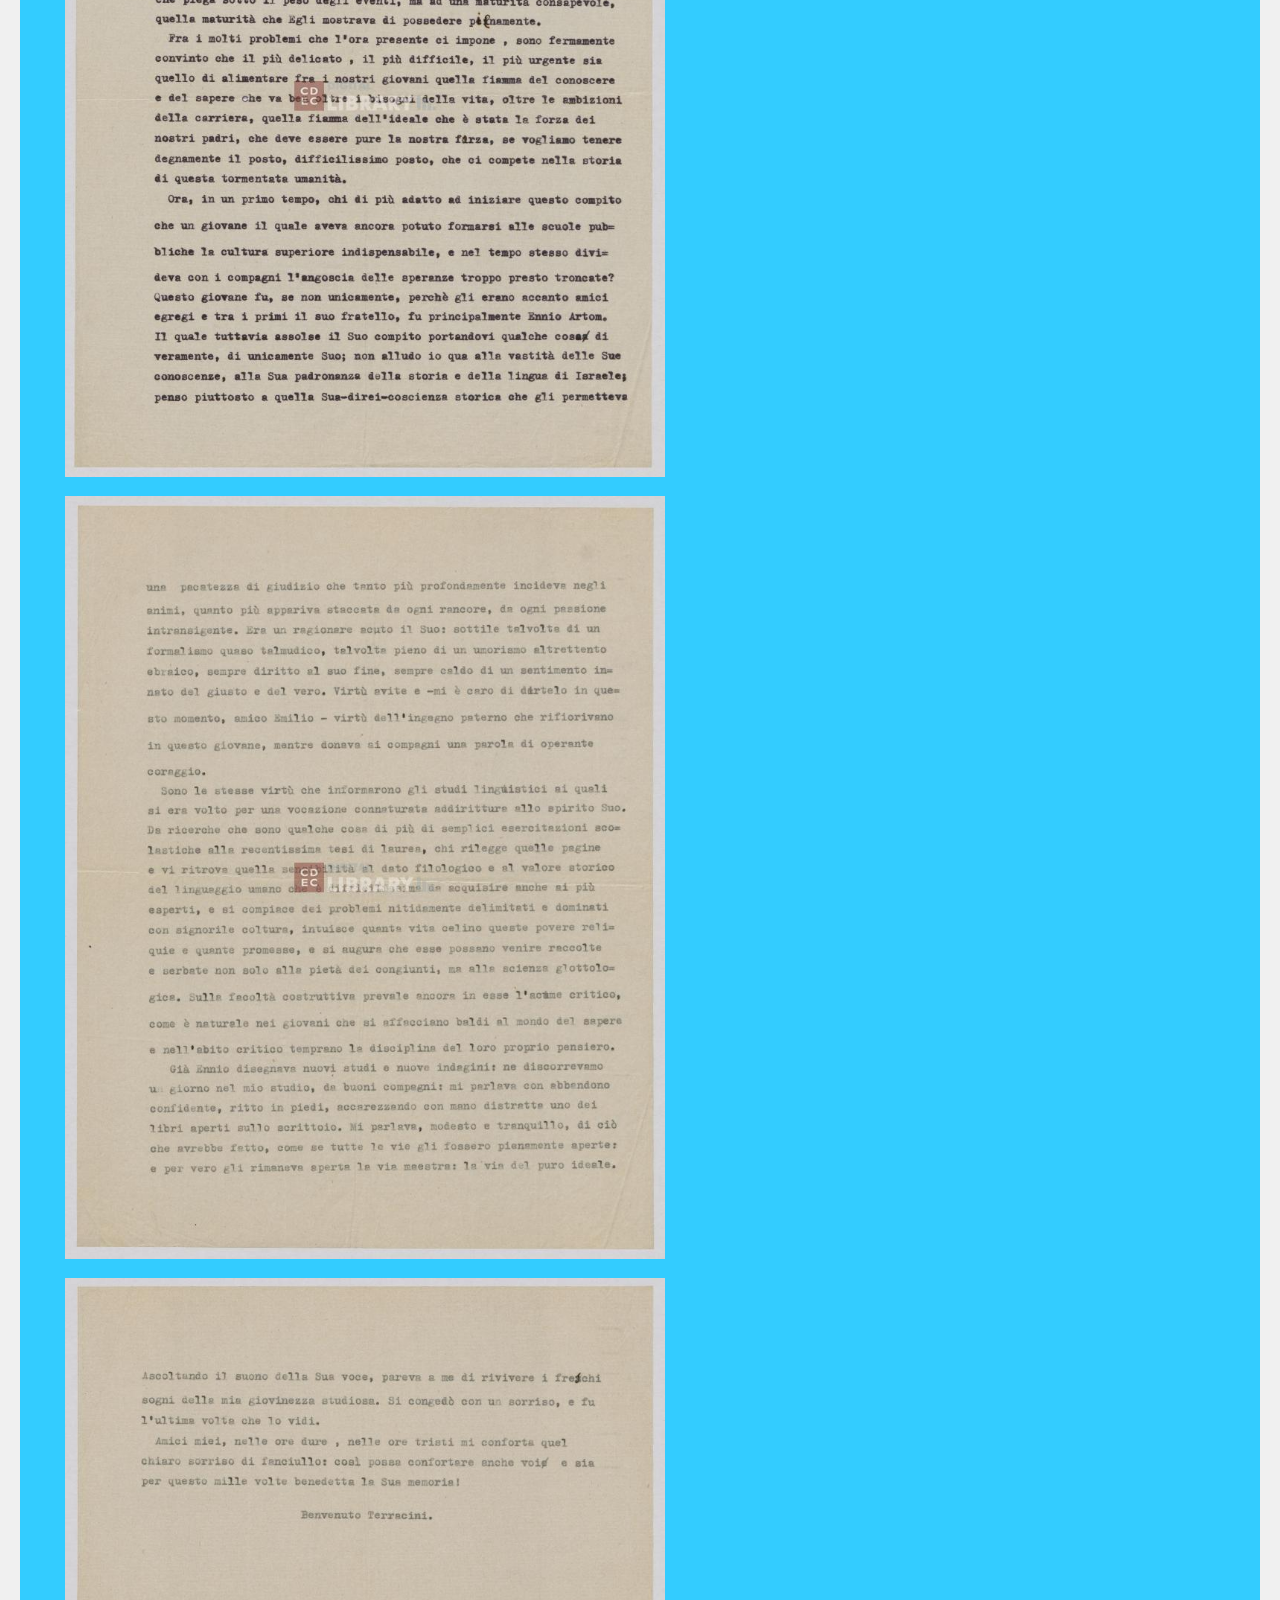
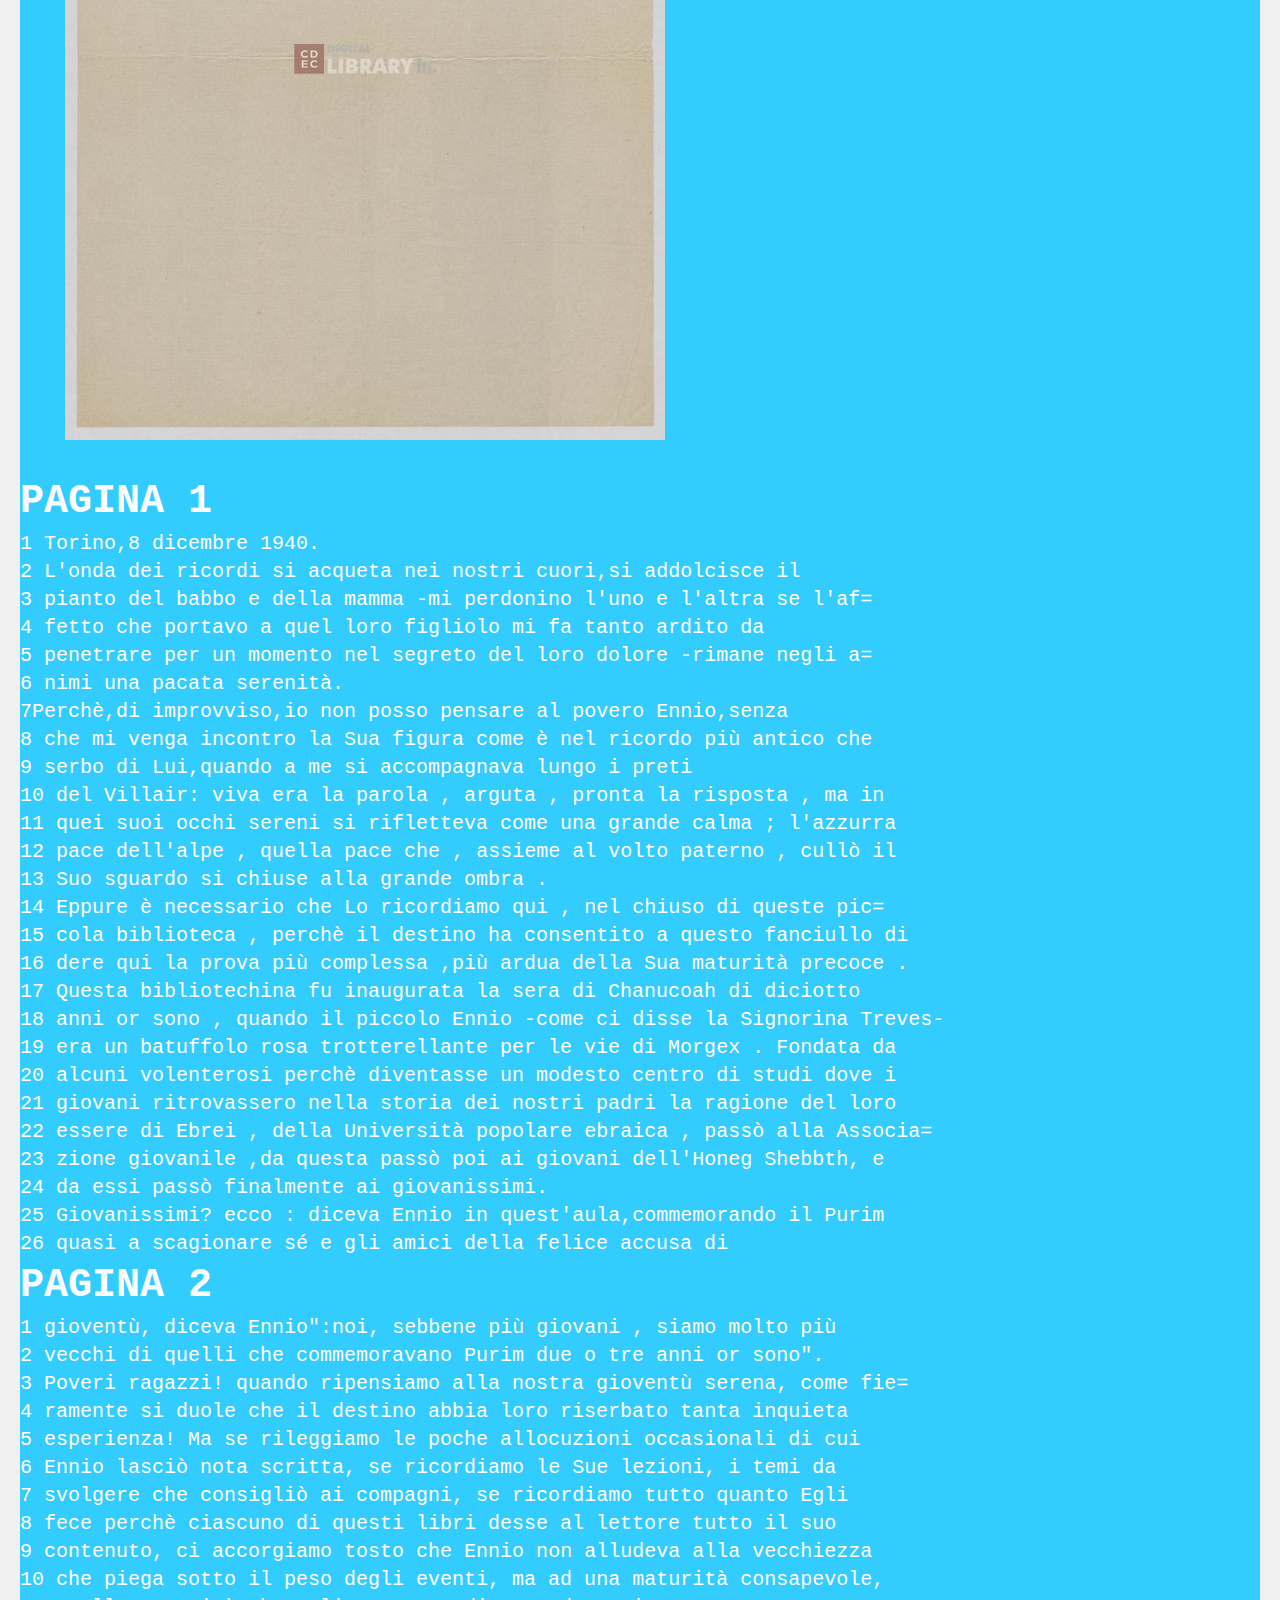
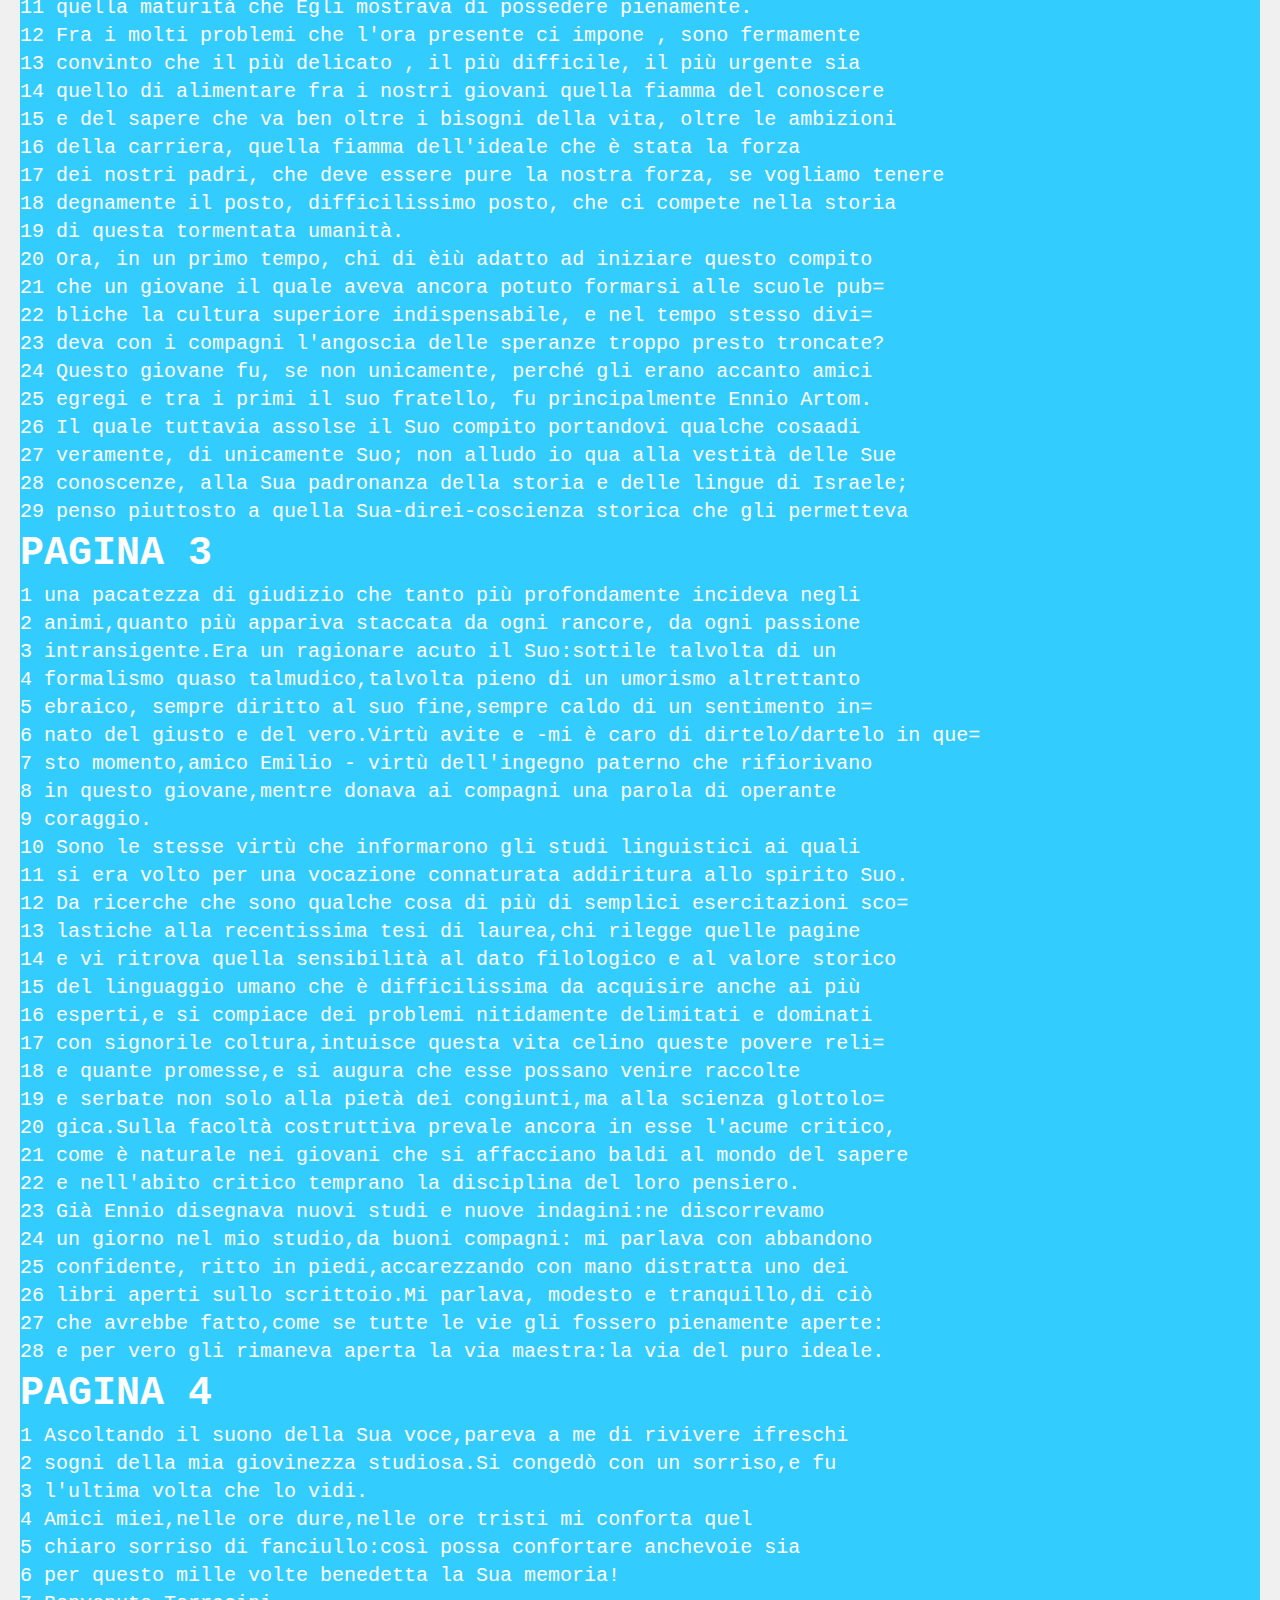
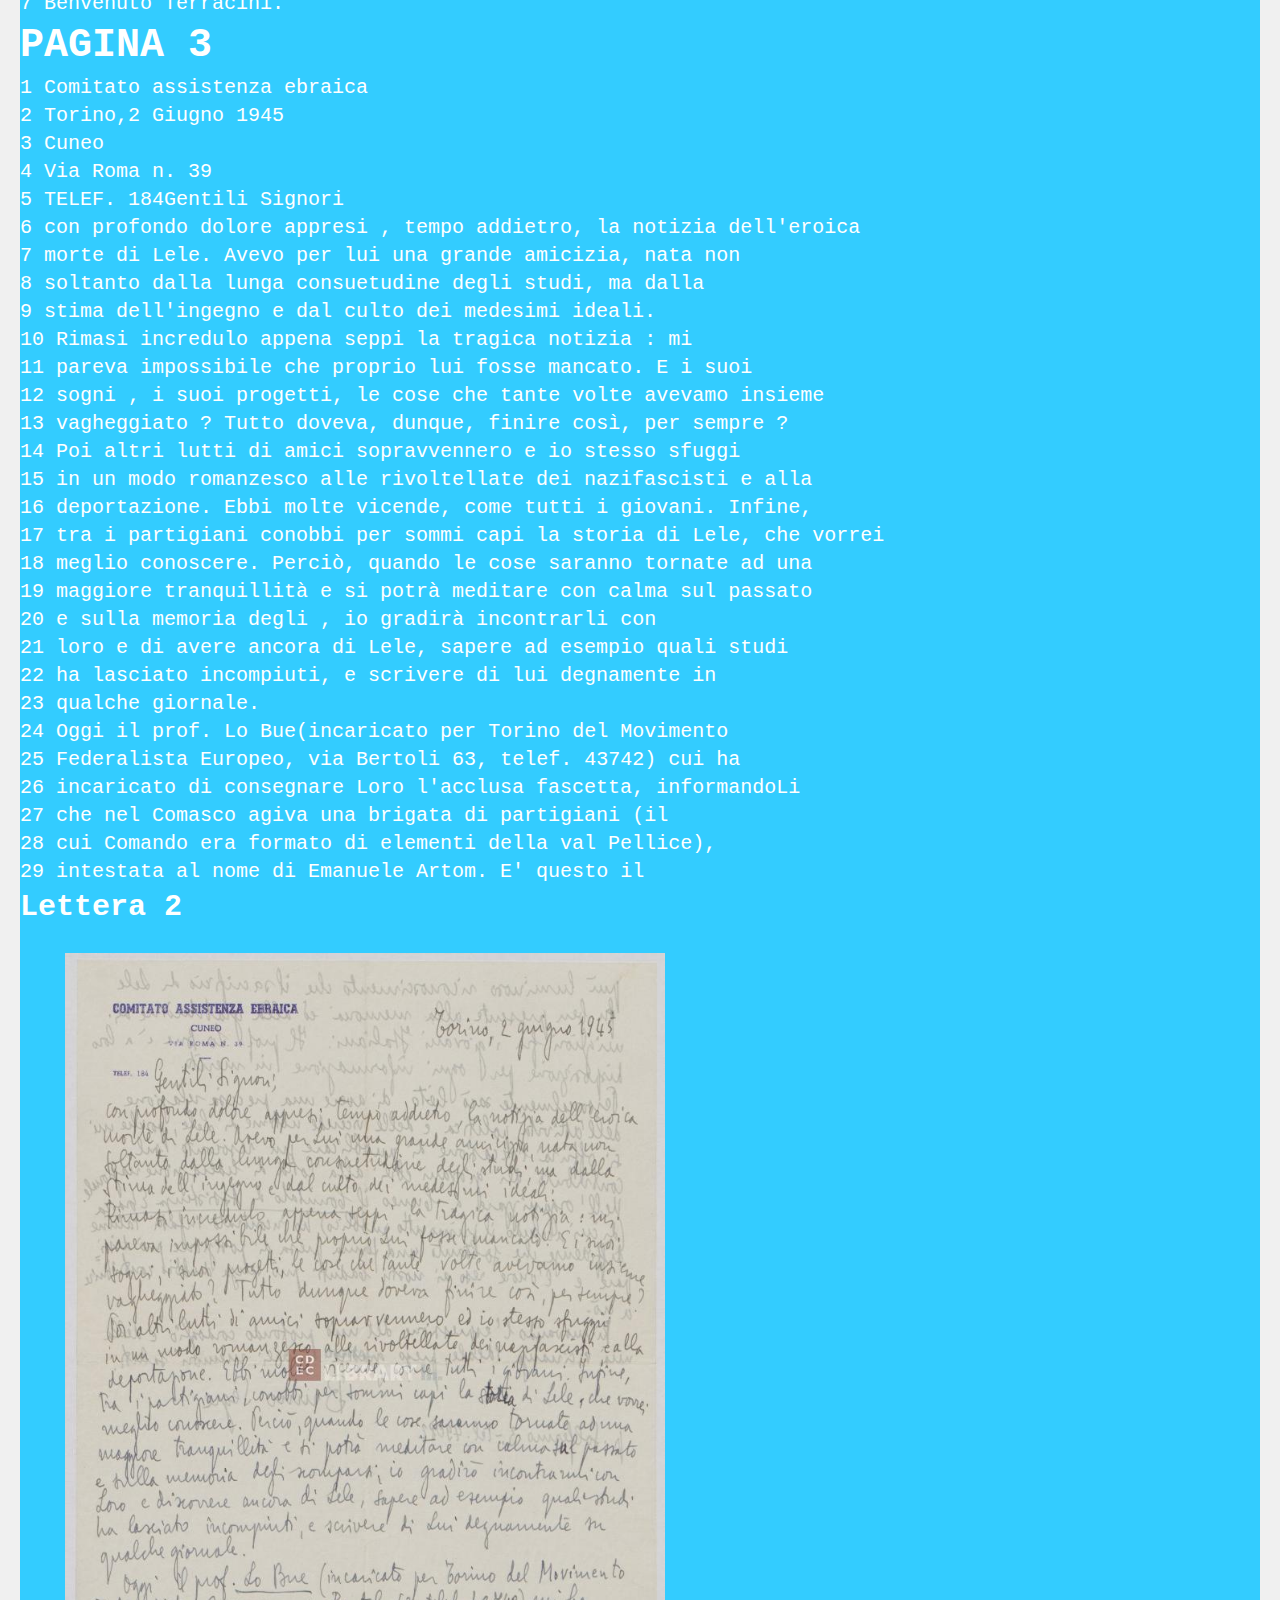
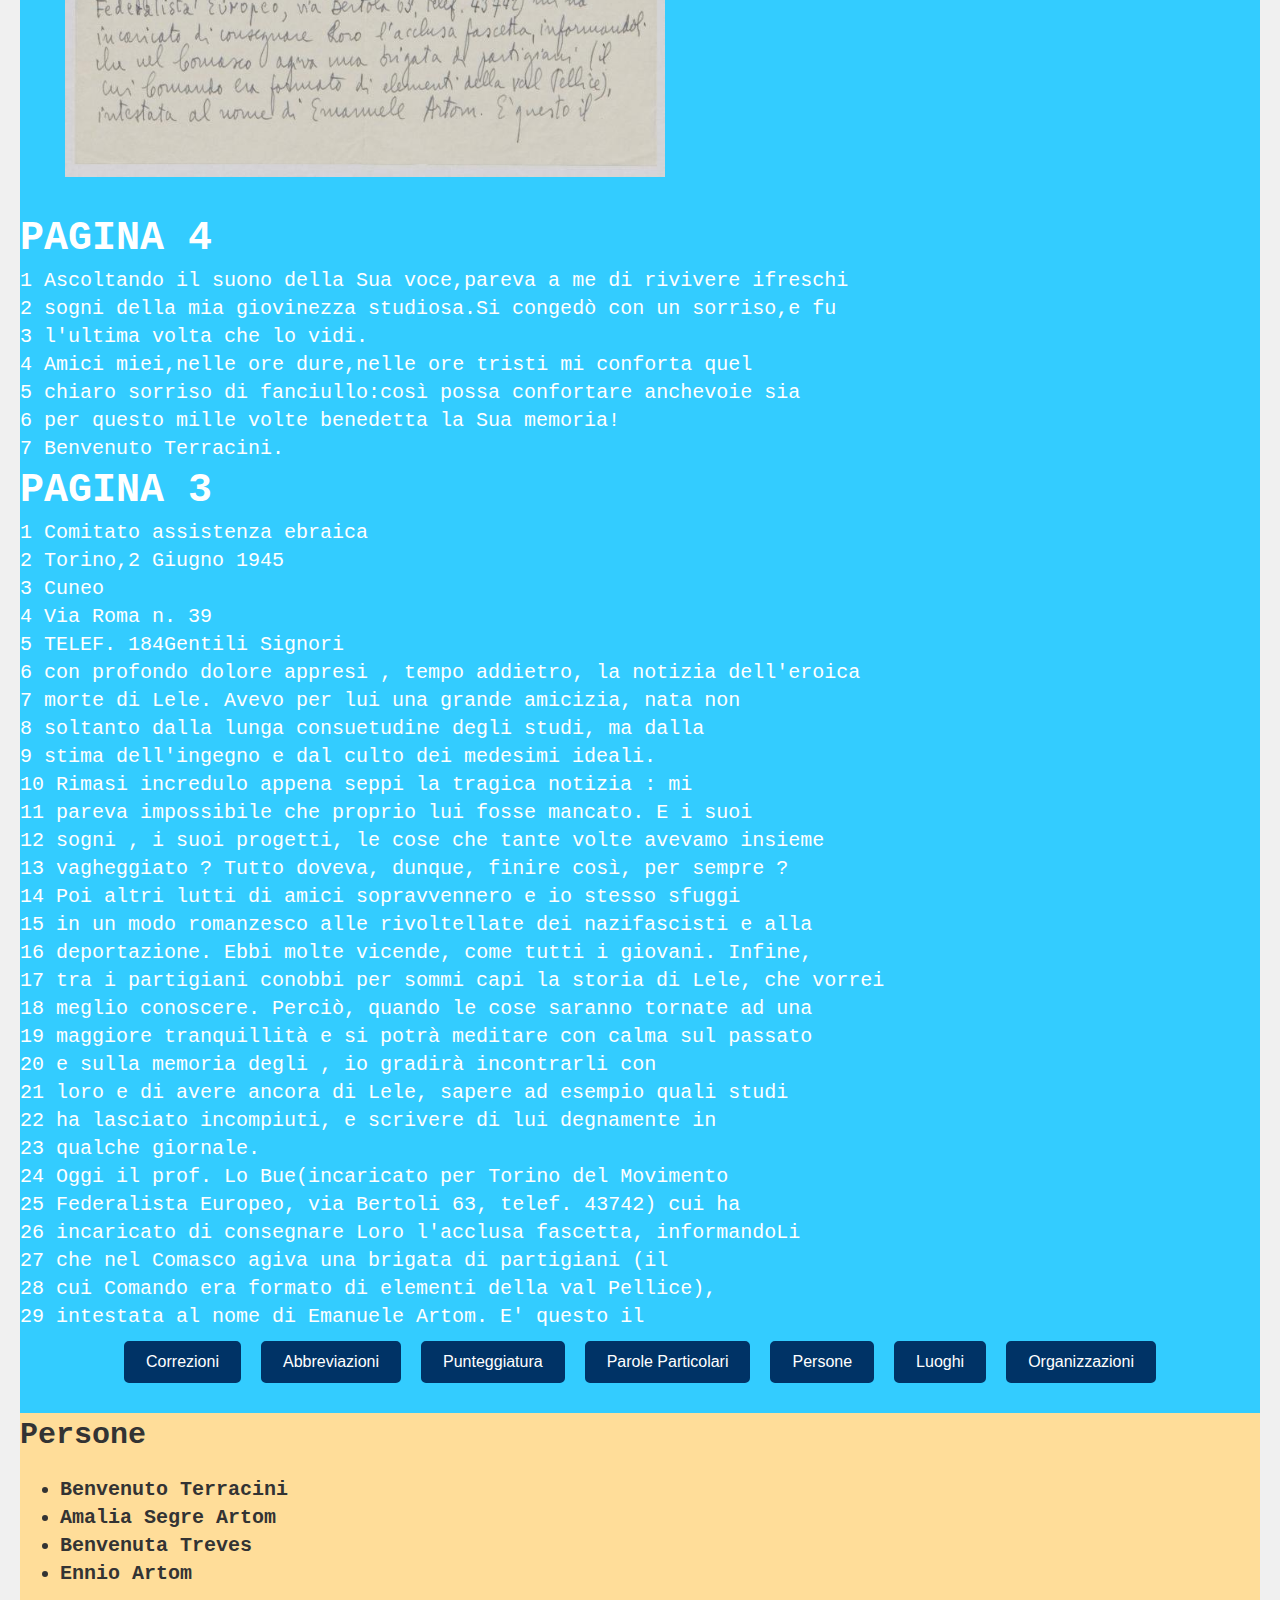
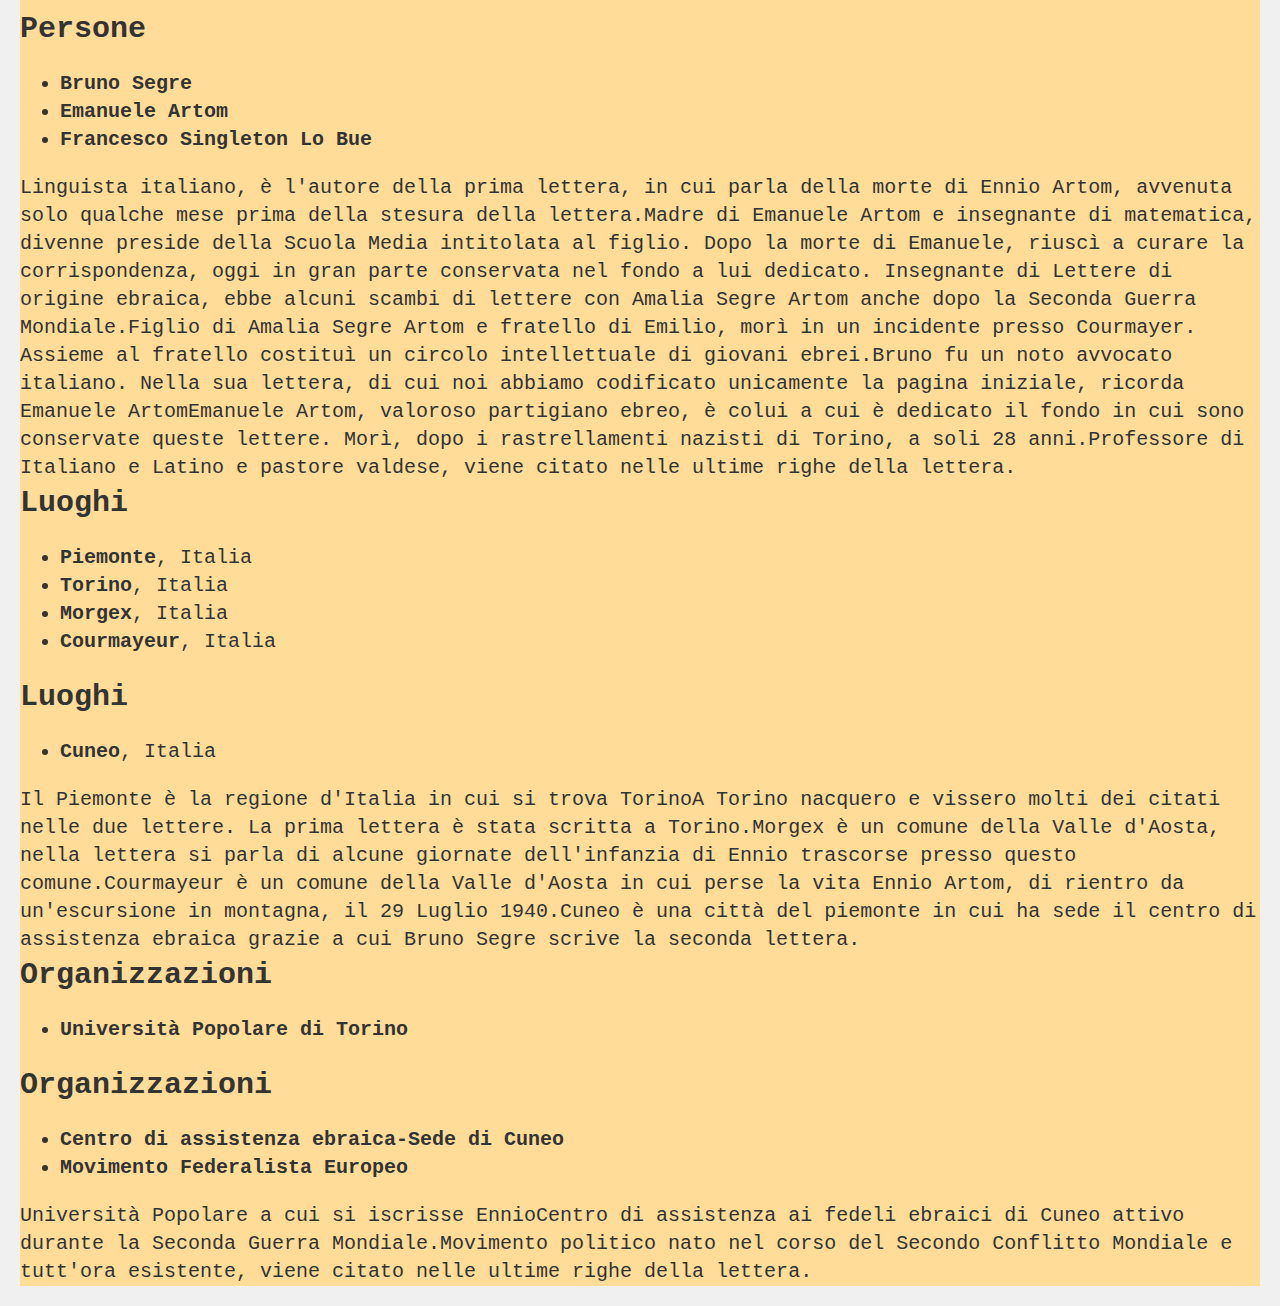
==== commit df436c86: "varie modifiche" ====
--- a/index.html
+++ b/index.html
@@ -87,10 +87,10 @@
                      
                      
                      <span id="#p1r1" class="numeroRiga">1</span>
-                     <span class="placeName">Torino</span>,8 dicembre 1940.
+                     <span class="placeName">Torino</span><span class="pc">,</span>8 dicembre 1940<span class="pc">.</span>
                      
                      <br><span id="#p1r2" class="numeroRiga">2</span>
-                     L'onda dei ricordi si <span class="orig">acqueta</span> nei nostri cuori,si addolcisce il
+                     L'onda dei ricordi si <span class="orig">acqueta</span> nei nostri cuori<span class="pc">,</span>si addolcisce il
                      
                      <br><span id="#p1r3" class="numeroRiga">3</span>
                      pianto del babbo e della mamma -mi perdonino l'uno e l'altra se l'af=
@@ -102,45 +102,45 @@
                      penetrare per un momento nel segreto del loro dolore -rimane negli a=
                      
                      <br><span id="#p1r6" class="numeroRiga">6</span>
-                     nimi una pacata serenità.
-                     
-                     <br><span id="#p1r7" class="numeroRiga">7</span><span class="corr">Perchè</span>,di improvviso,io non posso pensare al povero Ennio,senza
+                     nimi una pacata serenità<span class="pc">.</span>
+                     
+                     <br><span id="#p1r7" class="numeroRiga">7</span><span class="corr">Perchè</span><span class="pc">,</span>di improvviso<span class="pc">,</span>io non posso pensare al povero Ennio<span class="pc">,</span>senza
                      
                      <br><span id="#p1r8" class="numeroRiga">8</span>
                      che mi venga incontro la Sua figura come è nel ricordo più antico che
                      
                      <br><span id="#p1r9" class="numeroRiga">9</span>
-                     serbo di Lui,quando a me si accompagnava lungo i preti
+                     serbo di Lui<span class="pc">,</span>quando a me si accompagnava lungo i preti
                      
                      <br><span id="#p1r10" class="numeroRiga">10</span>
-                     del Villair: viva era la parola , arguta , pronta la risposta , ma in
+                     del Villair: viva era la parola <span class="pc">,</span> arguta <span class="pc">,</span> pronta la risposta <span class="pc">,</span> ma in
                      
                      <br><span id="#p1r11" class="numeroRiga">11</span>
-                     quei suoi occhi sereni si rifletteva come una grande calma ; l'azzurra
+                     quei suoi occhi sereni si rifletteva come una grande calma <span class="pc">;</span> l'azzurra
                      
                      <br><span id="#p1r12" class="numeroRiga">12</span>
-                     pace dell'alpe , quella pace che , assieme al volto paterno , cullò il
+                     pace dell'alpe <span class="pc">,</span> quella pace che <span class="pc">,</span> assieme al volto paterno <span class="pc">,</span> cullò il
                      
                      <br><span id="#p1r13" class="numeroRiga">13</span>
-                     Suo sguardo si chiuse alla grande ombra .
+                     Suo sguardo si chiuse alla grande ombra <span class="pc">.</span>
                      
                      <br><span id="#p1r14" class="numeroRiga">14</span>
-                     Eppure è necessario che Lo ricordiamo qui , nel chiuso di queste pic=
+                     Eppure è necessario che Lo ricordiamo qui <span class="pc">,</span> nel chiuso di queste pic=
                      
                      <br><span id="#p1r15" class="numeroRiga">15</span>
-                     cola biblioteca , perchè il destino ha consentito a questo fanciullo di
+                     cola biblioteca <span class="pc">,</span> perchè il destino ha consentito a questo fanciullo di
                      
                      <br><span id="#p1r16" class="numeroRiga">16</span>
-                     dere qui la prova più complessa ,più ardua della Sua maturità precoce .
+                     dere qui la prova più complessa ,più ardua della Sua maturità precoce <span class="pc">.</span>
                      
                      <br><span id="#p1r17" class="numeroRiga">17</span>
                      Questa bibliotechina fu inaugurata la sera di Chanucoah di diciotto
                      
                      <br><span id="#p1r18" class="numeroRiga">18</span>
-                     anni or sono , quando il piccolo Ennio -come ci disse la Signorina Treves-
+                     anni or sono <span class="pc">,</span> quando il piccolo Ennio -come ci disse la Signorina Treves-
                      
                      <br><span id="#p1r19" class="numeroRiga">19</span>
-                     era un batuffolo rosa trotterellante per le vie di Morgex . Fondata da
+                     era un batuffolo rosa trotterellante per le vie di Morgex <span class="pc">.</span> Fondata da
                      
                      <br><span id="#p1r20" class="numeroRiga">20</span>
                      alcuni volenterosi perchè diventasse un modesto centro di studi dove i
@@ -149,16 +149,16 @@
                      giovani ritrovassero nella storia dei nostri padri la ragione del loro
                      
                      <br><span id="#p1r22" class="numeroRiga">22</span>
-                     essere di Ebrei , della Università popolare ebraica , passò alla Associa=
+                     essere di Ebrei <span class="pc">,</span> della Università popolare ebraica <span class="pc">,</span> passò alla Associa=
                      
                      <br><span id="#p1r23" class="numeroRiga">23</span>
-                     zione giovanile ,da questa passò poi ai giovani dell'Honeg Shebbth, e
+                     zione giovanile <span class="pc">,</span>da questa passò poi ai giovani dell'Honeg Shebbth<span class="pc">,</span> e
                      
                      <br><span id="#p1r24" class="numeroRiga">24</span>
-                     da essi passò finalmente ai giovanissimi.
+                     da essi passò finalmente ai giovanissimi<span class="pc">.</span>
                      
                      <br><span id="#p1r25" class="numeroRiga">25</span>
-                     Giovanissimi? ecco : diceva Ennio in quest'aula,commemorando il Purim
+                     Giovanissimi<span class="pc">?</span> ecco <span class="pc">:</span> diceva Ennio in quest'aula<span class="pc">,</span>commemorando il Purim
                      
                      <br><span id="#p1r26" class="numeroRiga">26</span>
                      quasi a scagionare sé e gli amici della felice accusa di
@@ -169,13 +169,13 @@
                      
                      
                      <span id="#p2r1" class="numeroRiga">1</span>
-                     gioventù, diceva Ennio":noi, sebbene più giovani , siamo molto più
+                     gioventù<span class="pc">,</span> diceva Ennio"<span class="pc">:</span>noi<span class="pc">,</span> sebbene più giovani <span class="pc">,</span> siamo molto più
                      
                      <br><span id="#p2r2" class="numeroRiga">2</span>
-                     vecchi di quelli che commemoravano Purim due o tre anni or sono".
+                     vecchi di quelli che commemoravano Purim due o tre anni or sono"<span class="pc">.</span>
                      
                      <br><span id="#p2r3" class="numeroRiga">3</span>
-                     Poveri ragazzi! quando ripensiamo alla nostra gioventù serena, come fie=
+                     Poveri ragazzi! quando ripensiamo alla nostra gioventù serena<span class="pc">,</span> come fie=
                      
                      <br><span id="#p2r4" class="numeroRiga">4</span>
                      ramente si duole che il destino abbia loro riserbato tanta inquieta 
@@ -184,73 +184,73 @@
                      esperienza! Ma se rileggiamo le poche allocuzioni occasionali di cui
                      
                      <br><span id="#p2r6" class="numeroRiga">6</span>
-                     Ennio lasciò nota scritta, se ricordiamo le Sue lezioni, i temi da
+                     Ennio lasciò nota scritta<span class="pc">,</span> se ricordiamo le Sue lezioni<span class="pc">,</span> i temi da
                      
                      <br><span id="#p2r7" class="numeroRiga">7</span>
-                     svolgere che consigliò ai compagni, se ricordiamo tutto quanto Egli
+                     svolgere che consigliò ai compagni<span class="pc">,</span> se ricordiamo tutto quanto Egli
                      
                      <br><span id="#p2r8" class="numeroRiga">8</span>
                      fece perchè ciascuno di questi libri desse al lettore tutto il suo
                      
                      <br><span id="#p2r9" class="numeroRiga">9</span>
-                     contenuto, ci accorgiamo tosto che Ennio non alludeva alla vecchiezza
+                     contenuto<span class="pc">,</span> ci accorgiamo tosto che Ennio non alludeva alla vecchiezza
                      
                      <br><span id="#p2r10" class="numeroRiga">10</span>
-                     che piega sotto il peso degli eventi, ma ad una maturità consapevole,
+                     che piega sotto il peso degli eventi<span class="pc">,</span> ma ad una maturità consapevole<span class="pc">,</span>
                      
                      <br><span id="#p2r11" class="numeroRiga">11</span>
-                     quella maturità che Egli mostrava di possedere p<span class="corr">ie</span>namente.
+                     quella maturità che Egli mostrava di possedere p<span class="corr">ie</span>namente<span class="pc">.</span>
                      
                      <br><span id="#p2r12" class="numeroRiga">12</span>
-                     Fra i molti problemi che l'ora presente ci impone , sono fermamente 
+                     Fra i molti problemi che l'ora presente ci impone <span class="pc">,</span> sono fermamente 
                      
                      <br><span id="#p2r13" class="numeroRiga">13</span>
-                     convinto che il più delicato , il più difficile, il più urgente sia
+                     convinto che il più delicato <span class="pc">,</span> il più difficile<span class="pc">,</span> il più urgente sia
                      
                      <br><span id="#p2r14" class="numeroRiga">14</span>
                      quello di alimentare fra i nostri giovani quella fiamma del conoscere
                      
                      <br><span id="#p2r15" class="numeroRiga">15</span>
-                     e del sapere che va ben oltre i bisogni della vita, oltre le ambizioni
+                     e del sapere che va ben oltre i bisogni della vita<span class="pc">,</span> oltre le ambizioni
                      
                      <br><span id="#p2r16" class="numeroRiga">16</span>
-                     della carriera, quella fiamma dell'ideale che è stata la forza
+                     della carriera<span class="pc">,</span> quella fiamma dell'ideale che è stata la forza
                      
                      <br><span id="#p2r17" class="numeroRiga">17</span>
-                     dei nostri padri, che deve essere pure la nostra forza, se vogliamo tenere
+                     dei nostri padri<span class="pc">,</span> che deve essere pure la nostra forza<span class="pc">,</span> se vogliamo tenere
                      
                      <br><span id="#p2r18" class="numeroRiga">18</span>
-                     degnamente il posto, difficilissimo posto, che ci compete nella storia
+                     degnamente il posto<span class="pc">,</span> difficilissimo posto<span class="pc">,</span> che ci compete nella storia
                      
                      <br><span id="#p2r19" class="numeroRiga">19</span>
-                     di questa tormentata umanità.
+                     di questa tormentata umanità<span class="pc">.</span>
                      
                      <br><span id="#p2r20" class="numeroRiga">20</span>
-                     Ora, in un primo tempo, chi di èiù adatto ad iniziare questo compito
+                     Ora<span class="pc">,</span> in un primo tempo<span class="pc">,</span> chi di èiù adatto ad iniziare questo compito
                      
                      <br><span id="#p2r21" class="numeroRiga">21</span>
                      che un giovane il quale aveva ancora potuto formarsi alle scuole pub=
                      
                      <br><span id="#p2r22" class="numeroRiga">22</span>
-                     bliche la cultura superiore indispensabile, e nel tempo stesso divi=
+                     bliche la cultura superiore indispensabile<span class="pc">,</span> e nel tempo stesso divi=
                      
                      <br><span id="#p2r23" class="numeroRiga">23</span>
                      deva con i compagni l'angoscia delle speranze troppo presto troncate?
                      
                      <br><span id="#p2r24" class="numeroRiga">24</span>
-                     Questo giovane fu, se non unicamente, perché gli erano accanto amici
+                     Questo giovane fu<span class="pc">,</span> se non unicamente<span class="pc">,</span> perché gli erano accanto amici
                      
                      <br><span id="#p2r25" class="numeroRiga">25</span>
-                     egregi e tra i primi il suo fratello, fu principalmente Ennio Artom.
+                     egregi e tra i primi il suo fratello<span class="pc">,</span> fu principalmente Ennio Artom<span class="pc">.</span>
                      
                      <br><span id="#p2r26" class="numeroRiga">26</span>
                      Il quale tuttavia assolse il Suo compito portandovi qualche cosa<span class="corr">a</span>di
                      
                      <br><span id="#p2r27" class="numeroRiga">27</span>
-                     veramente, di unicamente Suo; non alludo io qua alla vestità delle Sue
+                     veramente<span class="pc">,</span> di unicamente Suo<span class="pc">;</span> non alludo io qua alla vestità delle Sue
                      
                      <br><span id="#p2r28" class="numeroRiga">28</span>
-                     conoscenze, alla Sua padronanza della storia e delle lingue di Israele;
+                     conoscenze<span class="pc">,</span> alla Sua padronanza della storia e delle lingue di Israele<span class="pc">;</span>
                      
                      <br><span id="#p2r29" class="numeroRiga">29</span>
                      penso piuttosto a quella Sua-direi-coscienza storica che gli permetteva
@@ -264,40 +264,40 @@
                      una pacatezza di giudizio che tanto più profondamente incideva negli
                      
                      <br><span id="#p3r2" class="numeroRiga">2</span>
-                     animi,quanto più appariva staccata da ogni rancore, da ogni passione
+                     animi<span class="pc">,</span>quanto più appariva staccata da ogni rancore, da ogni passione
                      
                      <br><span id="#p3r3" class="numeroRiga">3</span>
-                     intransigente.Era un ragionare acuto il Suo:sottile talvolta di un
+                     intransigente<span class="pc">.</span>Era un ragionare acuto il Suo<span class="pc">:</span>sottile talvolta di un
                      
                      <br><span id="#p3r4" class="numeroRiga">4</span>
-                     formalismo quaso talmudico,talvolta pieno di un umorismo altrettanto
+                     formalismo quaso talmudico<span class="pc">,</span>talvolta pieno di un umorismo altrettanto
                      
                      <br><span id="#p3r5" class="numeroRiga">5</span>
-                     ebraico, sempre diritto al suo fine,sempre caldo di un sentimento in=
+                     ebraico, sempre diritto al suo fine<span class="pc">,</span>sempre caldo di un sentimento in=
                      
                      <br><span id="#p3r6" class="numeroRiga">6</span>
-                     nato del giusto e del vero.Virtù avite e -mi è caro di dirtelo/dartelo in que=
+                     nato del giusto e del vero<span class="pc">.</span>Virtù avite e -mi è caro di dirtelo/dartelo in que=
                      
                      <br><span id="#p3r7" class="numeroRiga">7</span>
-                     sto momento,amico Emilio - virtù dell'ingegno paterno che rifiorivano
+                     sto momento<span class="pc">,</span>amico Emilio - virtù dell'ingegno paterno che rifiorivano
                      
                      <br><span id="#p3r8" class="numeroRiga">8</span>
-                     in questo giovane,mentre donava ai compagni una parola di operante
+                     in questo giovane<span class="pc">,</span>mentre donava ai compagni una parola di operante
                      
                      <br><span id="#p3r9" class="numeroRiga">9</span>
-                     coraggio.
+                     coraggio<span class="pc">.</span>
                      
                      <br><span id="#p3r10" class="numeroRiga">10</span>
                      Sono le stesse virtù che informarono gli studi linguistici ai quali
                      
                      <br><span id="#p3r11" class="numeroRiga">11</span>
-                     si era volto per una vocazione connaturata addiritura allo spirito Suo.
+                     si era volto per una vocazione connaturata addiritura allo spirito Suo<span class="pc">.</span>
                      
                      <br><span id="#p3r12" class="numeroRiga">12</span>
                      Da ricerche che sono qualche cosa di più di semplici esercitazioni sco=
                      
                      <br><span id="#p3r13" class="numeroRiga">13</span>
-                     lastiche alla recentissima tesi di laurea,chi rilegge quelle pagine
+                     lastiche alla recentissima tesi di laurea<span class="pc">,</span>chi rilegge quelle pagine
                      
                      <br><span id="#p3r14" class="numeroRiga">14</span>
                      e vi ritrova quella sensibilità al dato filologico e al valore storico
@@ -306,43 +306,43 @@
                      del linguaggio umano che è difficilissima da acquisire anche ai più
                      
                      <br><span id="#p3r16" class="numeroRiga">16</span>
-                     esperti,e si compiace dei problemi nitidamente delimitati e dominati
+                     esperti<span class="pc">,</span>e si compiace dei problemi nitidamente delimitati e dominati
                      
                      <br><span id="#p3r17" class="numeroRiga">17</span>
-                     con signorile coltura,intuisce questa vita celino queste povere reli=
+                     con signorile coltura<span class="pc">,</span>intuisce questa vita celino queste povere reli=
                      
                      <br><span id="#p3r18" class="numeroRiga">18</span>
-                     e quante promesse,e si augura che esse possano venire raccolte
+                     e quante promesse<span class="pc">,</span>e si augura che esse possano venire raccolte
                      
                      <br><span id="#p3r19" class="numeroRiga">19</span>
-                     e serbate non solo alla pietà dei congiunti,ma alla scienza glottolo=
+                     e serbate non solo alla pietà dei congiunti<span class="pc">,</span>ma alla scienza glottolo=
                      
                      <br><span id="#p3r20" class="numeroRiga">20</span>
-                     gica.Sulla facoltà costruttiva prevale ancora in esse l'acume critico,
+                     gica<span class="pc">.</span>Sulla facoltà costruttiva prevale ancora in esse l'acume critico<span class="pc">,</span>
                      
                      <br><span id="#p3r21" class="numeroRiga">21</span>
                      come è naturale nei giovani che si affacciano baldi al mondo del sapere
                      
                      <br><span id="#p3r22" class="numeroRiga">22</span>
-                     e nell'abito critico temprano la disciplina del loro pensiero.
+                     e nell'abito critico temprano la disciplina del loro pensiero<span class="pc">.</span>
                      
                      <br><span id="#p3r23" class="numeroRiga">23</span>
-                     Già Ennio disegnava nuovi studi e nuove indagini:ne discorrevamo
+                     Già Ennio disegnava nuovi studi e nuove indagini<span class="pc">:</span>ne discorrevamo
                      
                      <br><span id="#p3r24" class="numeroRiga">24</span>
-                     un giorno nel mio studio,da buoni compagni: mi parlava con abbandono
+                     un giorno nel mio studio<span class="pc">,</span>da buoni compagni: mi parlava con abbandono
                      
                      <br><span id="#p3r25" class="numeroRiga">25</span>
-                     confidente, ritto in piedi,accarezzando con mano distratta uno dei
+                     confidente, ritto in piedi<span class="pc">,</span>accarezzando con mano distratta uno dei
                      
                      <br><span id="#p3r26" class="numeroRiga">26</span>
-                     libri aperti sullo scrittoio.Mi parlava, modesto e tranquillo,di ciò
+                     libri aperti sullo scrittoio<span class="pc">.</span>Mi parlava, modesto e tranquillo<span class="pc">,</span>di ciò
                      
                      <br><span id="#p3r27" class="numeroRiga">27</span>
-                     che avrebbe fatto,come se tutte le vie gli fossero pienamente aperte:
+                     che avrebbe fatto<span class="pc">,</span>come se tutte le vie gli fossero pienamente aperte<span class="pc">:</span>
                      
                      <br><span id="#p3r28" class="numeroRiga">28</span>
-                     e per vero gli rimaneva aperta la via maestra:la via del puro ideale.
+                     e per vero gli rimaneva aperta la via maestra<span class="pc">:</span>la via del puro ideale<span class="pc">.</span>
                      </div>
                   <div id="pagina158" class="pagine">
                      <h1>PAGINA 4</h1>
@@ -350,25 +350,25 @@
                      
                      
                      <span id="#p4r1" class="numeroRiga">1</span>
-                     Ascoltando il suono della Sua voce,pareva a me di rivivere i<span class="corr">freschi</span>
+                     Ascoltando il suono della Sua voce<span class="pc">,</span>pareva a me di rivivere i<span class="corr">freschi</span>
                      
                      <br><span id="#p4r2" class="numeroRiga">2</span>
-                     sogni della mia giovinezza studiosa.Si congedò con un sorriso,e fu
+                     sogni della mia giovinezza studiosa<span class="pc">.</span>Si congedò con un sorriso<span class="pc">,</span>e fu
                      
                      <br><span id="#p4r3" class="numeroRiga">3</span>
-                     l'ultima volta che lo vidi.
+                     l'ultima volta che lo vidi<span class="pc">.</span>
                      
                      <br><span id="#p4r4" class="numeroRiga">4</span>
-                     Amici miei,nelle ore dure,nelle ore tristi mi conforta quel
+                     Amici miei<span class="pc">,</span>nelle ore dure<span class="pc">,</span>nelle ore tristi mi conforta quel
                      
                      <br><span id="#p4r5" class="numeroRiga">5</span>
-                     chiaro sorriso di fanciullo:così possa confortare anche<span class="corr">voi</span>e sia
+                     chiaro sorriso di fanciullo<span class="pc">:</span>così possa confortare anche<span class="corr">voi</span>e sia
                      
                      <br><span id="#p4r6" class="numeroRiga">6</span>
-                     per questo mille volte benedetta la Sua memoria!
+                     per questo mille volte benedetta la Sua memoria<span class="pc">!</span>
                      
                      <br><span id="#p4r7" class="numeroRiga">7</span>
-                     Benvenuto Terracini.
+                     <span class="persName">Benvenuto Terracini</span><span class="pc">.</span>
                      </div>
                   <div id="pagina159" class="pagine">
                      <h1>PAGINA 3</h1>
@@ -382,37 +382,37 @@
                      <span class="placeName">Torino</span>,2 Giugno 1945
                      
                      <br><span id="#p5r3" class="numeroRiga">3</span>
-                     Cuneo
+                     <span class="placeName">Cuneo</span>
                      
                      <br><span id="#p5r4" class="numeroRiga">4</span>
-                     Via Roma n. 39
+                     <span class="placeName">Via Roma n. 39</span>
                      
                      <br><span id="#p5r5" class="numeroRiga">5</span>
                      TELEF. 184Gentili Signori
                      
                      <br><span id="#p5r6" class="numeroRiga">6</span>
-                     con profondo dolore appresi , tempo addietro, la notizia dell'eroica
+                     con profondo dolore appresi <span class="pc">,</span> tempo addietro<span class="pc">,</span> la notizia dell<span class="pc">'</span>eroica
                      
                      <br><span id="#p5r7" class="numeroRiga">7</span>
-                     morte di Lele. Avevo per lui una grande amicizia, nata non
+                     morte di Lele<span class="pc">.</span> Avevo per lui una grande amicizia<span class="pc">,</span> nata non
                      
                      <br><span id="#p5r8" class="numeroRiga">8</span>
-                     soltanto dalla lunga consuetudine degli studi, ma dalla
+                     soltanto dalla lunga consuetudine degli studi<span class="pc">,</span> ma dalla
                      
                      <br><span id="#p5r9" class="numeroRiga">9</span>
                      stima dell'ingegno e dal culto dei medesimi ideali.
                      
                      <br><span id="#p5r10" class="numeroRiga">10</span>
-                     Rimasi incredulo appena seppi la tragica notizia : mi
+                     Rimasi incredulo appena seppi la tragica notizia <span class="pc">:</span> mi
                      
                      <br><span id="#p5r11" class="numeroRiga">11</span>
-                     pareva impossibile che proprio lui fosse mancato. E i suoi
+                     pareva impossibile che proprio lui fosse mancato<span class="pc">.</span> E i suoi
                      
                      <br><span id="#p5r12" class="numeroRiga">12</span>
-                     sogni , i suoi progetti, le cose che tante volte avevamo insieme
+                     sogni <span class="pc">,</span> i suoi progetti<span class="pc">,</span> le cose che tante volte avevamo insieme
                      
                      <br><span id="#p5r13" class="numeroRiga">13</span>
-                     vagheggiato ? Tutto doveva, dunque, finire così, per sempre ?
+                     vagheggiato <span class="pc">?</span> Tutto doveva<span class="pc">,</span> dunque<span class="pc">,</span> finire così<span class="pc">,</span> per sempre ?
                      
                      <br><span id="#p5r14" class="numeroRiga">14</span>
                      Poi altri lutti di amici sopravvennero e io stesso sfuggi
@@ -421,46 +421,46 @@
                      in un modo romanzesco alle rivoltellate dei nazifascisti e alla
                      
                      <br><span id="#p5r16" class="numeroRiga">16</span>
-                     deportazione. Ebbi molte vicende, come tutti i giovani. Infine,
+                     deportazione<span class="pc">.</span> Ebbi molte vicende<span class="pc">,</span> come tutti i giovani. Infine<span class="pc">,</span>
                      
                      <br><span id="#p5r17" class="numeroRiga">17</span>
-                     tra i partigiani conobbi per sommi capi la storia di Lele, che vorrei
+                     tra i partigiani conobbi per sommi capi la storia di <span class="abbr">Lele</span><span class="pc">,</span> che vorrei
                      
                      <br><span id="#p5r18" class="numeroRiga">18</span>
-                     meglio conoscere. Perciò, quando le cose saranno tornate ad una
+                     meglio conoscere<span class="pc">.</span> Perciò<span class="pc">,</span> quando le cose saranno tornate ad una
                      
                      <br><span id="#p5r19" class="numeroRiga">19</span>
                      maggiore tranquillità e si potrà meditare con calma sul passato
                      
                      <br><span id="#p5r20" class="numeroRiga">20</span>
-                     e sulla memoria degli , io gradirà incontrarli con
+                     e sulla memoria degli <span class="pc">,</span> io gradirà incontrarli con
                      
                      <br><span id="#p5r21" class="numeroRiga">21</span>
-                     loro e di avere ancora di Lele, sapere ad esempio quali studi
+                     loro e di avere ancora di Lele<span class="pc">,</span> sapere ad esempio quali studi
                      
                      <br><span id="#p5r22" class="numeroRiga">22</span>
-                     ha lasciato incompiuti, e scrivere di lui degnamente in
+                     ha lasciato incompiuti<span class="pc">,</span> e scrivere di lui degnamente in
                      
                      <br><span id="#p5r23" class="numeroRiga">23</span>
-                     qualche giornale.
+                     qualche giornale<span class="pc">.</span>
                      
                      <br><span id="#p5r24" class="numeroRiga">24</span>
-                     Oggi il prof. Lo Bue(incaricato per Torino del Movimento
-                     
-                     <br><span id="#p5r25" class="numeroRiga">25</span>
-                     Federalista Europeo, via Bertoli 63, telef. 43742) cui ha
+                     Oggi il <span class="abbr">prof.</span> <span class="persName">Lo Bue</span>(incaricato per Torino del <span class="orgName">Movimento
+                        
+                        <br><span id="#p5r25" class="numeroRiga">25</span>
+                        Federalista Europeo</span><span class="pc">,</span> <span class="placeName">via Bertoli 63</span><span class="pc">,</span> <span class="abbr">telef.</span> 43742) cui ha
                      
                      <br><span id="#p5r26" class="numeroRiga">26</span>
-                     incaricato di consegnare Loro l'acclusa fascetta, informandoLi
+                     incaricato di consegnare Loro l'acclusa fascetta<span class="pc">,</span> informandoLi
                      
                      <br><span id="#p5r27" class="numeroRiga">27</span>
-                     che nel Comasco agiva una brigata di partigiani (il
+                     che nel <span class="placeName">Comasco</span> agiva una brigata di partigiani (il
                      
                      <br><span id="#p5r28" class="numeroRiga">28</span>
-                     cui Comando era formato di elementi della val Pellice),
+                     cui Comando era formato di elementi della <span class="placeName">val Pellice</span>)<span class="pc">,</span>
                      
                      <br><span id="#p5r29" class="numeroRiga">29</span>
-                     intestata al nome di Emanuele Artom. E' questo il
+                     intestata al nome di <span class="persName">Emanuele Artom</span><span class="pc">.</span> E' questo il
                      </div>
                </div>
             </section>
@@ -474,25 +474,25 @@
                      
                      
                      <span id="#p4r1" class="numeroRiga">1</span>
-                     Ascoltando il suono della Sua voce,pareva a me di rivivere i<span class="corr">freschi</span>
+                     Ascoltando il suono della Sua voce<span class="pc">,</span>pareva a me di rivivere i<span class="corr">freschi</span>
                      
                      <br><span id="#p4r2" class="numeroRiga">2</span>
-                     sogni della mia giovinezza studiosa.Si congedò con un sorriso,e fu
+                     sogni della mia giovinezza studiosa<span class="pc">.</span>Si congedò con un sorriso<span class="pc">,</span>e fu
                      
                      <br><span id="#p4r3" class="numeroRiga">3</span>
-                     l'ultima volta che lo vidi.
+                     l'ultima volta che lo vidi<span class="pc">.</span>
                      
                      <br><span id="#p4r4" class="numeroRiga">4</span>
-                     Amici miei,nelle ore dure,nelle ore tristi mi conforta quel
+                     Amici miei<span class="pc">,</span>nelle ore dure<span class="pc">,</span>nelle ore tristi mi conforta quel
                      
                      <br><span id="#p4r5" class="numeroRiga">5</span>
-                     chiaro sorriso di fanciullo:così possa confortare anche<span class="corr">voi</span>e sia
+                     chiaro sorriso di fanciullo<span class="pc">:</span>così possa confortare anche<span class="corr">voi</span>e sia
                      
                      <br><span id="#p4r6" class="numeroRiga">6</span>
-                     per questo mille volte benedetta la Sua memoria!
+                     per questo mille volte benedetta la Sua memoria<span class="pc">!</span>
                      
                      <br><span id="#p4r7" class="numeroRiga">7</span>
-                     Benvenuto Terracini.
+                     <span class="persName">Benvenuto Terracini</span><span class="pc">.</span>
                      </div>
                   <div id="pagina174" class="pagine">
                      <h1>PAGINA 3</h1>
@@ -506,37 +506,37 @@
                      <span class="placeName">Torino</span>,2 Giugno 1945
                      
                      <br><span id="#p5r3" class="numeroRiga">3</span>
-                     Cuneo
+                     <span class="placeName">Cuneo</span>
                      
                      <br><span id="#p5r4" class="numeroRiga">4</span>
-                     Via Roma n. 39
+                     <span class="placeName">Via Roma n. 39</span>
                      
                      <br><span id="#p5r5" class="numeroRiga">5</span>
                      TELEF. 184Gentili Signori
                      
                      <br><span id="#p5r6" class="numeroRiga">6</span>
-                     con profondo dolore appresi , tempo addietro, la notizia dell'eroica
+                     con profondo dolore appresi <span class="pc">,</span> tempo addietro<span class="pc">,</span> la notizia dell<span class="pc">'</span>eroica
                      
                      <br><span id="#p5r7" class="numeroRiga">7</span>
-                     morte di Lele. Avevo per lui una grande amicizia, nata non
+                     morte di Lele<span class="pc">.</span> Avevo per lui una grande amicizia<span class="pc">,</span> nata non
                      
                      <br><span id="#p5r8" class="numeroRiga">8</span>
-                     soltanto dalla lunga consuetudine degli studi, ma dalla
+                     soltanto dalla lunga consuetudine degli studi<span class="pc">,</span> ma dalla
                      
                      <br><span id="#p5r9" class="numeroRiga">9</span>
                      stima dell'ingegno e dal culto dei medesimi ideali.
                      
                      <br><span id="#p5r10" class="numeroRiga">10</span>
-                     Rimasi incredulo appena seppi la tragica notizia : mi
+                     Rimasi incredulo appena seppi la tragica notizia <span class="pc">:</span> mi
                      
                      <br><span id="#p5r11" class="numeroRiga">11</span>
-                     pareva impossibile che proprio lui fosse mancato. E i suoi
+                     pareva impossibile che proprio lui fosse mancato<span class="pc">.</span> E i suoi
                      
                      <br><span id="#p5r12" class="numeroRiga">12</span>
-                     sogni , i suoi progetti, le cose che tante volte avevamo insieme
+                     sogni <span class="pc">,</span> i suoi progetti<span class="pc">,</span> le cose che tante volte avevamo insieme
                      
                      <br><span id="#p5r13" class="numeroRiga">13</span>
-                     vagheggiato ? Tutto doveva, dunque, finire così, per sempre ?
+                     vagheggiato <span class="pc">?</span> Tutto doveva<span class="pc">,</span> dunque<span class="pc">,</span> finire così<span class="pc">,</span> per sempre ?
                      
                      <br><span id="#p5r14" class="numeroRiga">14</span>
                      Poi altri lutti di amici sopravvennero e io stesso sfuggi
@@ -545,51 +545,51 @@
                      in un modo romanzesco alle rivoltellate dei nazifascisti e alla
                      
                      <br><span id="#p5r16" class="numeroRiga">16</span>
-                     deportazione. Ebbi molte vicende, come tutti i giovani. Infine,
+                     deportazione<span class="pc">.</span> Ebbi molte vicende<span class="pc">,</span> come tutti i giovani. Infine<span class="pc">,</span>
                      
                      <br><span id="#p5r17" class="numeroRiga">17</span>
-                     tra i partigiani conobbi per sommi capi la storia di Lele, che vorrei
+                     tra i partigiani conobbi per sommi capi la storia di <span class="abbr">Lele</span><span class="pc">,</span> che vorrei
                      
                      <br><span id="#p5r18" class="numeroRiga">18</span>
-                     meglio conoscere. Perciò, quando le cose saranno tornate ad una
+                     meglio conoscere<span class="pc">.</span> Perciò<span class="pc">,</span> quando le cose saranno tornate ad una
                      
                      <br><span id="#p5r19" class="numeroRiga">19</span>
                      maggiore tranquillità e si potrà meditare con calma sul passato
                      
                      <br><span id="#p5r20" class="numeroRiga">20</span>
-                     e sulla memoria degli , io gradirà incontrarli con
+                     e sulla memoria degli <span class="pc">,</span> io gradirà incontrarli con
                      
                      <br><span id="#p5r21" class="numeroRiga">21</span>
-                     loro e di avere ancora di Lele, sapere ad esempio quali studi
+                     loro e di avere ancora di Lele<span class="pc">,</span> sapere ad esempio quali studi
                      
                      <br><span id="#p5r22" class="numeroRiga">22</span>
-                     ha lasciato incompiuti, e scrivere di lui degnamente in
+                     ha lasciato incompiuti<span class="pc">,</span> e scrivere di lui degnamente in
                      
                      <br><span id="#p5r23" class="numeroRiga">23</span>
-                     qualche giornale.
+                     qualche giornale<span class="pc">.</span>
                      
                      <br><span id="#p5r24" class="numeroRiga">24</span>
-                     Oggi il prof. Lo Bue(incaricato per Torino del Movimento
-                     
-                     <br><span id="#p5r25" class="numeroRiga">25</span>
-                     Federalista Europeo, via Bertoli 63, telef. 43742) cui ha
+                     Oggi il <span class="abbr">prof.</span> <span class="persName">Lo Bue</span>(incaricato per Torino del <span class="orgName">Movimento
+                        
+                        <br><span id="#p5r25" class="numeroRiga">25</span>
+                        Federalista Europeo</span><span class="pc">,</span> <span class="placeName">via Bertoli 63</span><span class="pc">,</span> <span class="abbr">telef.</span> 43742) cui ha
                      
                      <br><span id="#p5r26" class="numeroRiga">26</span>
-                     incaricato di consegnare Loro l'acclusa fascetta, informandoLi
+                     incaricato di consegnare Loro l'acclusa fascetta<span class="pc">,</span> informandoLi
                      
                      <br><span id="#p5r27" class="numeroRiga">27</span>
-                     che nel Comasco agiva una brigata di partigiani (il
+                     che nel <span class="placeName">Comasco</span> agiva una brigata di partigiani (il
                      
                      <br><span id="#p5r28" class="numeroRiga">28</span>
-                     cui Comando era formato di elementi della val Pellice),
+                     cui Comando era formato di elementi della <span class="placeName">val Pellice</span>)<span class="pc">,</span>
                      
                      <br><span id="#p5r29" class="numeroRiga">29</span>
-                     intestata al nome di Emanuele Artom. E' questo il
+                     intestata al nome di <span class="persName">Emanuele Artom</span><span class="pc">.</span> E' questo il
                      </div>
                </div>
             </section>
          </section>
-         <nav id="pulsantitesto"><button id="correzioni" type="button">Correzioni</button><button id="paroleparticolari" type="button">Parole Particolari</button><button id="persone" type="button">Persone</button><button id="luoghi" type="button">Luoghi</button><button id="org" type="button">Organizzazioni</button></nav>
+         <nav id="pulsantitesto"><button id="correzioni" type="button">Correzioni</button><button id="abbreviazioni" type="button">Abbreviazioni</button><button id="punteggiatura" type="button">Punteggiatura</button><button id="paroleparticolari" type="button">Parole Particolari</button><button id="persone" type="button">Persone</button><button id="luoghi" type="button">Luoghi</button><button id="org" type="button">Organizzazioni</button></nav>
          <section id="informazioni">
             <div id="persone">
                <h2>Persone</h2>
